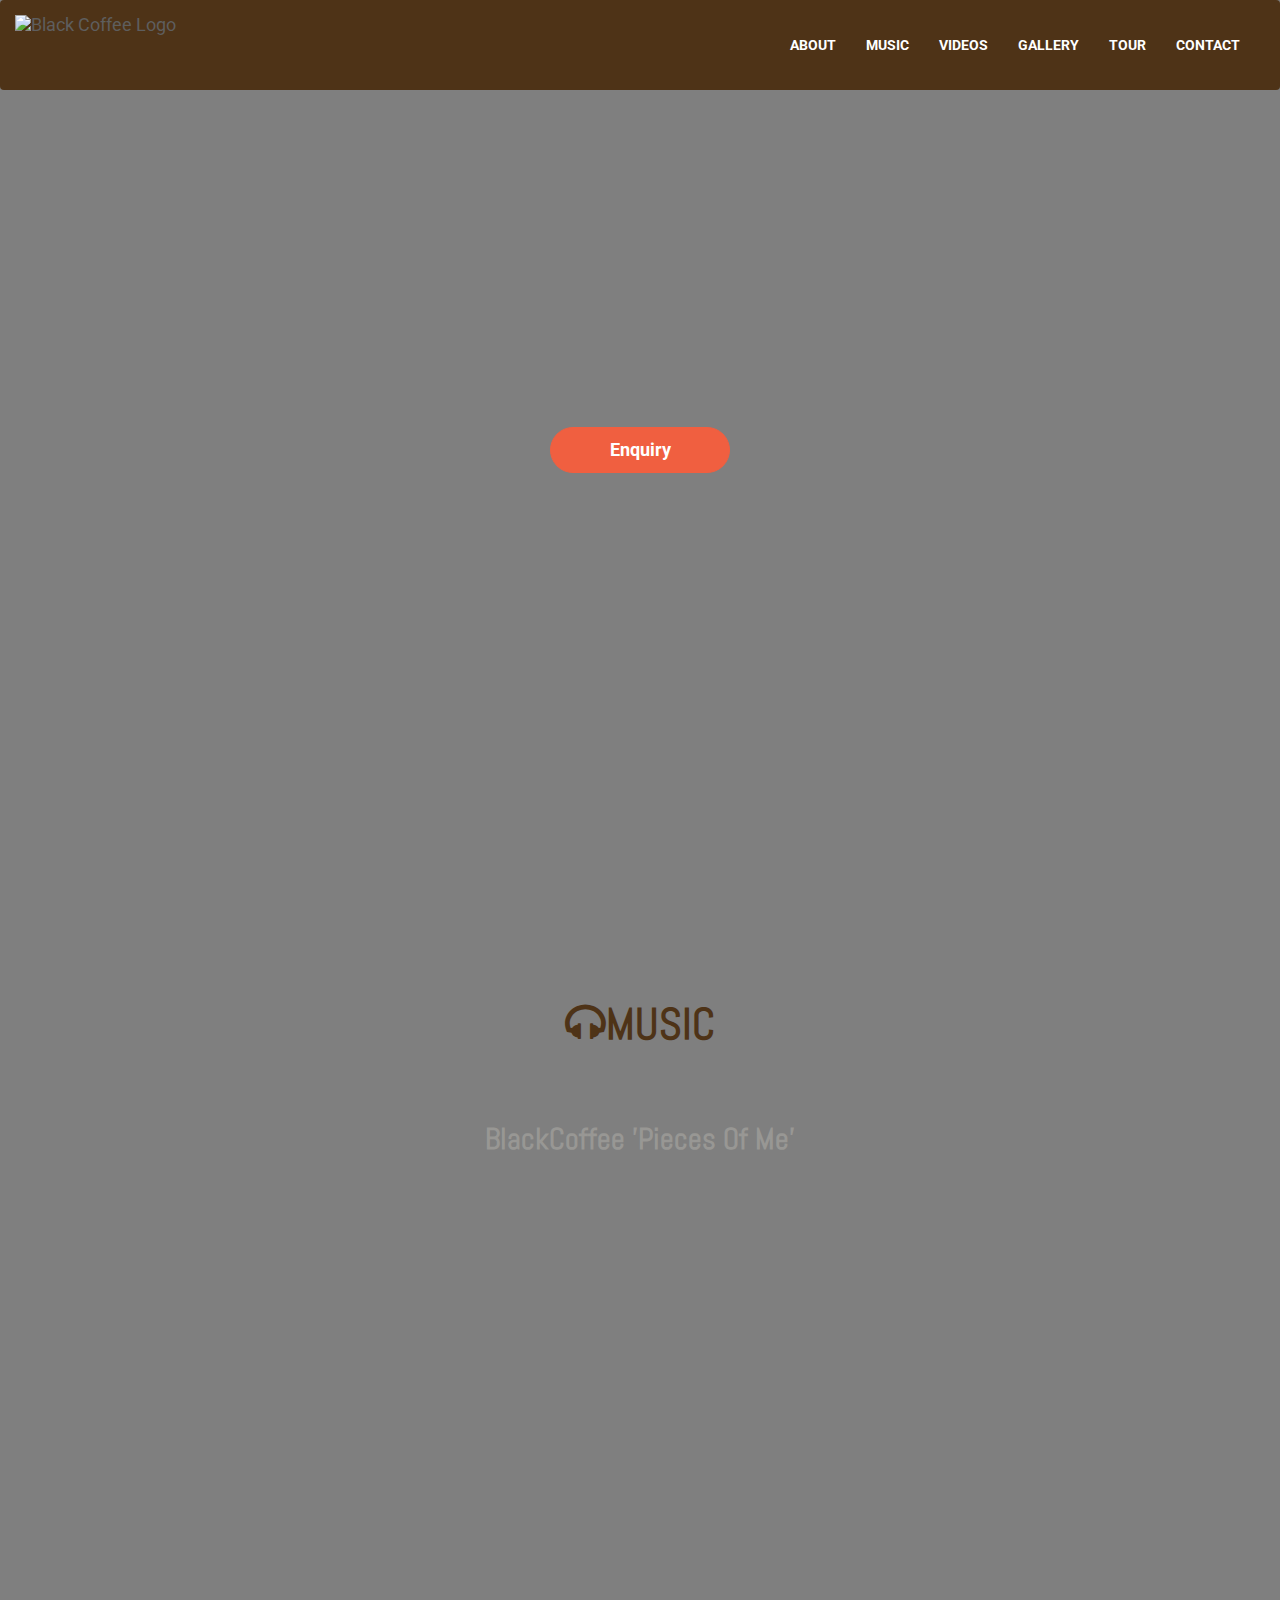
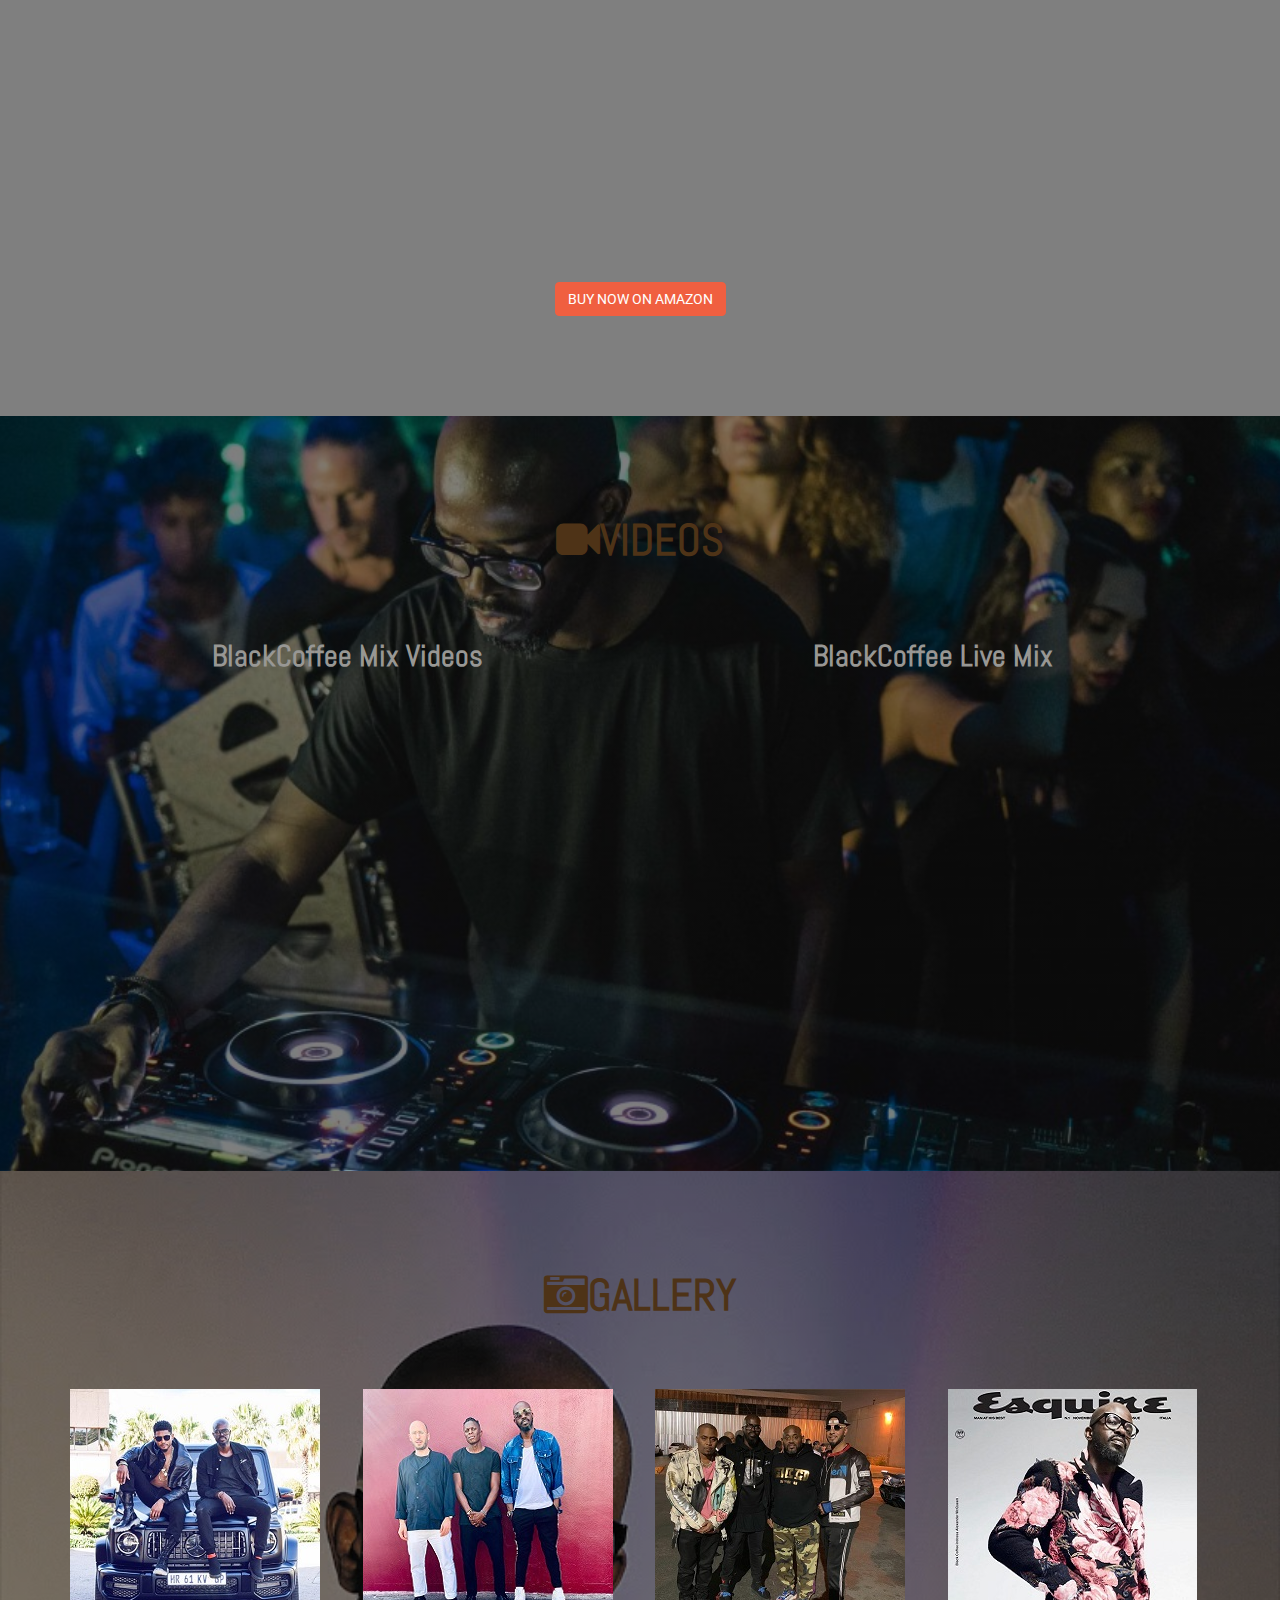
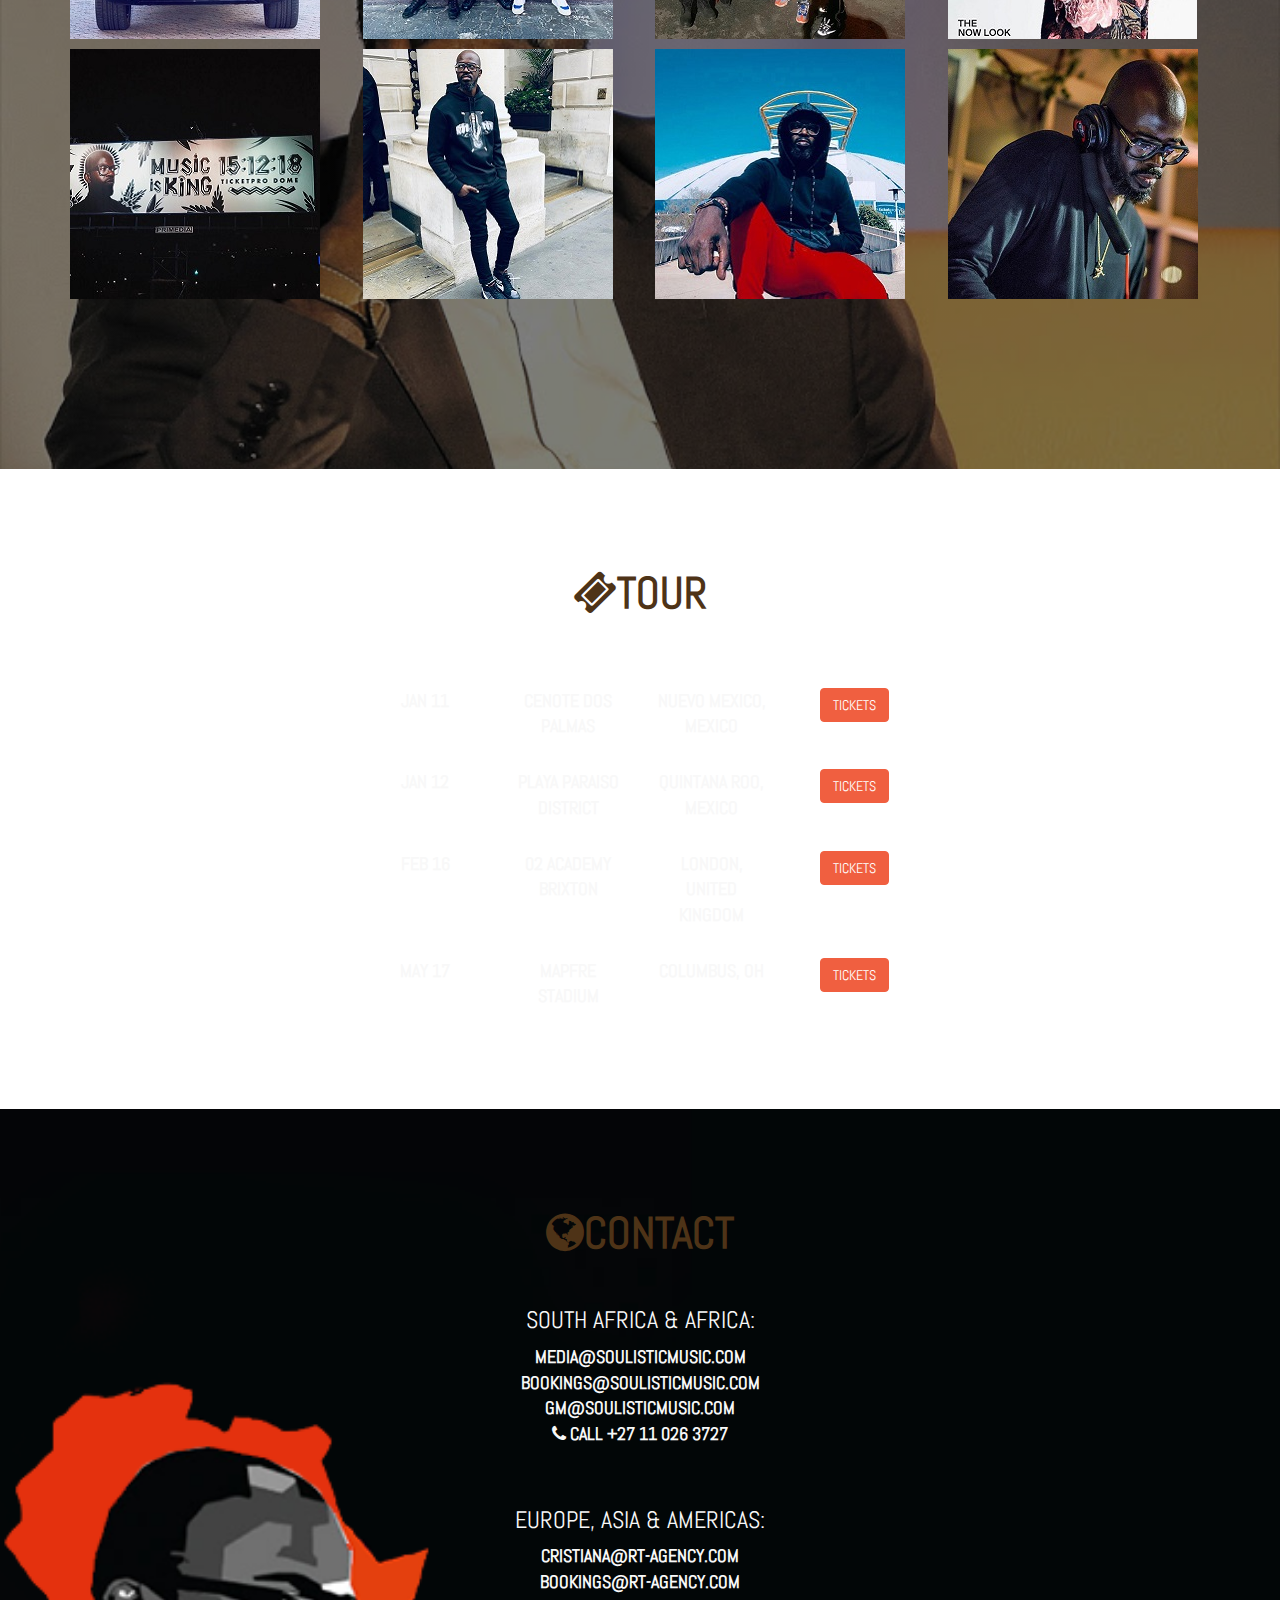
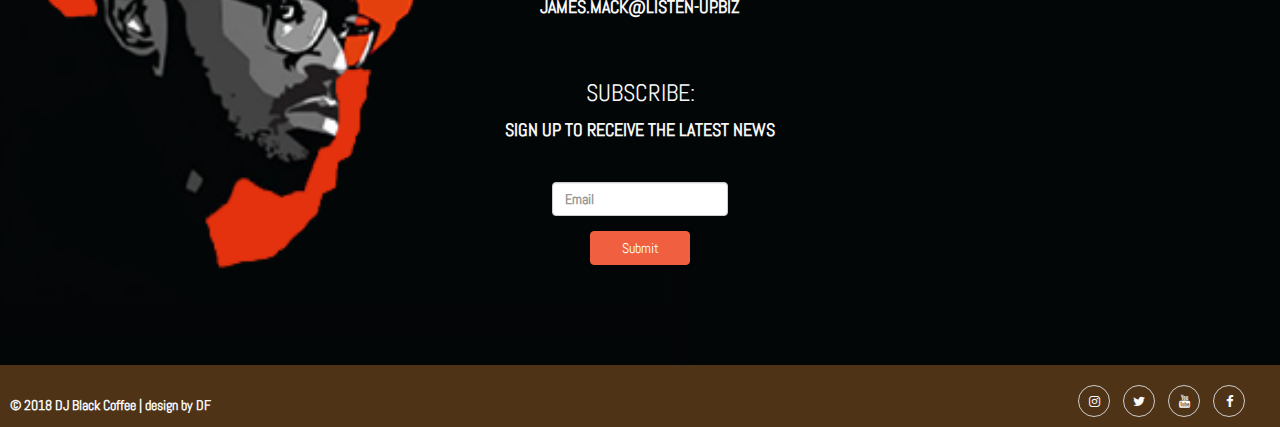
==== index.html @ 90fe1bea "final" ====
<!DOCTYPE html>
<html>

<html lang="en-us">


<head>
    <meta charset="utf-8">
    <meta name="viewport" content="width=device-width, initial-scale=1, maximum-scale=1, user-scalable=no">
    <meta http-equiv="X-UA-Compatible" content="ie=edge">

    <title>Black Coffee DJ</title>
    <link rel="stylesheet" href="https://maxcdn.bootstrapcdn.com/bootstrap/3.3.7/css/bootstrap.min.css" type="text/css" />
    <link rel="stylesheet" href="https://maxcdn.bootstrapcdn.com/font-awesome/4.7.0/css/font-awesome.min.css" type="text/css" />

    <link rel="stylesheet" type="text/css" href="//fonts.googleapis.com/css?family=Abel">
    <link href="https://fonts.googleapis.com/css?family=Roboto:400,400i,700,700i" rel="stylesheet">

    <link rel="stylesheet" href="assets/css/style.css">
    <link rel="stylesheet" href="assets/css/underline.css">

    <script src="https://code.jquery.com/jquery-3.2.1.min.js"></script>
    <script src="https://maxcdn.bootstrapcdn.com/bootstrap/3.3.7/js/bootstrap.min.js"></script>
</head>

<body data-spy="scroll" data-target="#navbar">

    <!-- Bootstrap 3 Navigation -->
    <nav class="navbar navbar-default" role="navigation">
        <div class="container-fluid">
            <div class="navbar-header">
                <span class="navbar-brand pointer navbar-left" onclick="location='index.html'">
                    <img src="../assets/images/logo_poster_edit.png" alt="Black Coffee Logo"></img>
                 </span>

                <!-- Collapsed navbar with icon-bars -->

                <button type="button" class="navbar-toggle collapsed" data-toggle="collapse" data-target="#navbar">
                    <span class="sr-only">Toggle navigation</span>
                    <span class="icon-bar"></span>
                    <span class="icon-bar"></span>
                    <span class="icon-bar"></span>
                </button>
            </div>


            <!-- Collect the nav links for toggling -->

            <div class="navbar-collapse collapse" id="navbar">
                <ul class="nav navbar-nav navbar-right">
                    <li class="underline"><a href="about.html">ABOUT</a></li>
                    <li class="underline"><a href="#music">MUSIC</a></li>
                    <li class="underline"><a href="#video">VIDEOS</a></li>
                    <li class="underline"><a href="#gallery">GALLERY</a></li>
                    <li class="underline"><a href="#tour">TOUR</a></li>
                    <li class="underline"><a href="#contact">CONTACT</a></li>
                </ul>

                <!-- https://stackoverflow.com/questions/22518099/bootstrap-menu-change-li-active-class-on-click
            change active status of navbar links on click.
            
            -->

                <script>
                    /* global $*/
                    (".nav li").on("click", function() {
                        $(".nav li").removeClass("active");
                        $(this).addClass("active");
                    });

                    //https://v4-alpha.getbootstrap.com/components/scrollspy/#mdo. Scroll spy used to update links on scroll.

                    $('body').scrollspy({ target: '#navbar' })
                </script>


            </div>
        </div>
    </nav>

    <div class="container-fluid callout-container">


        <!-- Enquire button for Modal form -->

        <div class="enquire-container">
            <div>
                <button class="btn btn-lg btn-cta btn-red" data-toggle='modal' data-target='#enquireModal'>Enquiry</button>
            </div>
        </div>
    </div>



    <!-------------------------MUSIC---------------------------------------------------------------->

    <div class="container-fluid container-wrapper-music" id="music">
        <div class="content-container">
            <section class="header">
                <div class="row">
                    <div class="col-xs-12">
                        <div class="header-icon header-icon-p">
                            <h1 class="header-icon header-icon-p text-uppercase"><i class="fa fa-headphones"></i>music</h1>
                        </div>
                        <div class="container">
                            <div class="row">
                                <div class="col-sm-12">
                                    <p class="video-content">BlackCoffee 'Pieces Of Me'</p>
                                    <div class="embed-responsive embed-responsive-16by9">
                                        <iframe class="embed-responsive-item" src="https://w.soundcloud.com/player/?url=https%3A//api.soundcloud.com/playlists/327630671&color=%23ff5500&auto_play=false&hide_related=false&show_comments=true&show_user=true&show_reposts=false&show_teaser=true&visual=true"></iframe>
                                    </div>
                                </div>
                            </div>
                        </div>
                    </div>
                </div>
            </section>
            <section class="header">
                <div class="row">
                    <div class="col-xs-12">
                        <button class="btn btn-red" onClick="window.open('https://www.amazon.co.uk/Pieces-Me-Black-Coffee/dp/B01K9OGN6G/ref=sr_1_3?ie=UTF8&qid=1544728917&sr=8-3&keywords=dj+black+coffee');">
                         <span class="icon">BUY NOW ON AMAZON</span>
                        </button>
                    </div>
                </div>
            </section>
        </div>
    </div>




    <!-------------------------VIDEOS---------------------------------------------------------------->

    <div class="container-fluid container-wrapper-video" id="video">
        <div class="content-container">
            <section class="header">
                <div class="row">
                    <div class="col-xs-12">
                        <div class="header-icon header-icon-p">
                            <h1 class="header-icon header-icon-p text-uppercase"><i class="fa fa-video-camera"></i>videos</h1>
                        </div>
                        <div class="container">
                            <div class="row">
                                <div class="col-sm-6">
                                    <p class="video-content">BlackCoffee Mix Videos</p>
                                    <div class="embed-responsive embed-responsive-16by9">
                                        <iframe class="embed-responsive-item" src="//www.youtube.com/embed/videoseries?list=PL0PoRSC1k6fMjCgybiK7_eclYtdzq-XFX"></iframe>
                                    </div>
                                </div>
                                <div class="col-sm-6">
                                    <p class="video-content">BlackCoffee Live Mix</p>
                                    <div class="embed-responsive embed-responsive-16by9">
                                        <iframe class="embed-responsive-item" src="//www.youtube.com/embed/videoseries?list=PL0PoRSC1k6fOuUeCu502sDMSkvjKDOjRz"></iframe>
                                    </div>
                                </div>
                            </div>
                            <div class="row">
                                <div class="col-sm-6">
                                </div>
                            </div>
                        </div>
                    </div>
                </div>
            </section>
        </div>
    </div>


    <!-------------------------GALLERY------------------------------------------------------------------->

    <div class="container-wrapper-gallery" id="gallery">
        <div class="content-container">
            <section class="header">
                <div class="row">

                    <div class="header-icon header-icon-p">
                        <h1 class="header-icon header-icon-p text-uppercase"><i class="fa fa-camera-retro"></i>gallery</h1>
                    </div>
                </div>


                <!-- Row 1 -->

                <div class="container">
                    <div class="row">
                        <div class="col-sm-3">

                            <a href="https://www.instagram.com/p/Bqz6PHWBtR2/?utm_source=ig_embed&amp;utm_medium=loading" target="_blank">
                                <img src="../assets/images/galpic1_e.jpg" class="img-responsive" alt="blackcoffee_pic_car">
                                </img></a>


                        </div>
                        <div class="col-sm-3">
                            <a href="https://www.instagram.com/p/BrDxc8zB0BV/?utm_source=ig_embed&amp;utm_medium=loading" target="_blank">
                                    <img src="../assets/images/galpic2_e.jpg" class="img-responsive" alt="blackcoffee_pic_3guys">
                                </img></a>


                        </div>
                        <div class="col-sm-3">
                            <a href="https://www.instagram.com/p/Bp0_NYohotJ/?utm_source=ig_embed&amp;utm_medium=loading" target="_blank">
                                    <img src="../assets/images/galpic3_e.jpg" class="img-responsive" alt="blackcoffee_pic_4guys">
                                </img></a>


                        </div>
                        <div class="col-sm-3">
                            <a href="https://www.instagram.com/p/BpcGsTahcRP/?utm_source=ig_embed&amp;utm_medium=loading" target="_blank">
                                     <img src="../assets/images/galpic4_e.jpg" class="img-responsive" alt="blackcoffee_picmag">
                                </img></a>
                        </div>
                    </div>

                    <div class="gallery-margin"></div>


                    <!-- Row 2 -->

                    <div class="row">
                        <div class="col-sm-3">

                            <a href="https://www.instagram.com/p/Bow4wAnBLrU/?utm_source=ig_embed&amp;utm_medium=loading" target="_blank">
                                <img src="../assets/images/galpic5_e.jpg" class="img-responsive" alt="blackcoffee_poster">
                                </img></a>


                        </div>
                        <div class="col-sm-3">

                            <a href="https://www.instagram.com/p/BolnZPAhGCH/?utm_source=ig_embed&amp;utm_medium=loading" target="_blank">
                                    <img src="../assets/images/galpic6_e.jpg" class="img-responsive" alt="blackcoffee_wall">
                                </img></a>


                        </div>
                        <div class="col-sm-3">




                            <a href="https://www.instagram.com/p/BoJU7_thZKn/?utm_source=ig_embed&amp;utm_medium=loading" target="_blank">
                                    <img src="../assets/images/galpic7_e.jpg" class="img-responsive" alt="blackcoffee_tracksuit">
                                </img></a>


                        </div>
                        <div class="col-sm-3">





                            <a href="https://www.instagram.com/p/BoCQpRCBIGo/?utm_source=ig_embed&amp;utm_medium=loading" target="_blank">
                                     <img src="../assets/images/galpic8_e.jpg" class="img-responsive" alt="blackcoffee_djset">
                                </img></a>
                        </div>
                    </div>
                </div>
        </div>

    </div>
    </div>
    </div>
    </section>
    </div>
    </div>



    <!-------------------------TOUR------------------------------------------------------------------->

    <div class="container-wrapper-blackcoffeetour" id="tour">
        <div class="content-container">
            <section class="header">
                <div class="row">
                    <div class="col-xs-12">

                        <div class="header-icon header-icon-p">
                            <h1 class="header-icon header-icon-p text-uppercase"><i class="fa fa-ticket"></i>tour</h1>
                        </div>


                        <!-- Tour Dates -->

                        <div class="index-content text-uppercase">
                            <!-- Row 1 -->

                            <div class="row">
                                <div class="col-sm-3">
                                    Jan 11
                                </div>
                                <div class="col-sm-3">
                                    Cenote Dos Palmas
                                </div>
                                <div class="col-sm-3">
                                    Nuevo Mexico, Mexico
                                </div>
                                <div class="col-sm-3">
                                    <a href="https://www.residentadvisor.net/events/1151372" target="_blank"><button class="btn btn-red">TICKETS</button></a>
                                </div>

                            </div>
                            <div class="top-buffer"></div>
                            <!-- Row 2 -->

                            <div class="row">

                                <div class="col-sm-3">
                                    Jan 12
                                </div>
                                <div class="col-sm-3">
                                    Playa Paraiso District
                                </div>
                                <div class="col-sm-3">
                                    Quintana Roo, Mexico
                                </div>
                                <div class="col-sm-3">
                                    <a href="https://www.residentadvisor.net/events/1193642" target="_blank"><button class="btn btn-red">TICKETS</button></a>
                                </div>
                            </div>

                            <div class="top-buffer"></div>
                            <!-- Row 3 -->

                            <div class="row">

                                <div class="col-sm-3">
                                    Feb 16
                                </div>
                                <div class="col-sm-3">
                                    02 Academy Brixton
                                </div>
                                <div class="col-sm-3">
                                    London, United Kingdom
                                </div>
                                <div class="col-sm-3">
                                    <a href="https://www.gigantic.com/black-coffee-tickets/london-o2-academy-brixton/2019-02-09-21-00" target="_blank"> <button class="btn btn-red">TICKETS</button></a>
                                </div>

                            </div>
                            <div class="top-buffer"></div>
                            <!-- Row 4 -->

                            <div class="row">

                                <div class="col-sm-3">
                                    May 17
                                </div>
                                <div class="col-sm-3">
                                    MAPFRE Stadium
                                </div>
                                <div class="col-sm-3">
                                    Columbus, OH
                                </div>
                                <div class="col-sm-3">
                                    <a href="https://sonictemple.frontgatetickets.com" target="_blank"><button class="btn btn-red">TICKETS</button></a>
                                </div>

                            </div>

                        </div>
                    </div>
                </div>
            </section>
        </div>
    </div>


    <!--------------------- Contact------------------------------------------->

    <div class="container-wrapper-blackcoffeecontact" id="contact">
        <div class="content-container">
            <section class="header">
                <div class="row">
                    <div class="col-xs-12">
                        <div class="header-icon header-icon-contact">
                            <h1 class="header-icon header-icon-contact text-uppercase"><i class="fa fa-globe"></i>contact</h1>
                        </div>





                        <div class="index-content text-uppercase">
                            <div class="row">
                                <h3>South Africa & Africa:</h3>
                                <div class="col-6"></div>
                                <div class="col-6">
                                    media@soulisticmusic.com
                                </div>
                            </div>

                            <div class="row">
                                <div class="col-6"></div>
                                <div class="col-6">
                                    bookings@soulisticmusic.com
                                </div>
                            </div>

                            <div class="row">
                                <div class="col-6"></div>
                                <div class="col-6">
                                    gm@soulisticmusic.com
                                </div>
                            </div>

                            <div class="row">
                                <div class="col-6"></div>
                                <div class="col-6"><i class="fa fa-phone"></i> Call +27 11 026 3727
                                </div>
                            </div>
                            <p class="top-buffer"></p>


                            <div class="row">
                                <h3>Europe, Asia & Americas:</h3>
                                <div class="col-6"></div>
                                <div class="col-6">
                                    Cristiana@Rt-agency.com
                                </div>
                            </div>

                            <div class="row">
                                <div class="col-6"></div>
                                <div class="col-6">
                                    bookings@rt-agency.com
                                </div>
                            </div>

                            <div class="row">
                                <div class="col-6"></div>
                                <div class="col-6">
                                    james.mack@listen-up.biz
                                </div>
                            </div>
                            <p class="top-buffer"></p>


                            <div class="row">

                                <h3> subscribe:</h3>
                                Sign up to receive the latest news

                            </div>

                            <p class="top-buffer"></p>


                            <div class="row justify-content-center mb-4 col-sm">


                                <form class="form-block" onsubmit="fsignup()">
                                    <div class="form-group mx-sm-3">
                                        <input type="email" class="form-control form-control-lg" id="signupemail" placeholder="Email" size="50" required>
                                    </div>

                                    <input type="submit" value="Submit" class="btn btn-red btn-sign">
                                </form>
                            </div>
            </section>

            </div>
            </div>
            </div>


        </div>


        <!--------------------- Footer & Social Links------------------------------------------->

        <footer class="container-fluid">
            <div class="row">
                <!-- Social Links -->

                <div class="row col-xs-12">
                    <section class="social-header">
                        <ul class="d-flex list-inline social-links">
                            <li><a target="_blank" href="https://www.instagram.com/realblackcoffee/?hl=en"><i class="fa fa-instagram"></i></a></li>
                            <li><a target="_blank" href="https://twitter.com/RealBlackCoffee?ref_src=twsrc%5Egoogle%7Ctwcamp%5Eserp%7Ctwgr%5Eauthor"><i class="fa fa-twitter"></i></a></li>
                            <li><a target="_blank" href="https://www.youtube.com/channel/UCmI4YE0l_s7T31_XCJiwlIg"><i class="fa fa-youtube"></i></a></li>
                            <li><a target="_blank" href="https://www.facebook.com/realblackcoffee"><i class="fa fa-facebook"></i></a></li>
                        </ul>
                        <div class="social-text">&copy; 2018 DJ Black Coffee | design by DF</div>
                </div>
            </div>
    </div>



    <!--------------------------------- Modal ------------------------------------------------------->


    <div class="modal fade" id="enquireModal" tabindex="-1" role="dialog" aria-labelledby="myModalLabel">
        <div class="modal-dialog" role="document">
            <div class="modal-content">
                <div class="modal-header">
                    <button type="button" class="close" data-dismiss="modal" aria-label="Close"><span aria-hidden="true">&times;</span></button>
                    <h4 class="modal-title" id="myModalLabel">General enquiries or bookings!</h4>
                </div>
                <div class="modal-body">

                    <div class="justify-content-center">
                        <form class="booking-form" onsubmit="fenquire()">

                            <div class="form-group">
                                <input type="text" class="form-control" id="name" placeholder="Name" required>
                            </div>
                            <div class="form-group">
                                <input type="email" class="form-control" id="email" placeholder="Email" required>
                            </div>
                            <div class="form-group">
                                <input type="tel" class="form-control" id="telephone" pattern="^\d{3}\d{3}\d{4}$" placeholder="Telephone (mobile format: xxx-xxxxxxx)" required>
                            </div>


                            <div class="form-group">
                                <textarea class="form-control" id="enquiry" rows="8" placeholder="Your Enquiry" required></textarea>
                            </div>
                            <div class="form-group">

                                <button type="submit" class="btn btn-red">Submit</button>
                        </form>




                        </div>
                    </div>
                </div>
            </div>






            <!--Code for when clicking submit for form found on: https://www.w3schools.com/js/js_popup.asp -->
            <script>
                function fenquire() {
                    var txt;
                    if (confirm("Thank you for your enquiry!")) {}
                    document.getElementById("demo").innerHTML = txt;
                }
                
                 function fsignup() {
                    var txt;
                    if (confirm("Thank you for signing up!")) {}
                    document.getElementById("demo").innerHTML = txt;
                }
            </script>
            
               

            <!--https://github.com/twbs/bootstrap/issues/12852 navbar collapse with scroll spy-->
            <script>
                $(document).on('click', '.navbar-collapse.in', function(e) {
                    if ($(e.target).is('a')) {
                        $(this).collapse('hide');
                    }
                });
            </script>




</body>

</html>
---- assets/css/style.css ----
/*--------------Body Text----------------------------------------------------------------*/

/*
@import url(https://fonts.googleapis.com/css?family=Roboto:400,400i,700,700i);
@import url(//fonts.googleapis.com/css?family=Abel);
*/


body {
    font-family: 'Roboto', sans-serif;
    position:relative;
    
}


/*--------------Containers----------------------------------------------------------------*/

.callout-container {
height:100VH;
width:100%;
    background-image:linear-gradient(to top, rgba(0, 0, 0, 0.5), rgba(0, 0, 0, 0.5)),
    url('../images/landing_image.jpg');
    -webkit-background-size: cover;
    -moz-background-size: cover;
    -o-background-size: cover;
    background-size: cover;
    display: flex;
    align-items: center;
    justify-content: center;
    position: relative;
   background-position: center;
    background-repeat: no-repeat;
   
}



.container-wrapper-blackcoffeetour {
     background: url('../images/tourpic.jpg') no-repeat center ;
     -webkit-background-size: cover;
    -moz-background-size: cover;
    -o-background-size: cover;
    background-size: cover;
    display: flex;
    align-items: center;
    justify-content: center;
    position: relative;
   
}

.container-wrapper-blackcoffeecontact {
    height:100%;
    width:100%;
     background: url('../images/contact_rorange.png') no-repeat center ;
     -webkit-background-size: cover;
    -moz-background-size: cover;
    -o-background-size: cover;
    background-size: cover;
    
    display: flex;
    align-items: center;
    justify-content: center;
    position: relative;
}


.enquire-container {
  height: 100%;
  width: 100%;
  display: flex;
  position: relative;
  align-items: center;
  justify-content: center;
}


.content-container {
 padding-top: 80px;
 padding-bottom: 100px;
}

.content-container-video {
 margin-top: 10px;

}

.callout-container-about {
    height: 100%; /* to fill full window with scrollbar */
    background-image:linear-gradient(to top, rgba(0, 0, 0, 0.5), rgba(0, 0, 0, 0.5)),
    url('../images/About_edit.jpg');
    -webkit-background-size: cover;
    -moz-background-size: cover;
    -o-background-size: cover;
    background-size: cover;
    display: flex;
    align-items: center;
    justify-content: center;
    position: relative;
    background-attachment: fixed;
    background-position: center;
    background-repeat: no-repeat;
}

.container-wrapper-music {
 height:100%;
    width:100%;
    background-image:linear-gradient(to top, rgba(0, 0, 0, 0.5), rgba(0, 0, 0, 0.5)),
    url('../images/musicbg2.jpg');
    -webkit-background-size: cover;
    -moz-background-size: cover;
    -o-background-size: cover;
    background-size: cover;
    display: flex;
    align-items: center;
    justify-content: center;
    background-position: center;
    background-repeat: no-repeat;
}

.container-wrapper-video {
     height:100%;
    width:100%;
    background-image:linear-gradient(to top, rgba(0, 0, 0, 0.5), rgba(0, 0, 0, 0.5)),
    url('../images/videobg.jpg');
    -webkit-background-size: cover;
    -moz-background-size: cover;
    -o-background-size: cover;
    background-size: cover;
    display: flex;
    align-items: center;
    justify-content: center;
    background-position: center;
    background-repeat: no-repeat;
}

.container-wrapper-gallery {
   height:100%;
    width:100%;
    background-image:linear-gradient(to top, rgba(0, 0, 0, 0.5), rgba(0, 0, 0, 0.5)),
    url('../images/gallery10.jpg');
    -webkit-background-size: cover;
    -moz-background-size: cover;
    -o-background-size: cover;
    background-size: cover;
    display: flex;
    align-items: center;
    justify-content: center;
    background-position: center;
    background-repeat: no-repeat;
}


/*--------------------- index page content------------------------------------------*/


.header{
    text-align: center;
}

.header-icon {
    color:#4e3317;
    font-family: Abel; font-size: 44px; font-style: normal;  
    font-weight:bold;
}



.header-icon-contact  {
    padding-bottom:10px;
}

.header-icon-video  {
    padding-top:100px;
   padding-left:100px;
   padding-right:100px;
}


.header-icon-p  {
    padding-bottom:30px;
}

.index-content {
    color:#F8F8F8;
    font-family: Abel; font-size: 18px; font-style: normal;
    font-weight:bold;
   
}

.top-buffer {padding-top:30px;}






/*--------------------- Navbar------------------------------------------*/




.navbar {
    position: fixed;
    top:0;
    left: 0;
    width: 100%;
    z-index: 1;
    background-color: #4e3317;
    border: 0;
    min-height: 90px;
    padding-right: 10px;
}



.navbar-default .navbar-collapse {
      border-color:transparent;
    padding-top: 20px;
    box-shadow:none;
}

.navbar-default .navbar-toggle {
   border-width: .5px .5px .5px .5px;
}

.navbar-default .navbar-toggle:hover {
    background-color: transparent;
    
}

.navbar-default .navbar-toggle .icon-bar {
    background-color: white;
}


.pointer {
    cursor:pointer;
}

.navbar .navbar-brand {
    padding-top: 15px;
}




.navbar-default .navbar-nav > li > a {
    color: white;
    
}

.navbar-default .navbar-nav a {
    font-weight: bold;
}



.navbar-default .navbar-nav>.active>a,
.navbar-default .navbar-nav>.active>a:focus,
.navbar-default .navbar-nav>.active>a:hover {
    background-color: transparent;
   color:#FFF;
   
}




.navbar-default .navbar-nav>li>a:focus,
.navbar-default .navbar-nav>li>a:hover {
 color: white;
}

 





/* code taken from https://bootstrapious.com/p/bootstrap-navbar#5-2-overflowing-content 
adjust navbar collapse before logo icon*/

@media (max-width: 900px) { 
    .navbar-header {
        float: none;
    }
    .navbar-toggle {
        display: block;
    }
    
    .navbar-collapse.collapse {
        display: none!important;
    }
    
    .navbar-collapse.collapse.in {
        display: block!important;
    }
    
}            

/* End of code for nav collapse */









/*----------------ABOUT PAGE----------------------- */

.about-content-container {
    padding-top: 100px;
    padding-left: 20px;
}


.about-content {
color:#F8F8F8;
font-family: Abel; font-size: 18px; font-style: normal;
font-weight:bold;
}

.about-content h2  {
    color:#989794;
    font-family: Abel; font-size: 24px; font-style: normal;  
    font-weight:bold;
    padding-top: 20px;
}


/* --------------MUSIC----------------------------*/

.music-content-container {
    padding-top: 10px;
   
}

/* --------------GALLERY----------------------------*/

.gallery-margin {
    margin-top: 10px;
}


/* --------------VIDEO---------------------------*/
.container {
  background: transparent;
  margin-bottom: 20px;
  padding-bottom: 50px;
  
}

.video-content {
    color:#989794;
    font-family: Abel; font-size: 30px; font-style: normal;  
    font-weight:bold;
    
}




/* Buttons */

.btn-sign {
    width:100px;
}

.btn-cta {
    font-weight: bold;
    border-radius: 23px;
    width: 180px;
    text-align: center;

}
    
.btn-grey {
    background-color:#8f8f8f;
}
   
  
.btn-red {
    color: white;
    background-color: #f05f40;
    border-color: #f05f40;
}

.btn-red:hover,
.btn-red:active,
.btn-red:focus,
.btn-red:active:focus {
    background-color: #df4929;
    border-color: #df4929;
    color: white;
}


.form-control {
   width:50%;
    display:inline;
}

.form-inline
{
 padding-bottom: 55px;

}

.modal-content
{
    background-color: #98958f;
    color: #F8F8F8;
    
}





/*--------------Footer----------------------------------------------------------------*/



footer {
    background-color: #4e3317;
    min-height: 60px;
    bottom:0;
    left: 0;
    width: 100%;
    position: relative;
}

.footer-music {
   position: fixed; 
}




.social-header {
    padding-top: 20px;
    
}



.social-links {
    float:right;
}

/* footer media links */

@media (max-width: 470px) {
.social-links {
    float:none;
    padding-left: 10px;
    padding-right: 10px;
}
}

.social-text {
color:#F8F8F8;
font-family: Abel; font-size: 14px; font-style: normal;
font-weight:bold;
float: left;
padding-left: 10px;
padding-top: 10px;
}

.social-links li  i {
    width: 32px;
    height: 32px;
    padding: 12px 0;
    border-radius: 50%;
    font-size: 13px;
    line-height: 8px;
    text-align: center;
    color: #fafafa;
    border: 1px solid #CDCDCD;
    background: transparent;
    transition: all 0.35s ease-in-out;
    -moz-transition: all 0.35s ease-in-out;
    -webkit-transition: all 0.35s ease-in-out;
    -o-transition: all 0.35s ease-in-out;
}




.social-links li  i:hover {
 
    background-color: #f05f40;
}
---- assets/css/underline.css ----
/*
code referenced from below URL
https://stackoverflow.com/questions/45164065/thick-underline-when-hover-and-when-active*/



.navbar ul {
  list-style-type:none;
}

.navbar a {
  position: relative;
  color: #f05f40;
  text-decoration: none;
}

.navbar a:visited {
  color: #f05f40;
  text-decoration:none;
}

.navbar a:hover {
  color: #f05f40;
  text-decoration:none;
}

.navbar a:before {
  content: "";
  position: absolute;
  width: 100%;
  height: 2px;
  bottom: -2px;
  left: 0;
  background-color: #f05f40;
  visibility: hidden;
  -webkit-transform: scaleX(0);
  transform: scaleX(0);
  -webkit-transition: all 0.5s ease-in-out 0s;
  transition: all 0.5s ease-in-out 0s;
}

.navbar a:hover:before {
  visibility: visible;
  -webkit-transform: scaleX(.9);
  transform: scaleX(.9);
}

.navbar .active a:before,
.navbar a:hover:before {
  visibility: visible;
  -webkit-transform: scaleX(.9);
  transform: scaleX(.9);
}
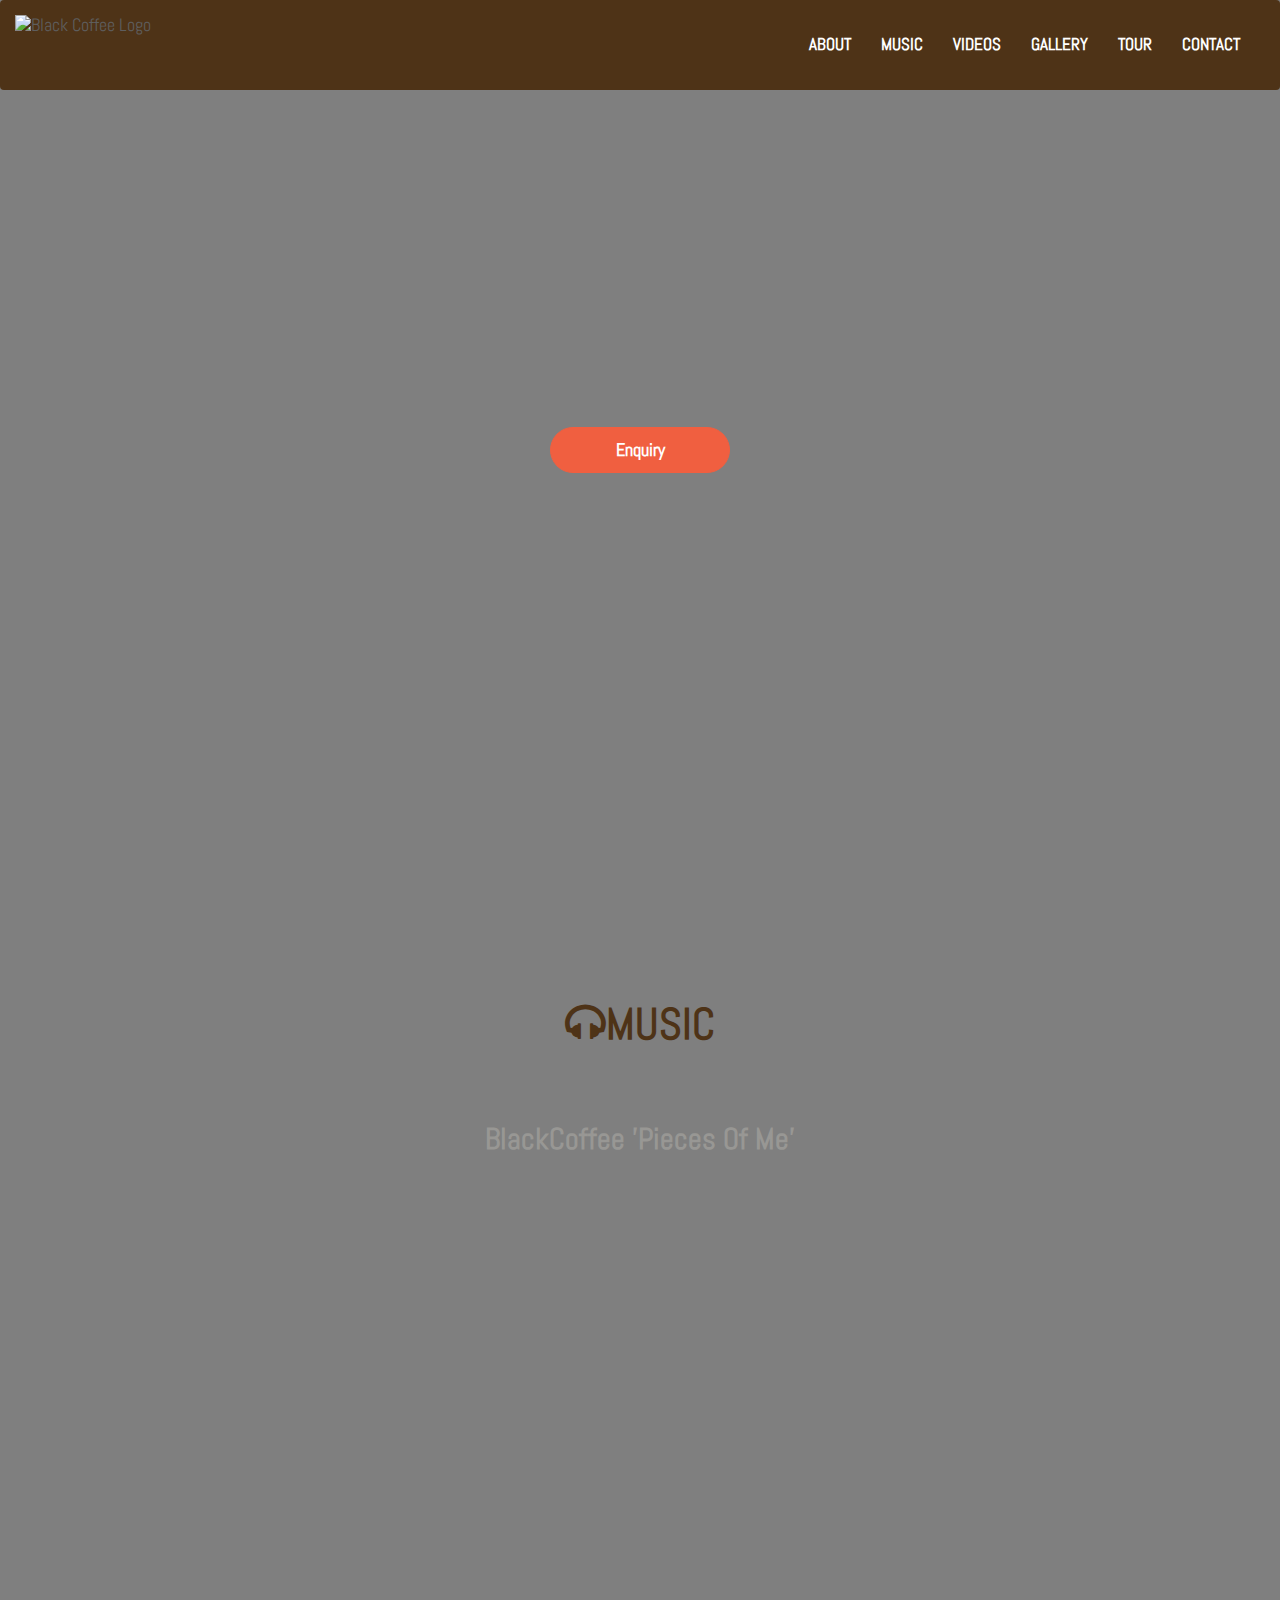
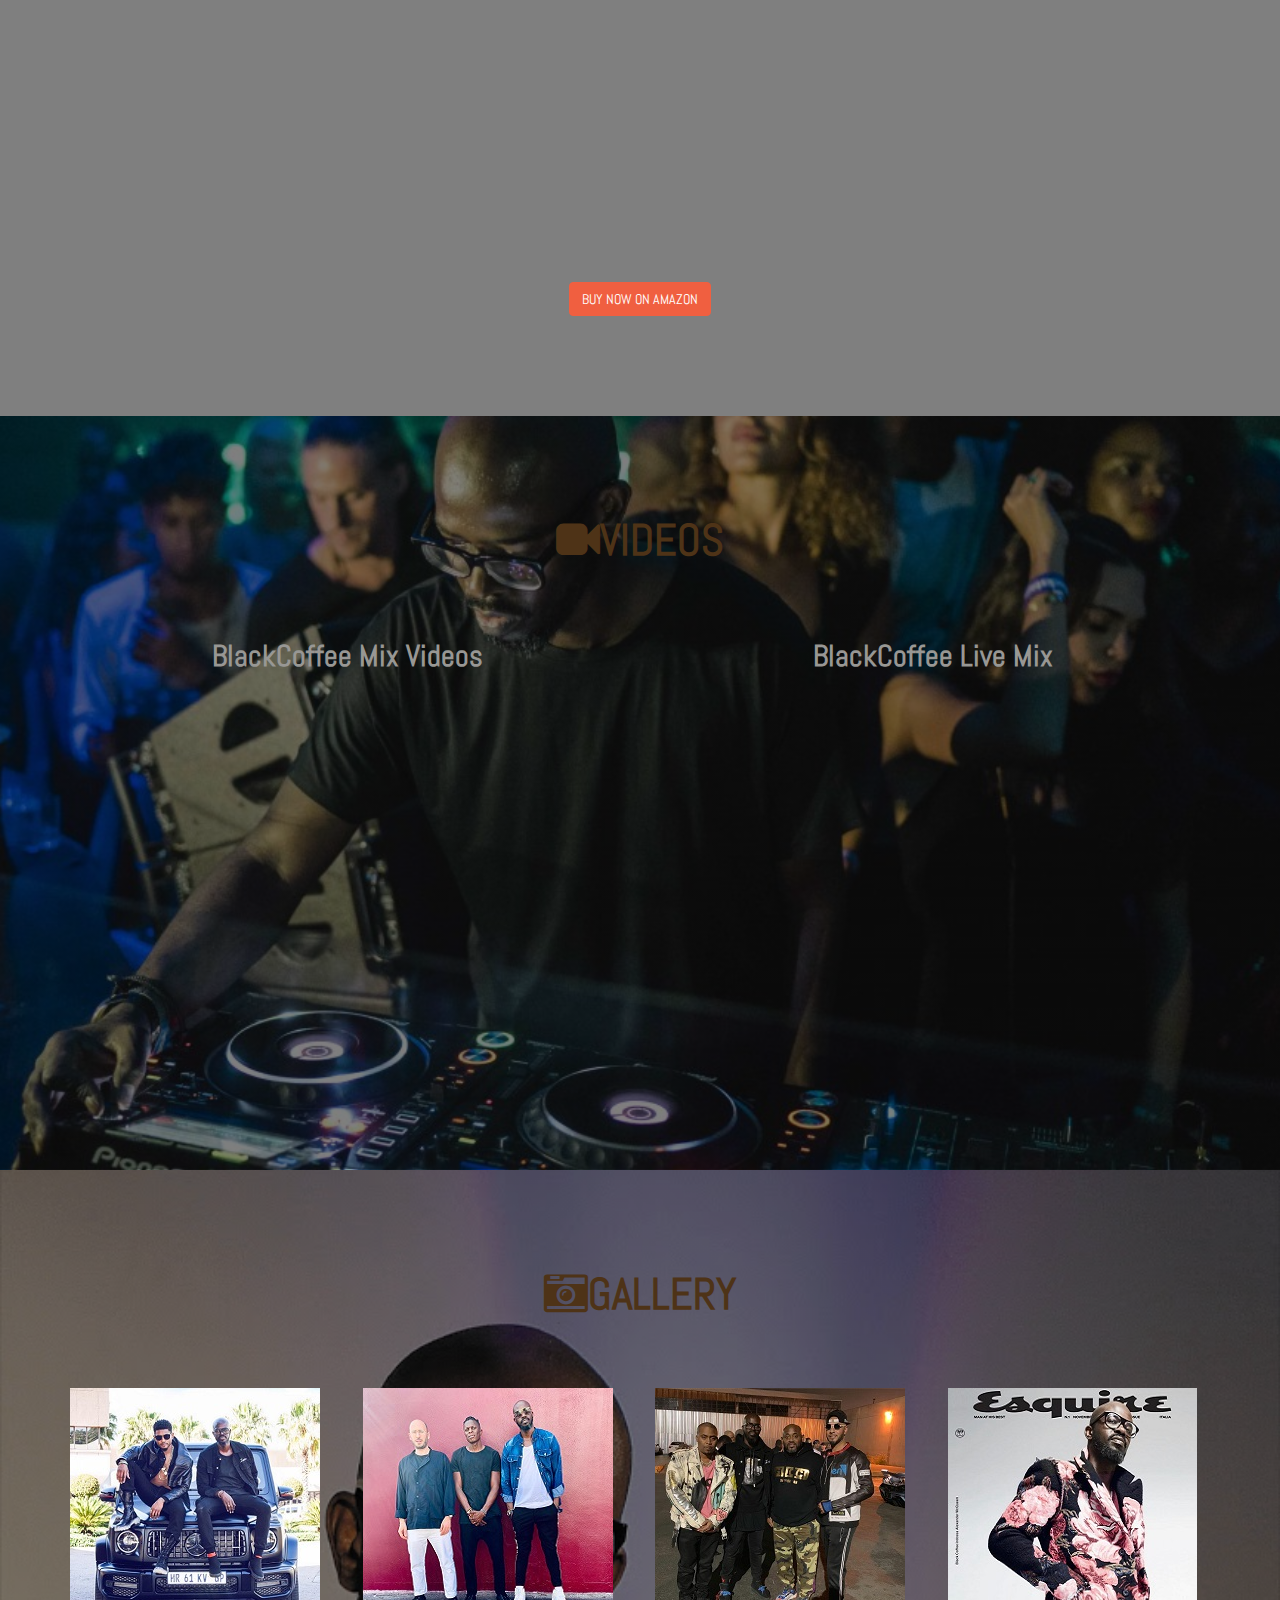
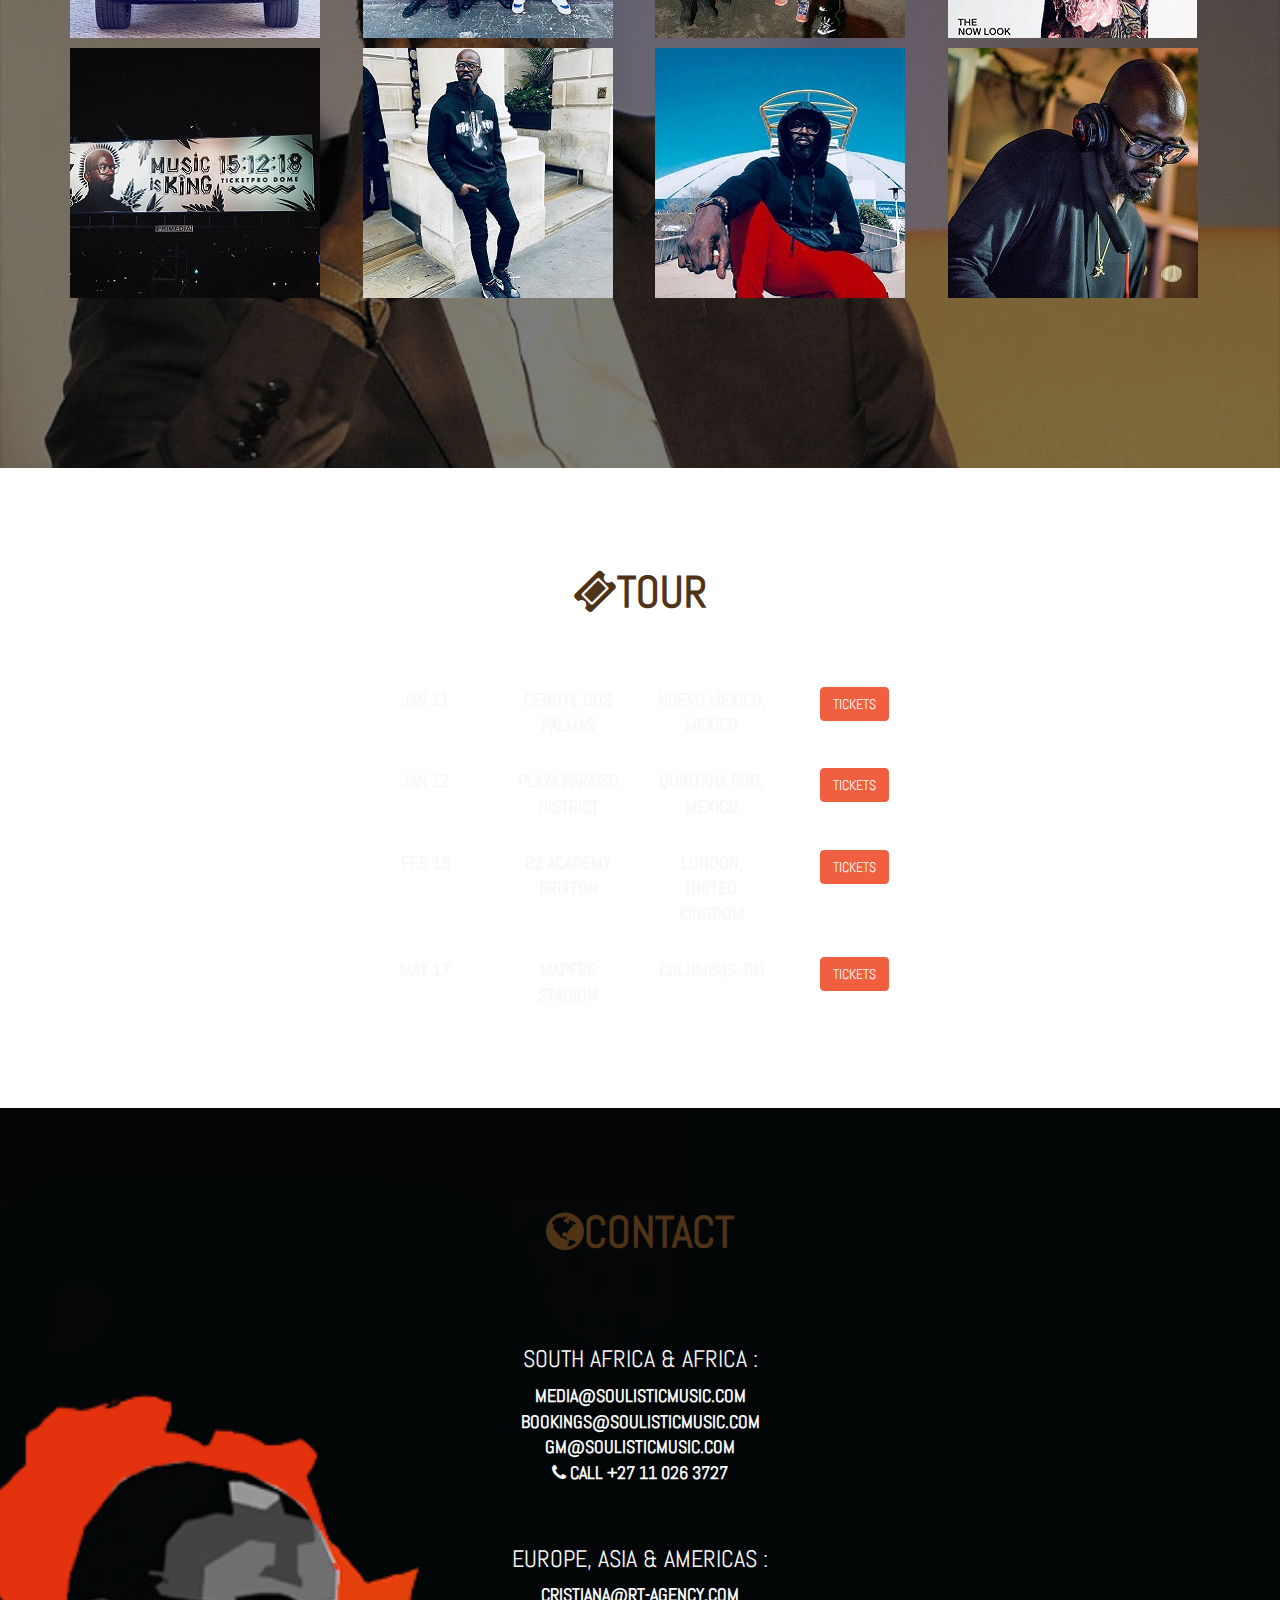
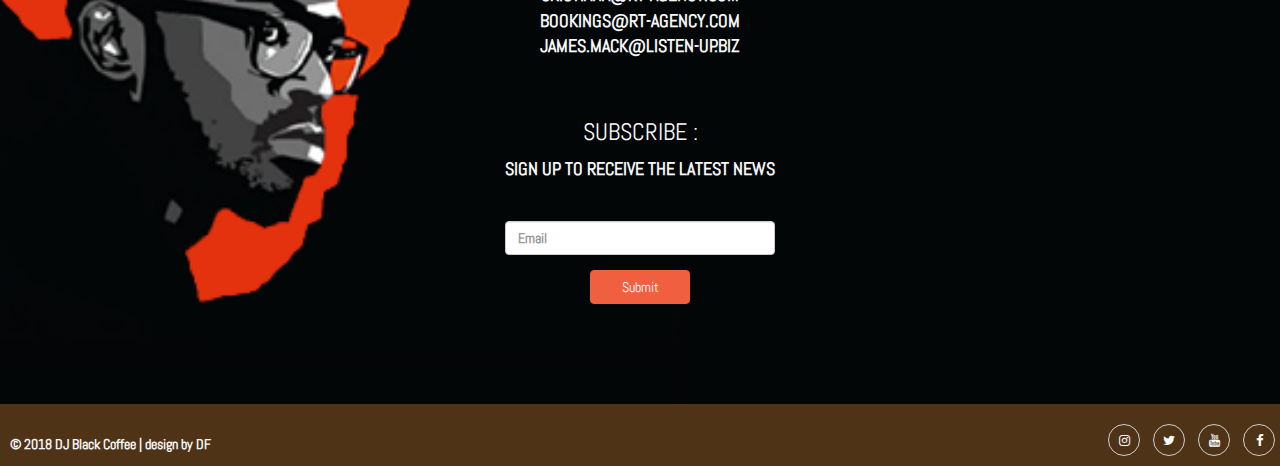
==== commit b3201317: "final" ====
--- a/index.html
+++ b/index.html
@@ -1,36 +1,28 @@
 <!DOCTYPE html>
-<html>
 
 <html lang="en-us">
-
 
 <head>
     <meta charset="utf-8">
     <meta name="viewport" content="width=device-width, initial-scale=1, maximum-scale=1, user-scalable=no">
     <meta http-equiv="X-UA-Compatible" content="ie=edge">
-
     <title>Black Coffee DJ</title>
     <link rel="stylesheet" href="https://maxcdn.bootstrapcdn.com/bootstrap/3.3.7/css/bootstrap.min.css" type="text/css" />
     <link rel="stylesheet" href="https://maxcdn.bootstrapcdn.com/font-awesome/4.7.0/css/font-awesome.min.css" type="text/css" />
-
-    <link rel="stylesheet" type="text/css" href="//fonts.googleapis.com/css?family=Abel">
-    <link href="https://fonts.googleapis.com/css?family=Roboto:400,400i,700,700i" rel="stylesheet">
-
+    <link rel="stylesheet" href="//fonts.googleapis.com/css?family=Abel" type="text/css" />
     <link rel="stylesheet" href="assets/css/style.css">
     <link rel="stylesheet" href="assets/css/underline.css">
-
     <script src="https://code.jquery.com/jquery-3.2.1.min.js"></script>
     <script src="https://maxcdn.bootstrapcdn.com/bootstrap/3.3.7/js/bootstrap.min.js"></script>
 </head>
 
 <body data-spy="scroll" data-target="#navbar">
-
     <!-- Bootstrap 3 Navigation -->
-    <nav class="navbar navbar-default" role="navigation">
+    <nav class="navbar navbar-default">
         <div class="container-fluid">
             <div class="navbar-header">
                 <span class="navbar-brand pointer navbar-left" onclick="location='index.html'">
-                    <img src="../assets/images/logo_poster_edit.png" alt="Black Coffee Logo"></img>
+                    <img src="../assets/images/logo_poster_edit.png" alt="Black Coffee Logo">
                  </span>
 
                 <!-- Collapsed navbar with icon-bars -->
@@ -57,10 +49,8 @@
                 </ul>
 
                 <!-- https://stackoverflow.com/questions/22518099/bootstrap-menu-change-li-active-class-on-click
-            change active status of navbar links on click.
-            
-            -->
-
+                ***change status of navbar links on click to active***
+                -->
                 <script>
                     /* global $*/
                     (".nav li").on("click", function() {
@@ -72,17 +62,12 @@
 
                     $('body').scrollspy({ target: '#navbar' })
                 </script>
-
-
             </div>
         </div>
     </nav>
 
     <div class="container-fluid callout-container">
-
-
         <!-- Enquire button for Modal form -->
-
         <div class="enquire-container">
             <div>
                 <button class="btn btn-lg btn-cta btn-red" data-toggle='modal' data-target='#enquireModal'>Enquiry</button>
@@ -90,13 +75,11 @@
         </div>
     </div>
 
-
-
-    <!-------------------------MUSIC---------------------------------------------------------------->
+    <!-- MUSIC -->
 
     <div class="container-fluid container-wrapper-music" id="music">
         <div class="content-container">
-            <section class="header">
+            <section class="text-center">
                 <div class="row">
                     <div class="col-xs-12">
                         <div class="header-icon header-icon-p">
@@ -105,21 +88,21 @@
                         <div class="container">
                             <div class="row">
                                 <div class="col-sm-12">
-                                    <p class="video-content">BlackCoffee 'Pieces Of Me'</p>
+                                    <p class="video-content">BlackCoffee &#39;Pieces Of Me&#39;</p>
                                     <div class="embed-responsive embed-responsive-16by9">
                                         <iframe class="embed-responsive-item" src="https://w.soundcloud.com/player/?url=https%3A//api.soundcloud.com/playlists/327630671&color=%23ff5500&auto_play=false&hide_related=false&show_comments=true&show_user=true&show_reposts=false&show_teaser=true&visual=true"></iframe>
                                     </div>
                                 </div>
                             </div>
-                        </div>
+                        </div> 
                     </div>
                 </div>
             </section>
-            <section class="header">
+            <section class="text-center">
                 <div class="row">
                     <div class="col-xs-12">
                         <button class="btn btn-red" onClick="window.open('https://www.amazon.co.uk/Pieces-Me-Black-Coffee/dp/B01K9OGN6G/ref=sr_1_3?ie=UTF8&qid=1544728917&sr=8-3&keywords=dj+black+coffee');">
-                         <span class="icon">BUY NOW ON AMAZON</span>
+                         <span class="icon text-uppercase">buy now on amazon</span>
                         </button>
                     </div>
                 </div>
@@ -127,14 +110,11 @@
         </div>
     </div>
 
-
-
-
-    <!-------------------------VIDEOS---------------------------------------------------------------->
+    <!-- VIDEOS -->
 
     <div class="container-fluid container-wrapper-video" id="video">
         <div class="content-container">
-            <section class="header">
+            <section class="text-center">
                 <div class="row">
                     <div class="col-xs-12">
                         <div class="header-icon header-icon-p">
@@ -155,11 +135,7 @@
                                     </div>
                                 </div>
                             </div>
-                            <div class="row">
-                                <div class="col-sm-6">
-                                </div>
-                            </div>
-                        </div>
+                        </div> 
                     </div>
                 </div>
             </section>
@@ -167,126 +143,93 @@
     </div>
 
 
-    <!-------------------------GALLERY------------------------------------------------------------------->
+    <!-- GALLERY -->
 
     <div class="container-wrapper-gallery" id="gallery">
         <div class="content-container">
-            <section class="header">
-                <div class="row">
-
+            <section class="text-center">
+                <div class="row">
                     <div class="header-icon header-icon-p">
                         <h1 class="header-icon header-icon-p text-uppercase"><i class="fa fa-camera-retro"></i>gallery</h1>
                     </div>
                 </div>
-
-
                 <!-- Row 1 -->
-
-                <div class="container">
+                <div class="container"> 
                     <div class="row">
                         <div class="col-sm-3">
-
                             <a href="https://www.instagram.com/p/Bqz6PHWBtR2/?utm_source=ig_embed&amp;utm_medium=loading" target="_blank">
                                 <img src="../assets/images/galpic1_e.jpg" class="img-responsive" alt="blackcoffee_pic_car">
-                                </img></a>
-
-
+                                </a>
                         </div>
                         <div class="col-sm-3">
                             <a href="https://www.instagram.com/p/BrDxc8zB0BV/?utm_source=ig_embed&amp;utm_medium=loading" target="_blank">
                                     <img src="../assets/images/galpic2_e.jpg" class="img-responsive" alt="blackcoffee_pic_3guys">
-                                </img></a>
-
-
+                                </a>
                         </div>
                         <div class="col-sm-3">
                             <a href="https://www.instagram.com/p/Bp0_NYohotJ/?utm_source=ig_embed&amp;utm_medium=loading" target="_blank">
                                     <img src="../assets/images/galpic3_e.jpg" class="img-responsive" alt="blackcoffee_pic_4guys">
-                                </img></a>
-
-
-                        </div>
+                                </a>
+                        </div>
+                        
                         <div class="col-sm-3">
                             <a href="https://www.instagram.com/p/BpcGsTahcRP/?utm_source=ig_embed&amp;utm_medium=loading" target="_blank">
                                      <img src="../assets/images/galpic4_e.jpg" class="img-responsive" alt="blackcoffee_picmag">
-                                </img></a>
-                        </div>
-                    </div>
-
-                    <div class="gallery-margin"></div>
-
-
+                                </a>
+                        </div>
+                        
+                        
+                    </div>
+                   <div class="gallery-margin"></div>
                     <!-- Row 2 -->
-
                     <div class="row">
                         <div class="col-sm-3">
-
                             <a href="https://www.instagram.com/p/Bow4wAnBLrU/?utm_source=ig_embed&amp;utm_medium=loading" target="_blank">
                                 <img src="../assets/images/galpic5_e.jpg" class="img-responsive" alt="blackcoffee_poster">
-                                </img></a>
-
-
-                        </div>
-                        <div class="col-sm-3">
-
+                                </a>
+                        </div>
+                        <div class="col-sm-3">
                             <a href="https://www.instagram.com/p/BolnZPAhGCH/?utm_source=ig_embed&amp;utm_medium=loading" target="_blank">
                                     <img src="../assets/images/galpic6_e.jpg" class="img-responsive" alt="blackcoffee_wall">
-                                </img></a>
-
-
-                        </div>
-                        <div class="col-sm-3">
-
-
-
-
+                                </a>
+                        </div>
+                        <div class="col-sm-3">
                             <a href="https://www.instagram.com/p/BoJU7_thZKn/?utm_source=ig_embed&amp;utm_medium=loading" target="_blank">
                                     <img src="../assets/images/galpic7_e.jpg" class="img-responsive" alt="blackcoffee_tracksuit">
-                                </img></a>
-
-
-                        </div>
-                        <div class="col-sm-3">
-
-
-
-
-
+                                </a>
+                        </div>
+                        
+                        <div class="col-sm-3">
                             <a href="https://www.instagram.com/p/BoCQpRCBIGo/?utm_source=ig_embed&amp;utm_medium=loading" target="_blank">
                                      <img src="../assets/images/galpic8_e.jpg" class="img-responsive" alt="blackcoffee_djset">
-                                </img></a>
-                        </div>
-                    </div>
-                </div>
-        </div>
-
-    </div>
-    </div>
-    </div>
+                                </a>
+                        </div>
+                        
+                        
+                    </div>
+               </div> 
+        </div>
+    </div>
+    
     </section>
     </div>
     </div>
 
 
 
-    <!-------------------------TOUR------------------------------------------------------------------->
+    <!-- TOUR -->
 
     <div class="container-wrapper-blackcoffeetour" id="tour">
         <div class="content-container">
-            <section class="header">
-                <div class="row">
-                    <div class="col-xs-12">
-
+            <section class="text-center">
+                <div class="row">
                         <div class="header-icon header-icon-p">
                             <h1 class="header-icon header-icon-p text-uppercase"><i class="fa fa-ticket"></i>tour</h1>
                         </div>
-
-
+                </div>        
                         <!-- Tour Dates -->
-
-                        <div class="index-content text-uppercase">
+                        <div class="content text-uppercase">
                             <!-- Row 1 -->
-
                             <div class="row">
                                 <div class="col-sm-3">
                                     Jan 11
@@ -295,18 +238,15 @@
                                     Cenote Dos Palmas
                                 </div>
                                 <div class="col-sm-3">
-                                    Nuevo Mexico, Mexico
-                                </div>
-                                <div class="col-sm-3">
-                                    <a href="https://www.residentadvisor.net/events/1151372" target="_blank"><button class="btn btn-red">TICKETS</button></a>
-                                </div>
-
+                                    Nuevo Mexico&#44; Mexico
+                                </div>
+                                <div class="col-sm-3">
+                                    <a class="btn btn-red text-uppercase" href="https://www.residentadvisor.net/events/1151372" target="_blank" role="button">tickets</a>
+                                </div>
                             </div>
                             <div class="top-buffer"></div>
                             <!-- Row 2 -->
-
-                            <div class="row">
-
+                            <div class="row">
                                 <div class="col-sm-3">
                                     Jan 12
                                 </div>
@@ -314,18 +254,15 @@
                                     Playa Paraiso District
                                 </div>
                                 <div class="col-sm-3">
-                                    Quintana Roo, Mexico
-                                </div>
-                                <div class="col-sm-3">
-                                    <a href="https://www.residentadvisor.net/events/1193642" target="_blank"><button class="btn btn-red">TICKETS</button></a>
-                                </div>
-                            </div>
-
+                                    Quintana Roo&#44; Mexico
+                                </div>
+                                <div class="col-sm-3">
+                                    <a class="btn btn-red text-uppercase" href="https://www.residentadvisor.net/events/1193642" target="_blank" role="button">tickets</a>
+                                </div>
+                            </div>
                             <div class="top-buffer"></div>
                             <!-- Row 3 -->
-
-                            <div class="row">
-
+                            <div class="row">
                                 <div class="col-sm-3">
                                     Feb 16
                                 </div>
@@ -333,18 +270,15 @@
                                     02 Academy Brixton
                                 </div>
                                 <div class="col-sm-3">
-                                    London, United Kingdom
-                                </div>
-                                <div class="col-sm-3">
-                                    <a href="https://www.gigantic.com/black-coffee-tickets/london-o2-academy-brixton/2019-02-09-21-00" target="_blank"> <button class="btn btn-red">TICKETS</button></a>
-                                </div>
-
+                                    London&#44; United Kingdom
+                                </div>
+                                <div class="col-sm-3">
+                                   <a class="btn btn-red text-uppercase" href="https://www.gigantic.com/black-coffee-tickets/london-o2-academy-brixton/2019-02-09-21-00" target="_blank" role="button">tickets</a>
+                                </div>
                             </div>
                             <div class="top-buffer"></div>
                             <!-- Row 4 -->
-
-                            <div class="row">
-
+                            <div class="row">
                                 <div class="col-sm-3">
                                     May 17
                                 </div>
@@ -352,14 +286,12 @@
                                     MAPFRE Stadium
                                 </div>
                                 <div class="col-sm-3">
-                                    Columbus, OH
-                                </div>
-                                <div class="col-sm-3">
-                                    <a href="https://sonictemple.frontgatetickets.com" target="_blank"><button class="btn btn-red">TICKETS</button></a>
-                                </div>
-
-                            </div>
-
+                                    Columbus&#44; OH
+                                </div>
+                                <div class="col-sm-3">
+                                     <a class="btn btn-red text-uppercase" href="https://sonictemple.frontgatetickets.com" target="_blank" role="button">tickets</a>
+                                </div>
+                            </div>
                         </div>
                     </div>
                 </div>
@@ -368,114 +300,87 @@
     </div>
 
 
-    <!--------------------- Contact------------------------------------------->
+    <!-- Contact -->
 
     <div class="container-wrapper-blackcoffeecontact" id="contact">
         <div class="content-container">
-            <section class="header">
-                <div class="row">
-                    <div class="col-xs-12">
-                        <div class="header-icon header-icon-contact">
-                            <h1 class="header-icon header-icon-contact text-uppercase"><i class="fa fa-globe"></i>contact</h1>
-                        </div>
-
-
-
-
-
-                        <div class="index-content text-uppercase">
-                            <div class="row">
-                                <h3>South Africa & Africa:</h3>
-                                <div class="col-6"></div>
-                                <div class="col-6">
-                                    media@soulisticmusic.com
-                                </div>
-                            </div>
-
-                            <div class="row">
-                                <div class="col-6"></div>
-                                <div class="col-6">
-                                    bookings@soulisticmusic.com
-                                </div>
-                            </div>
-
-                            <div class="row">
-                                <div class="col-6"></div>
-                                <div class="col-6">
-                                    gm@soulisticmusic.com
-                                </div>
-                            </div>
-
-                            <div class="row">
-                                <div class="col-6"></div>
-                                <div class="col-6"><i class="fa fa-phone"></i> Call +27 11 026 3727
+            <section class="text-center">
+                <div class="row">
+                        <div class="header-icon header-icon-p">
+                            <h1 class="header-icon header-icon-p text-uppercase"><i class="fa fa-globe"></i>contact</h1>
+                        </div>
+                        </div>
+                        <div class="content text-uppercase">
+                            <div class="row">
+                                <h3>South Africa &#38; Africa &#58;</h3>
+                                <div class="col-6"></div>
+                                <div class="col-6">
+                                    media&#64;soulisticmusic&#46;com
+                                </div>
+                            </div>
+                            <div class="row">
+                                <div class="col-6"></div>
+                                <div class="col-6">
+                                    bookings&#64;soulisticmusic&#46;com
+                                </div>
+                            </div>
+                            <div class="row">
+                                <div class="col-6"></div>
+                                <div class="col-6">
+                                    gm&#64;soulisticmusic&#46;com
+                                </div>
+                            </div>
+                            <div class="row">
+                                <div class="col-6"></div>
+                                <div class="col-6"><i class="fa fa-phone"></i> Call &#43;27 11 026 3727
                                 </div>
                             </div>
                             <p class="top-buffer"></p>
-
-
-                            <div class="row">
-                                <h3>Europe, Asia & Americas:</h3>
-                                <div class="col-6"></div>
-                                <div class="col-6">
-                                    Cristiana@Rt-agency.com
-                                </div>
-                            </div>
-
-                            <div class="row">
-                                <div class="col-6"></div>
-                                <div class="col-6">
-                                    bookings@rt-agency.com
-                                </div>
-                            </div>
-
-                            <div class="row">
-                                <div class="col-6"></div>
-                                <div class="col-6">
-                                    james.mack@listen-up.biz
+                            <div class="row">
+                                <h3>Europe&#44; Asia &#38; Americas &#58;</h3>
+                                <div class="col-6"></div>
+                                <div class="col-6">
+                                    Cristiana&#64;Rt&#45;agency&#46;com
+                                </div>
+                            </div>
+                            <div class="row">
+                                <div class="col-6"></div>
+                                <div class="col-6">
+                                    bookings&#64;rt&#45;agency&#46;com
+                                </div>
+                            </div>
+                            <div class="row">
+                                <div class="col-6"></div>
+                                <div class="col-6">
+                                    james&#46;mack&#64;listen&#45;up&#46;biz
                                 </div>
                             </div>
                             <p class="top-buffer"></p>
-
-
-                            <div class="row">
-
-                                <h3> subscribe:</h3>
+                            <div class="row">
+                                <h3> subscribe &#58;</h3>
                                 Sign up to receive the latest news
-
-                            </div>
-
+                            </div>
                             <p class="top-buffer"></p>
-
-
-                            <div class="row justify-content-center mb-4 col-sm">
-
-
+                            <div class="row justify-content-center md-6">
                                 <form class="form-block" onsubmit="fsignup()">
-                                    <div class="form-group mx-sm-3">
-                                        <input type="email" class="form-control form-control-lg" id="signupemail" placeholder="Email" size="50" required>
+                                    <div class="form-group">
+                                        <input type="email" class="form-control form-control-lg" id="signupemail" placeholder="Email" size="25" required>
                                     </div>
-
                                     <input type="submit" value="Submit" class="btn btn-red btn-sign">
                                 </form>
                             </div>
+                            </div>
+                            
             </section>
-
-            </div>
-            </div>
-            </div>
-
-
-        </div>
-
-
-        <!--------------------- Footer & Social Links------------------------------------------->
+            </div>
+            </div>
+           
+        <!--  Footer & Social Links -->
 
         <footer class="container-fluid">
             <div class="row">
                 <!-- Social Links -->
-
-                <div class="row col-xs-12">
+               
                     <section class="social-header">
                         <ul class="d-flex list-inline social-links">
                             <li><a target="_blank" href="https://www.instagram.com/realblackcoffee/?hl=en"><i class="fa fa-instagram"></i></a></li>
@@ -484,13 +389,12 @@
                             <li><a target="_blank" href="https://www.facebook.com/realblackcoffee"><i class="fa fa-facebook"></i></a></li>
                         </ul>
                         <div class="social-text">&copy; 2018 DJ Black Coffee | design by DF</div>
-                </div>
-            </div>
-    </div>
-
-
-
-    <!--------------------------------- Modal ------------------------------------------------------->
+                        </section>
+            
+    </div>
+    </footer>
+
+    <!-- Modal -->
 
 
     <div class="modal fade" id="enquireModal" tabindex="-1" role="dialog" aria-labelledby="myModalLabel">
@@ -498,13 +402,11 @@
             <div class="modal-content">
                 <div class="modal-header">
                     <button type="button" class="close" data-dismiss="modal" aria-label="Close"><span aria-hidden="true">&times;</span></button>
-                    <h4 class="modal-title" id="myModalLabel">General enquiries or bookings!</h4>
+                    <h4 class="modal-title" id="myModalLabel">General enquiries or bookings &#33;</h4>
                 </div>
                 <div class="modal-body">
-
                     <div class="justify-content-center">
                         <form class="booking-form" onsubmit="fenquire()">
-
                             <div class="form-group">
                                 <input type="text" class="form-control" id="name" placeholder="Name" required>
                             </div>
@@ -514,28 +416,18 @@
                             <div class="form-group">
                                 <input type="tel" class="form-control" id="telephone" pattern="^\d{3}\d{3}\d{4}$" placeholder="Telephone (mobile format: xxx-xxxxxxx)" required>
                             </div>
-
-
                             <div class="form-group">
                                 <textarea class="form-control" id="enquiry" rows="8" placeholder="Your Enquiry" required></textarea>
                             </div>
                             <div class="form-group">
-
                                 <button type="submit" class="btn btn-red">Submit</button>
+                            </div>    
                         </form>
-
-
-
-
-                        </div>
-                    </div>
-                </div>
-            </div>
-
-
-
-
-
+                        </div>
+                    </div>
+                </div>
+            </div>
+            </div>
 
             <!--Code for when clicking submit for form found on: https://www.w3schools.com/js/js_popup.asp -->
             <script>
@@ -544,15 +436,15 @@
                     if (confirm("Thank you for your enquiry!")) {}
                     document.getElementById("demo").innerHTML = txt;
                 }
-                
-                 function fsignup() {
+
+                function fsignup() {
                     var txt;
                     if (confirm("Thank you for signing up!")) {}
                     document.getElementById("demo").innerHTML = txt;
                 }
             </script>
-            
-               
+
+
 
             <!--https://github.com/twbs/bootstrap/issues/12852 navbar collapse with scroll spy-->
             <script>
@@ -563,9 +455,6 @@
                 });
             </script>
 
-
-
-
 </body>
 
 </html>
--- a/assets/css/style.css
+++ b/assets/css/style.css
@@ -2,24 +2,24 @@
 
 /*--------------Body Text----------------------------------------------------------------*/
 
-/*
-@import url(https://fonts.googleapis.com/css?family=Roboto:400,400i,700,700i);
-@import url(//fonts.googleapis.com/css?family=Abel);
-*/
-
-
 body {
-    font-family: 'Roboto', sans-serif;
+    font-family: 'Abel', sans-serif;
     position:relative;
-    
-}
-
-
-/*--------------Containers----------------------------------------------------------------*/
+    /*
+    width: 100%;
+    height: 100%;
+    margin: 0px;
+    padding: 0px;
+    overflow-x: hidden;
+    */
+}
+
+
+/*--------------Background Image Containers----------------------------------------------------------------*/
 
 .callout-container {
-height:100VH;
-width:100%;
+    height:100VH;
+    width:100%;
     background-image:linear-gradient(to top, rgba(0, 0, 0, 0.5), rgba(0, 0, 0, 0.5)),
     url('../images/landing_image.jpg');
     -webkit-background-size: cover;
@@ -38,6 +38,7 @@
 
 
 .container-wrapper-blackcoffeetour {
+    width:100%;
      background: url('../images/tourpic.jpg') no-repeat center ;
      -webkit-background-size: cover;
     -moz-background-size: cover;
@@ -51,18 +52,78 @@
 }
 
 .container-wrapper-blackcoffeecontact {
-    height:100%;
     width:100%;
      background: url('../images/contact_rorange.png') no-repeat center ;
      -webkit-background-size: cover;
     -moz-background-size: cover;
     -o-background-size: cover;
     background-size: cover;
-    
     display: flex;
     align-items: center;
     justify-content: center;
     position: relative;
+}
+
+.callout-container-about {
+    height: 100%; /* to fill full window with scrollbar */
+    background-image:linear-gradient(to top, rgba(0, 0, 0, 0.5), rgba(0, 0, 0, 0.5)),
+    url('../images/About_edit.jpg');
+    -webkit-background-size: cover;
+    -moz-background-size: cover;
+    -o-background-size: cover;
+    background-size: cover;
+    display: flex;
+    align-items: center;
+    justify-content: center;
+    position: relative;
+    background-attachment: fixed;
+    background-position: center;
+    background-repeat: no-repeat;
+}
+
+.container-wrapper-music {
+    width:100%;
+    background-image:linear-gradient(to top, rgba(0, 0, 0, 0.5), rgba(0, 0, 0, 0.5)),
+    url('../images/musicbg2.jpg');
+    -webkit-background-size: cover;
+    -moz-background-size: cover;
+    -o-background-size: cover;
+    background-size: cover;
+    display: flex;
+    align-items: center;
+    justify-content: center;
+    background-position: center;
+    background-repeat: no-repeat;
+}
+
+.container-wrapper-video {
+    width:100%;
+    background-image:linear-gradient(to top, rgba(0, 0, 0, 0.5), rgba(0, 0, 0, 0.5)),
+    url('../images/videobg.jpg');
+    -webkit-background-size: cover;
+    -moz-background-size: cover;
+    -o-background-size: cover;
+    background-size: cover;
+    display: flex;
+    align-items: center;
+    justify-content: center;
+    background-position: center;
+    background-repeat: no-repeat;
+}
+
+.container-wrapper-gallery {
+    width:100%;
+    background-image:linear-gradient(to top, rgba(0, 0, 0, 0.5), rgba(0, 0, 0, 0.5)),
+    url('../images/gallery10.jpg');
+    -webkit-background-size: cover;
+    -moz-background-size: cover;
+    -o-background-size: cover;
+    background-size: cover;
+    display: flex;
+    align-items: center;
+    justify-content: center;
+    background-position: center;
+    background-repeat: no-repeat;
 }
 
 
@@ -81,110 +142,26 @@
  padding-bottom: 100px;
 }
 
-.content-container-video {
- margin-top: 10px;
-
-}
-
-.callout-container-about {
-    height: 100%; /* to fill full window with scrollbar */
-    background-image:linear-gradient(to top, rgba(0, 0, 0, 0.5), rgba(0, 0, 0, 0.5)),
-    url('../images/About_edit.jpg');
-    -webkit-background-size: cover;
-    -moz-background-size: cover;
-    -o-background-size: cover;
-    background-size: cover;
-    display: flex;
-    align-items: center;
-    justify-content: center;
-    position: relative;
-    background-attachment: fixed;
-    background-position: center;
-    background-repeat: no-repeat;
-}
-
-.container-wrapper-music {
- height:100%;
-    width:100%;
-    background-image:linear-gradient(to top, rgba(0, 0, 0, 0.5), rgba(0, 0, 0, 0.5)),
-    url('../images/musicbg2.jpg');
-    -webkit-background-size: cover;
-    -moz-background-size: cover;
-    -o-background-size: cover;
-    background-size: cover;
-    display: flex;
-    align-items: center;
-    justify-content: center;
-    background-position: center;
-    background-repeat: no-repeat;
-}
-
-.container-wrapper-video {
-     height:100%;
-    width:100%;
-    background-image:linear-gradient(to top, rgba(0, 0, 0, 0.5), rgba(0, 0, 0, 0.5)),
-    url('../images/videobg.jpg');
-    -webkit-background-size: cover;
-    -moz-background-size: cover;
-    -o-background-size: cover;
-    background-size: cover;
-    display: flex;
-    align-items: center;
-    justify-content: center;
-    background-position: center;
-    background-repeat: no-repeat;
-}
-
-.container-wrapper-gallery {
-   height:100%;
-    width:100%;
-    background-image:linear-gradient(to top, rgba(0, 0, 0, 0.5), rgba(0, 0, 0, 0.5)),
-    url('../images/gallery10.jpg');
-    -webkit-background-size: cover;
-    -moz-background-size: cover;
-    -o-background-size: cover;
-    background-size: cover;
-    display: flex;
-    align-items: center;
-    justify-content: center;
-    background-position: center;
-    background-repeat: no-repeat;
-}
-
-
 /*--------------------- index page content------------------------------------------*/
 
-
-.header{
-    text-align: center;
-}
 
 .header-icon {
     color:#4e3317;
-    font-family: Abel; font-size: 44px; font-style: normal;  
-    font-weight:bold;
-}
-
-
-
-.header-icon-contact  {
-    padding-bottom:10px;
-}
-
-.header-icon-video  {
-    padding-top:100px;
-   padding-left:100px;
-   padding-right:100px;
-}
+   font-size: 44px;
+   font-style: normal;  
+  font-weight:bold;
+}
+
 
 
 .header-icon-p  {
     padding-bottom:30px;
 }
 
-.index-content {
+.content {
     color:#F8F8F8;
-    font-family: Abel; font-size: 18px; font-style: normal;
+    font-size: 18px;
+    font-style: normal;
     font-weight:bold;
    
 }
@@ -192,13 +169,7 @@
 .top-buffer {padding-top:30px;}
 
 
-
-
-
-
 /*--------------------- Navbar------------------------------------------*/
-
-
 
 
 .navbar {
@@ -216,7 +187,7 @@
 
 
 .navbar-default .navbar-collapse {
-      border-color:transparent;
+     border-color:transparent;
     padding-top: 20px;
     box-shadow:none;
 }
@@ -243,44 +214,33 @@
     padding-top: 15px;
 }
 
-
-
-
 .navbar-default .navbar-nav > li > a {
     color: white;
-    
 }
 
 .navbar-default .navbar-nav a {
     font-weight: bold;
-}
-
-
+    font-size: 1.2em;
+}
 
 .navbar-default .navbar-nav>.active>a,
 .navbar-default .navbar-nav>.active>a:focus,
 .navbar-default .navbar-nav>.active>a:hover {
     background-color: transparent;
    color:#FFF;
-   
-}
-
-
-
+}
 
 .navbar-default .navbar-nav>li>a:focus,
 .navbar-default .navbar-nav>li>a:hover {
  color: white;
 }
 
- 
-
-
-
-
+.navbar-collapse {
+    text-align: center;
+}
 
 /* code taken from https://bootstrapious.com/p/bootstrap-navbar#5-2-overflowing-content 
-adjust navbar collapse before logo icon*/
+adjust navbar collapse before logo icon on navbar*/
 
 @media (max-width: 900px) { 
     .navbar-header {
@@ -299,15 +259,7 @@
     }
     
 }            
-
 /* End of code for nav collapse */
-
-
-
-
-
-
-
 
 
 /*----------------ABOUT PAGE----------------------- */
@@ -317,27 +269,16 @@
     padding-left: 20px;
 }
 
-
-.about-content {
-color:#F8F8F8;
-font-family: Abel; font-size: 18px; font-style: normal;
-font-weight:bold;
-}
-
-.about-content h2  {
+.about-content-header {
     color:#989794;
-    font-family: Abel; font-size: 24px; font-style: normal;  
+     font-size: 24px;
+     font-style: normal;  
     font-weight:bold;
     padding-top: 20px;
 }
 
 
-/* --------------MUSIC----------------------------*/
-
-.music-content-container {
-    padding-top: 10px;
-   
-}
+
 
 /* --------------GALLERY----------------------------*/
 
@@ -356,7 +297,8 @@
 
 .video-content {
     color:#989794;
-    font-family: Abel; font-size: 30px; font-style: normal;  
+     font-size: 30px;
+     font-style: normal;  
     font-weight:bold;
     
 }
@@ -400,15 +342,10 @@
 
 
 .form-control {
-   width:50%;
     display:inline;
 }
 
-.form-inline
-{
- padding-bottom: 55px;
-
-}
+
 
 .modal-content
 {
@@ -416,10 +353,6 @@
     color: #F8F8F8;
     
 }
-
-
-
-
 
 /*--------------Footer----------------------------------------------------------------*/
 
@@ -434,11 +367,6 @@
     position: relative;
 }
 
-.footer-music {
-   position: fixed; 
-}
-
-
 
 
 .social-header {
@@ -464,7 +392,8 @@
 
 .social-text {
 color:#F8F8F8;
-font-family: Abel; font-size: 14px; font-style: normal;
+font-size: 14px; 
+font-style: normal;
 font-weight:bold;
 float: left;
 padding-left: 10px;
@@ -490,9 +419,7 @@
 
 
 
-
 .social-links li  i:hover {
- 
     background-color: #f05f40;
 }
 
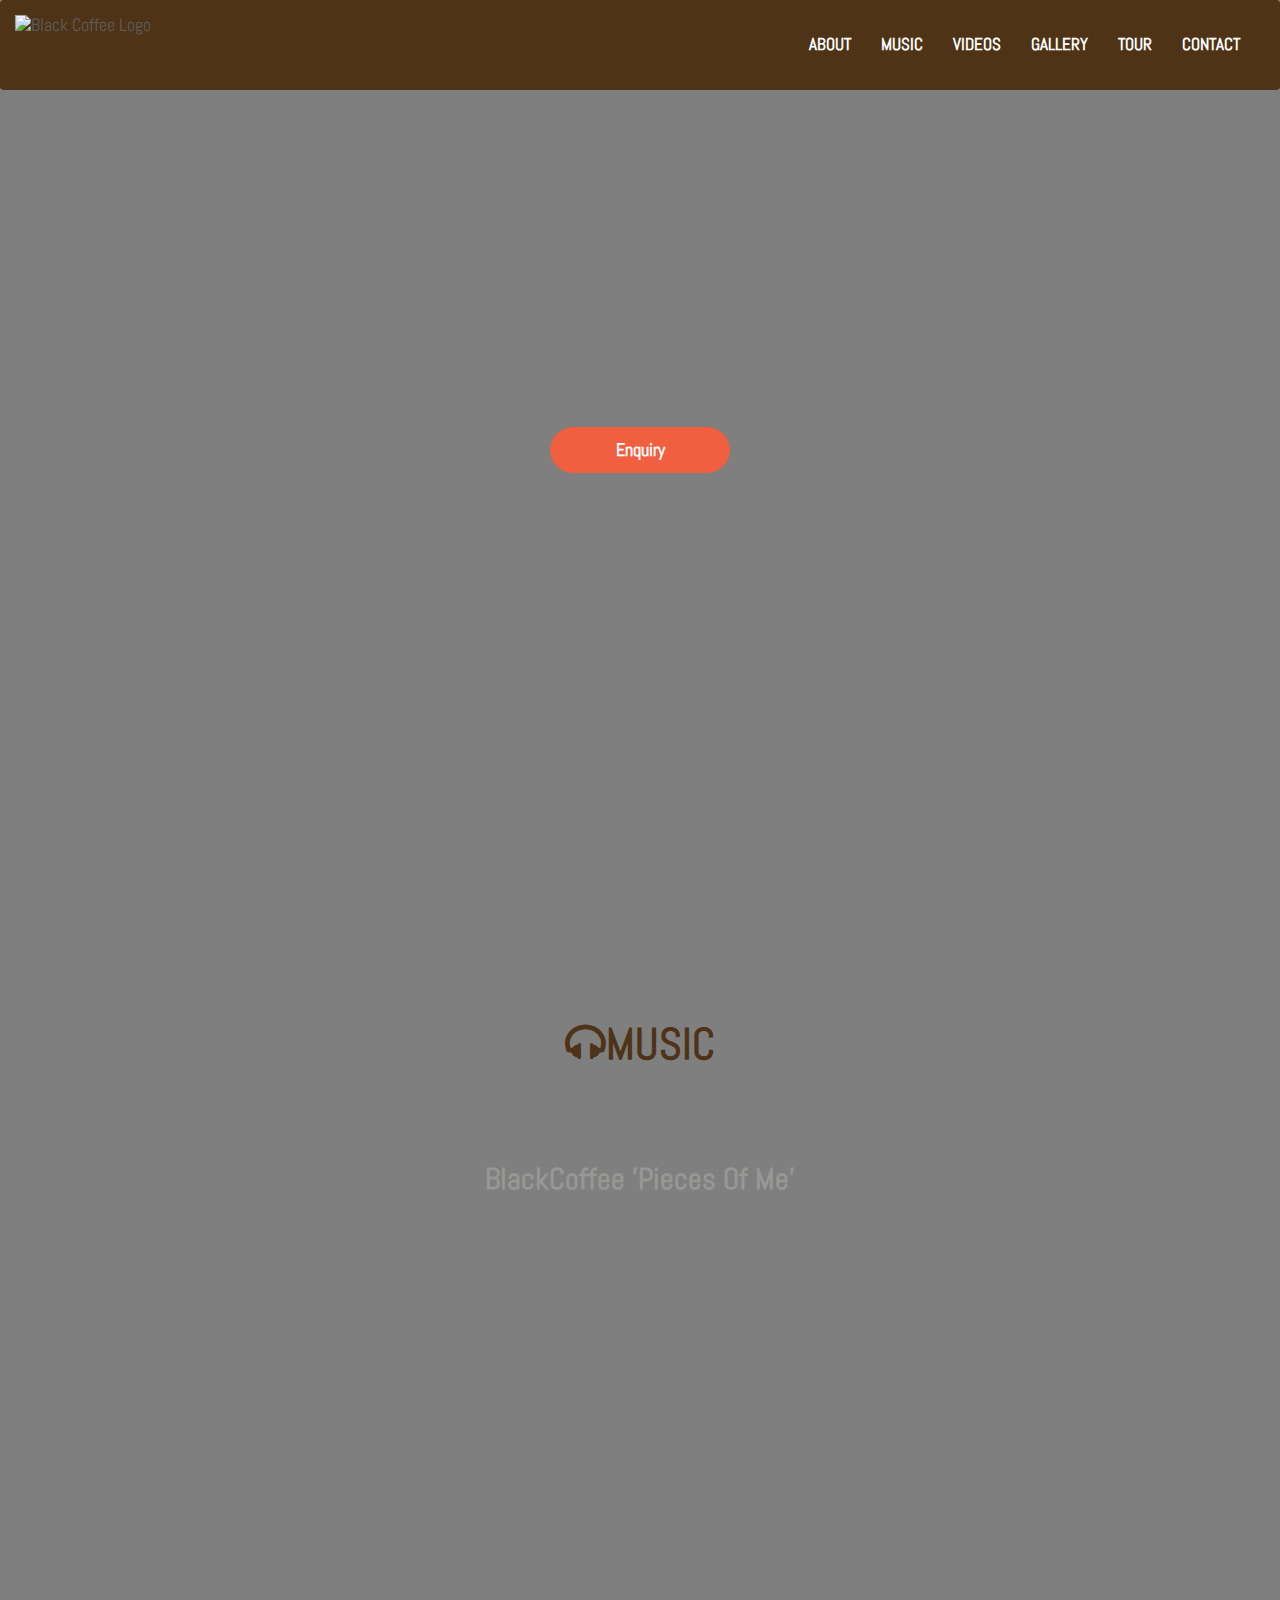
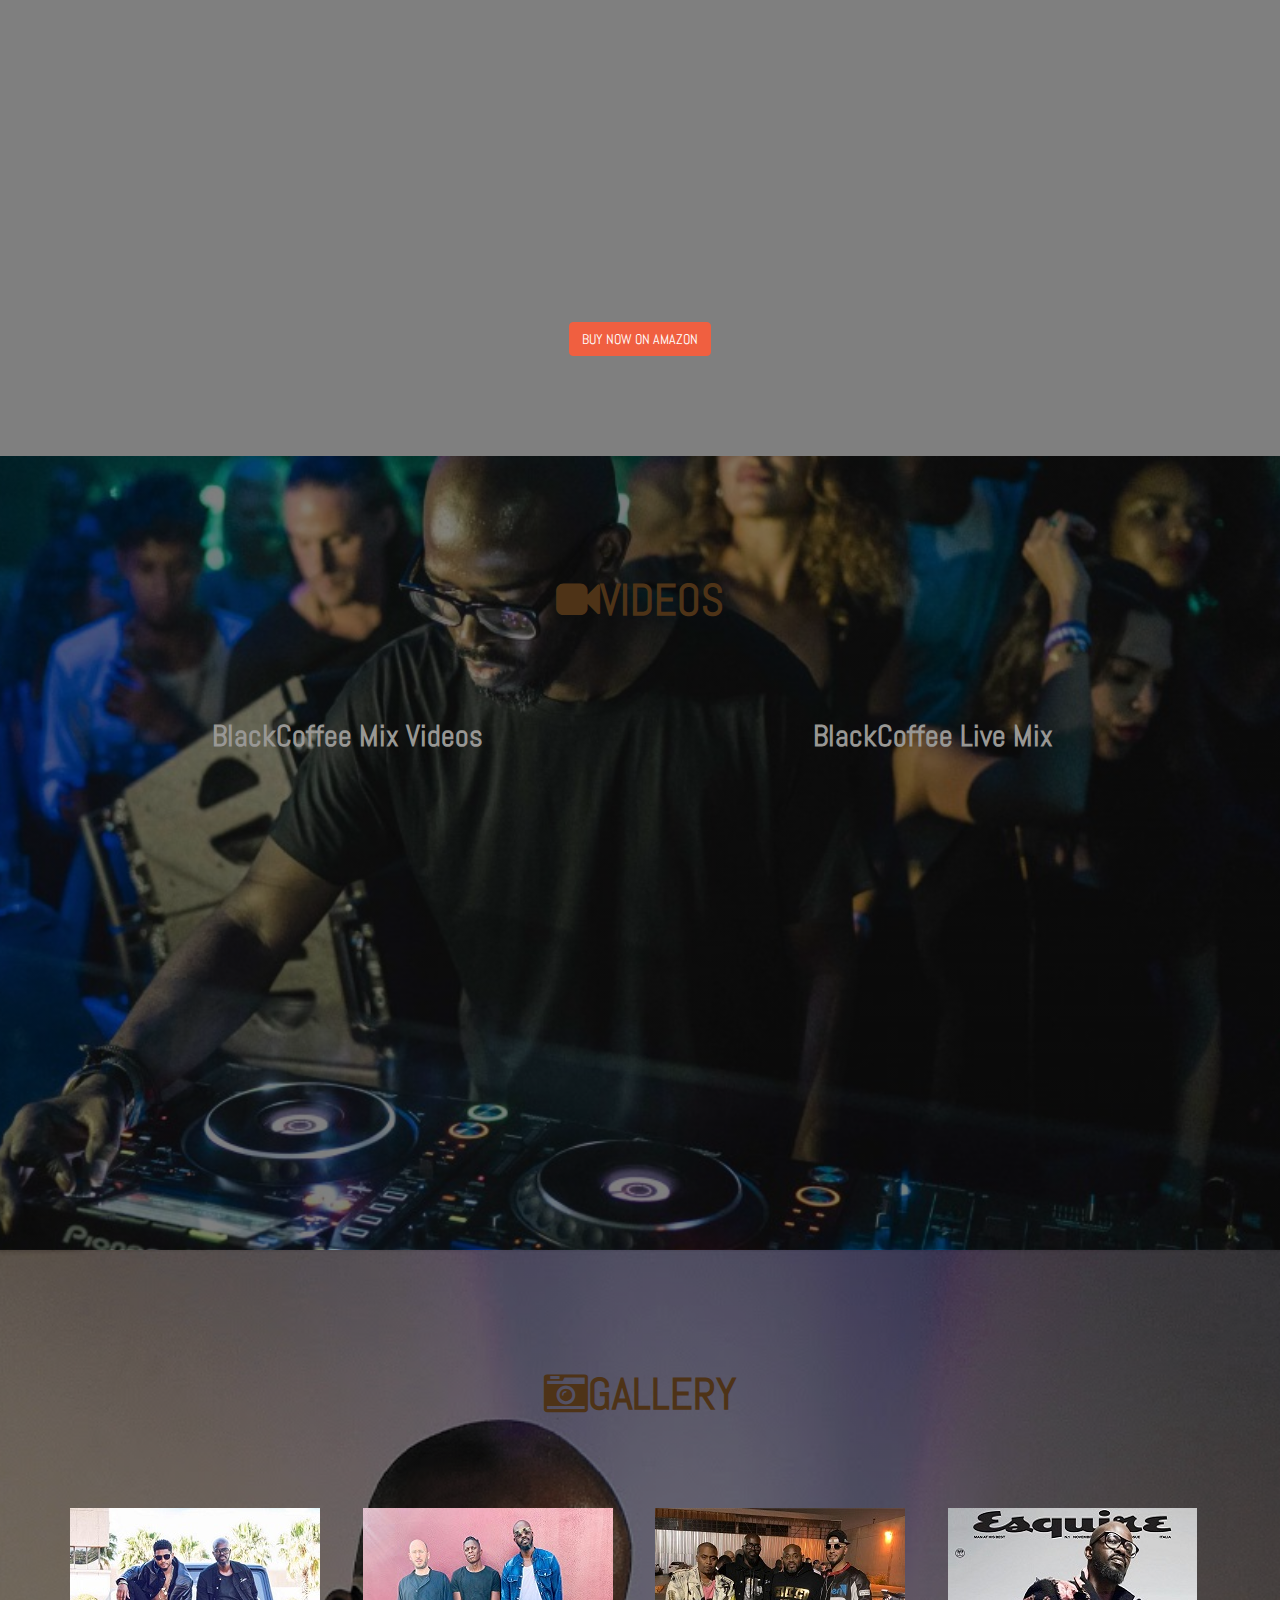
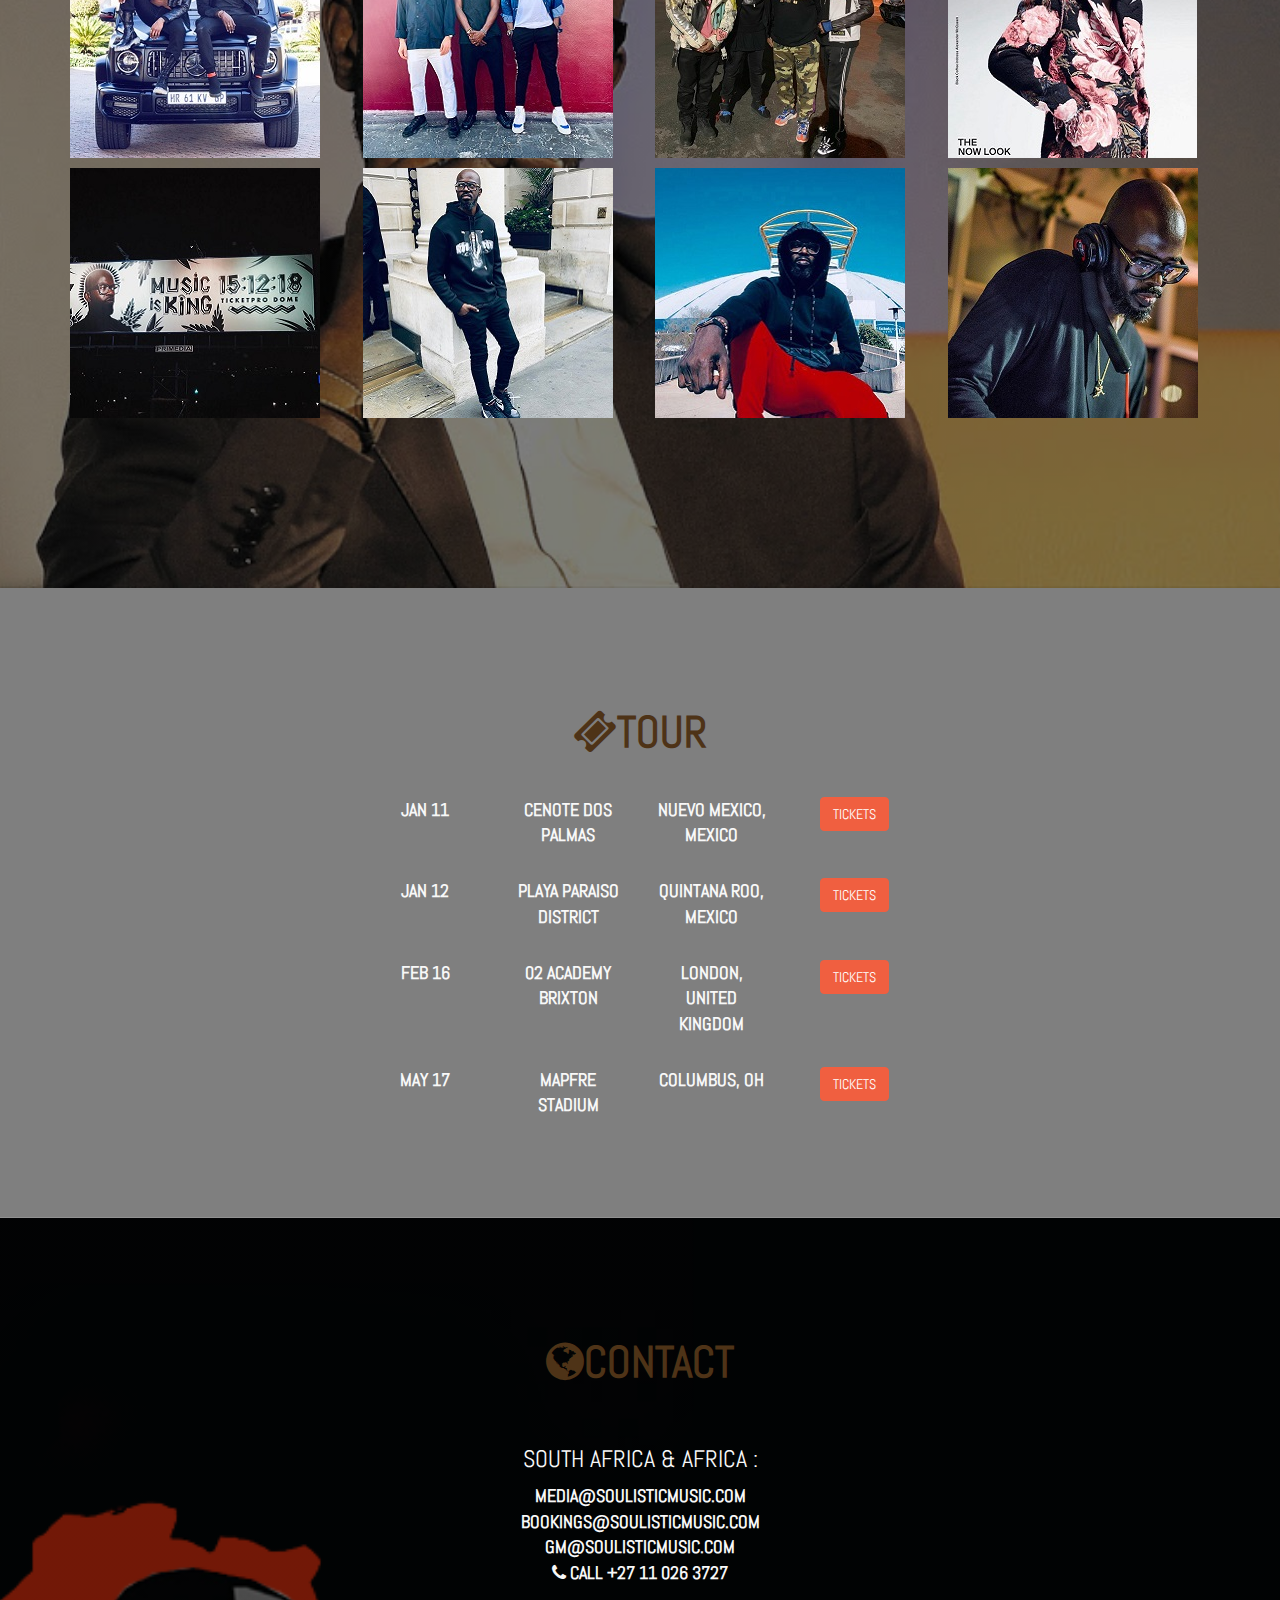
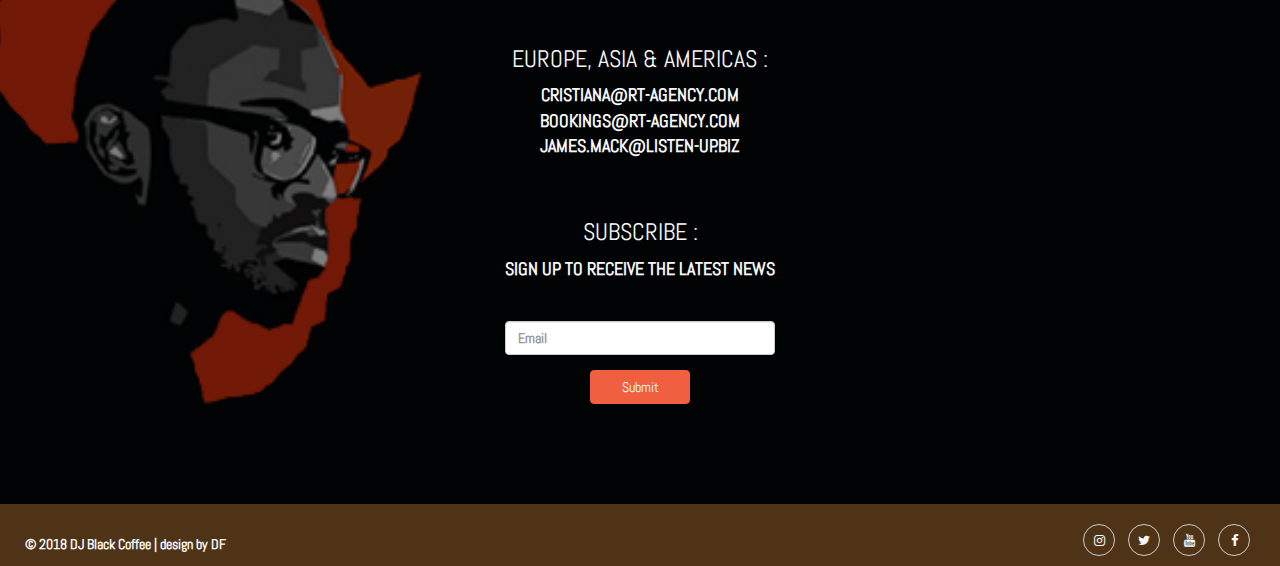
==== commit d0227aef: "finished" ====
--- a/index.html
+++ b/index.html
@@ -4,7 +4,7 @@
 
 <head>
     <meta charset="utf-8">
-    <meta name="viewport" content="width=device-width, initial-scale=1, maximum-scale=1, user-scalable=no">
+    <meta name="viewport" content="width=device-width, initial-scale=1.0">
     <meta http-equiv="X-UA-Compatible" content="ie=edge">
     <title>Black Coffee DJ</title>
     <link rel="stylesheet" href="https://maxcdn.bootstrapcdn.com/bootstrap/3.3.7/css/bootstrap.min.css" type="text/css" />
@@ -81,13 +81,10 @@
         <div class="content-container">
             <section class="text-center">
                 <div class="row">
-                    <div class="col-xs-12">
-                        <div class="header-icon header-icon-p">
-                            <h1 class="header-icon header-icon-p text-uppercase"><i class="fa fa-headphones"></i>music</h1>
-                        </div>
+                            <h1 class="header-icon header-icon-padding text-uppercase"><i class="fa fa-headphones"></i>music</h1>
                         <div class="container">
                             <div class="row">
-                                <div class="col-sm-12">
+                                <div class="col-xs-12">
                                     <p class="video-content">BlackCoffee &#39;Pieces Of Me&#39;</p>
                                     <div class="embed-responsive embed-responsive-16by9">
                                         <iframe class="embed-responsive-item" src="https://w.soundcloud.com/player/?url=https%3A//api.soundcloud.com/playlists/327630671&color=%23ff5500&auto_play=false&hide_related=false&show_comments=true&show_user=true&show_reposts=false&show_teaser=true&visual=true"></iframe>
@@ -95,18 +92,13 @@
                                 </div>
                             </div>
                         </div> 
-                    </div>
                 </div>
             </section>
-            <section class="text-center">
-                <div class="row">
-                    <div class="col-xs-12">
+                <div class="row text-center">
                         <button class="btn btn-red" onClick="window.open('https://www.amazon.co.uk/Pieces-Me-Black-Coffee/dp/B01K9OGN6G/ref=sr_1_3?ie=UTF8&qid=1544728917&sr=8-3&keywords=dj+black+coffee');">
                          <span class="icon text-uppercase">buy now on amazon</span>
                         </button>
-                    </div>
                 </div>
-            </section>
         </div>
     </div>
 
@@ -116,16 +108,13 @@
         <div class="content-container">
             <section class="text-center">
                 <div class="row">
-                    <div class="col-xs-12">
-                        <div class="header-icon header-icon-p">
-                            <h1 class="header-icon header-icon-p text-uppercase"><i class="fa fa-video-camera"></i>videos</h1>
-                        </div>
+                            <h1 class="header-icon header-icon-padding text-uppercase"><i class="fa fa-video-camera"></i>videos</h1>
                         <div class="container">
                             <div class="row">
                                 <div class="col-sm-6">
                                     <p class="video-content">BlackCoffee Mix Videos</p>
                                     <div class="embed-responsive embed-responsive-16by9">
-                                        <iframe class="embed-responsive-item" src="//www.youtube.com/embed/videoseries?list=PL0PoRSC1k6fMjCgybiK7_eclYtdzq-XFX"></iframe>
+                                        <iframe class="embed-responsive-item"  src="//www.youtube.com/embed/videoseries?list=PL0PoRSC1k6fMjCgybiK7_eclYtdzq-XFX"></iframe>
                                     </div>
                                 </div>
                                 <div class="col-sm-6">
@@ -134,10 +123,9 @@
                                         <iframe class="embed-responsive-item" src="//www.youtube.com/embed/videoseries?list=PL0PoRSC1k6fOuUeCu502sDMSkvjKDOjRz"></iframe>
                                     </div>
                                 </div>
-                            </div>
-                        </div> 
-                    </div>
-                </div>
+                            </div> <!--close row-->
+                        </div> <!--close container -->
+                </div> <!--close row -->
             </section>
         </div>
     </div>
@@ -148,11 +136,7 @@
     <div class="container-wrapper-gallery" id="gallery">
         <div class="content-container">
             <section class="text-center">
-                <div class="row">
-                    <div class="header-icon header-icon-p">
-                        <h1 class="header-icon header-icon-p text-uppercase"><i class="fa fa-camera-retro"></i>gallery</h1>
-                    </div>
-                </div>
+                        <h1 class="header-icon header-icon-padding text-uppercase"><i class="fa fa-camera-retro"></i>gallery</h1>
                 <!-- Row 1 -->
                 <div class="container"> 
                     <div class="row">
@@ -171,15 +155,12 @@
                                     <img src="../assets/images/galpic3_e.jpg" class="img-responsive" alt="blackcoffee_pic_4guys">
                                 </a>
                         </div>
-                        
                         <div class="col-sm-3">
                             <a href="https://www.instagram.com/p/BpcGsTahcRP/?utm_source=ig_embed&amp;utm_medium=loading" target="_blank">
                                      <img src="../assets/images/galpic4_e.jpg" class="img-responsive" alt="blackcoffee_picmag">
                                 </a>
                         </div>
-                        
-                        
-                    </div>
+                    </div> <!-- close row1 div -->
                    <div class="gallery-margin"></div>
                     <!-- Row 2 -->
                     <div class="row">
@@ -198,19 +179,13 @@
                                     <img src="../assets/images/galpic7_e.jpg" class="img-responsive" alt="blackcoffee_tracksuit">
                                 </a>
                         </div>
-                        
                         <div class="col-sm-3">
                             <a href="https://www.instagram.com/p/BoCQpRCBIGo/?utm_source=ig_embed&amp;utm_medium=loading" target="_blank">
                                      <img src="../assets/images/galpic8_e.jpg" class="img-responsive" alt="blackcoffee_djset">
                                 </a>
                         </div>
-                        
-                        
-                    </div>
-               </div> 
-        </div>
-    </div>
-    
+                    </div> <!-- close row2 div -->
+               </div> <!-- close container -->
     </section>
     </div>
     </div>
@@ -223,13 +198,11 @@
         <div class="content-container">
             <section class="text-center">
                 <div class="row">
-                        <div class="header-icon header-icon-p">
-                            <h1 class="header-icon header-icon-p text-uppercase"><i class="fa fa-ticket"></i>tour</h1>
-                        </div>
+                            <h1 class="header-icon header-icon-padding text-uppercase"><i class="fa fa-ticket"></i>tour</h1>
                 </div>        
-                        <!-- Tour Dates -->
+                       
                         <div class="content text-uppercase">
-                            <!-- Row 1 -->
+                         
                             <div class="row">
                                 <div class="col-sm-3">
                                     Jan 11
@@ -243,9 +216,8 @@
                                 <div class="col-sm-3">
                                     <a class="btn btn-red text-uppercase" href="https://www.residentadvisor.net/events/1151372" target="_blank" role="button">tickets</a>
                                 </div>
-                            </div>
+                            </div> 
                             <div class="top-buffer"></div>
-                            <!-- Row 2 -->
                             <div class="row">
                                 <div class="col-sm-3">
                                     Jan 12
@@ -259,9 +231,8 @@
                                 <div class="col-sm-3">
                                     <a class="btn btn-red text-uppercase" href="https://www.residentadvisor.net/events/1193642" target="_blank" role="button">tickets</a>
                                 </div>
-                            </div>
+                            </div> 
                             <div class="top-buffer"></div>
-                            <!-- Row 3 -->
                             <div class="row">
                                 <div class="col-sm-3">
                                     Feb 16
@@ -275,9 +246,8 @@
                                 <div class="col-sm-3">
                                    <a class="btn btn-red text-uppercase" href="https://www.gigantic.com/black-coffee-tickets/london-o2-academy-brixton/2019-02-09-21-00" target="_blank" role="button">tickets</a>
                                 </div>
-                            </div>
+                            </div> 
                             <div class="top-buffer"></div>
-                            <!-- Row 4 -->
                             <div class="row">
                                 <div class="col-sm-3">
                                     May 17
@@ -291,10 +261,8 @@
                                 <div class="col-sm-3">
                                      <a class="btn btn-red text-uppercase" href="https://sonictemple.frontgatetickets.com" target="_blank" role="button">tickets</a>
                                 </div>
-                            </div>
-                        </div>
-                    </div>
-                </div>
+                            </div> 
+                        </div> 
             </section>
         </div>
     </div>
@@ -306,13 +274,16 @@
         <div class="content-container">
             <section class="text-center">
                 <div class="row">
-                        <div class="header-icon header-icon-p">
-                            <h1 class="header-icon header-icon-p text-uppercase"><i class="fa fa-globe"></i>contact</h1>
-                        </div>
-                        </div>
+                            <h1 class="header-icon header-icon-padding text-uppercase"><i class="fa fa-globe"></i>contact</h1>
+                </div>
                         <div class="content text-uppercase">
                             <div class="row">
+                                <div class="col-6"></div>
+                                <div class="col-6">
                                 <h3>South Africa &#38; Africa &#58;</h3>
+                                </div>
+                            </div>
+                            <div class="row">
                                 <div class="col-6"></div>
                                 <div class="col-6">
                                     media&#64;soulisticmusic&#46;com
@@ -337,7 +308,12 @@
                             </div>
                             <p class="top-buffer"></p>
                             <div class="row">
+                                <div class="col-6"></div>
+                                <div class="col-6">
                                 <h3>Europe&#44; Asia &#38; Americas &#58;</h3>
+                                </div>
+                            </div>    
+                            <div class="row">  
                                 <div class="col-6"></div>
                                 <div class="col-6">
                                     Cristiana&#64;Rt&#45;agency&#46;com
@@ -357,20 +333,23 @@
                             </div>
                             <p class="top-buffer"></p>
                             <div class="row">
+                                <div class="col-6"></div>
+                                <div class="col-6">
                                 <h3> subscribe &#58;</h3>
                                 Sign up to receive the latest news
+                                </div>
                             </div>
                             <p class="top-buffer"></p>
-                            <div class="row justify-content-center md-6">
+                           <div class="row">
+                            <div class="col-6"></div>
                                 <form class="form-block" onsubmit="fsignup()">
                                     <div class="form-group">
-                                        <input type="email" class="form-control form-control-lg" id="signupemail" placeholder="Email" size="25" required>
+                                        <input type="email" class="form-control" id="signupemail" placeholder="Email" size="35" required>
                                     </div>
                                     <input type="submit" value="Submit" class="btn btn-red btn-sign">
                                 </form>
                             </div>
-                            </div>
-                            
+                          </div>  
             </section>
             </div>
             </div>
@@ -378,9 +357,6 @@
         <!--  Footer & Social Links -->
 
         <footer class="container-fluid">
-            <div class="row">
-                <!-- Social Links -->
-               
                     <section class="social-header">
                         <ul class="d-flex list-inline social-links">
                             <li><a target="_blank" href="https://www.instagram.com/realblackcoffee/?hl=en"><i class="fa fa-instagram"></i></a></li>
@@ -390,12 +366,9 @@
                         </ul>
                         <div class="social-text">&copy; 2018 DJ Black Coffee | design by DF</div>
                         </section>
-            
-    </div>
-    </footer>
-
-    <!-- Modal -->
-
+        </footer>
+
+    <!-- Modal for Enquiry form popup-->
 
     <div class="modal fade" id="enquireModal" tabindex="-1" role="dialog" aria-labelledby="myModalLabel">
         <div class="modal-dialog" role="document">
@@ -429,7 +402,7 @@
             </div>
             </div>
 
-            <!--Code for when clicking submit for form found on: https://www.w3schools.com/js/js_popup.asp -->
+            <!--Code for when clicking submit on form found on: https://www.w3schools.com/js/js_popup.asp -->
             <script>
                 function fenquire() {
                     var txt;
@@ -446,7 +419,7 @@
 
 
 
-            <!--https://github.com/twbs/bootstrap/issues/12852 navbar collapse with scroll spy-->
+            <!--https://github.com/twbs/bootstrap/issues/12852 (code to enable the navbar collapse with scroll spy) -->
             <script>
                 $(document).on('click', '.navbar-collapse.in', function(e) {
                     if ($(e.target).is('a')) {
@@ -456,5 +429,4 @@
             </script>
 
 </body>
-
 </html>
--- a/assets/css/style.css
+++ b/assets/css/style.css
@@ -5,13 +5,6 @@
 body {
     font-family: 'Abel', sans-serif;
     position:relative;
-    /*
-    width: 100%;
-    height: 100%;
-    margin: 0px;
-    padding: 0px;
-    overflow-x: hidden;
-    */
 }
 
 
@@ -39,7 +32,8 @@
 
 .container-wrapper-blackcoffeetour {
     width:100%;
-     background: url('../images/tourpic.jpg') no-repeat center ;
+    background-image:linear-gradient(to top, rgba(0, 0, 0, 0.5), rgba(0, 0, 0, 0.5)),
+    url('../images/tourpic.jpg')  ;
      -webkit-background-size: cover;
     -moz-background-size: cover;
     -o-background-size: cover;
@@ -48,12 +42,15 @@
     align-items: center;
     justify-content: center;
     position: relative;
+     background-position: center;
+    background-repeat: no-repeat;
    
 }
 
 .container-wrapper-blackcoffeecontact {
     width:100%;
-     background: url('../images/contact_rorange.png') no-repeat center ;
+     background-image:linear-gradient(to top, rgba(0, 0, 0, 0.5), rgba(0, 0, 0, 0.5)),
+     url('../images/contact_rorange.png') ;
      -webkit-background-size: cover;
     -moz-background-size: cover;
     -o-background-size: cover;
@@ -62,6 +59,8 @@
     align-items: center;
     justify-content: center;
     position: relative;
+     background-position: center;
+    background-repeat: no-repeat;
 }
 
 .callout-container-about {
@@ -138,7 +137,7 @@
 
 
 .content-container {
- padding-top: 80px;
+ padding-top: 100px;
  padding-bottom: 100px;
 }
 
@@ -154,7 +153,7 @@
 
 
 
-.header-icon-p  {
+.header-icon-padding  {
     padding-bottom:30px;
 }
 
@@ -239,33 +238,11 @@
     text-align: center;
 }
 
-/* code taken from https://bootstrapious.com/p/bootstrap-navbar#5-2-overflowing-content 
-adjust navbar collapse before logo icon on navbar*/
-
-@media (max-width: 900px) { 
-    .navbar-header {
-        float: none;
-    }
-    .navbar-toggle {
-        display: block;
-    }
-    
-    .navbar-collapse.collapse {
-        display: none!important;
-    }
-    
-    .navbar-collapse.collapse.in {
-        display: block!important;
-    }
-    
-}            
-/* End of code for nav collapse */
-
 
 /*----------------ABOUT PAGE----------------------- */
 
 .about-content-container {
-    padding-top: 100px;
+    padding-top: 120px;
     padding-left: 20px;
 }
 
@@ -292,6 +269,7 @@
   background: transparent;
   margin-bottom: 20px;
   padding-bottom: 50px;
+  padding-top: 50px;
   
 }
 
@@ -365,11 +343,12 @@
     left: 0;
     width: 100%;
     position: relative;
-}
-
-
-
+   
+}
+
+ 
 .social-header {
+    padding-right: 10px;
     padding-top: 20px;
     
 }
@@ -386,7 +365,7 @@
 .social-links {
     float:none;
     padding-left: 10px;
-    padding-right: 10px;
+  padding-right: 10px;
 }
 }
 
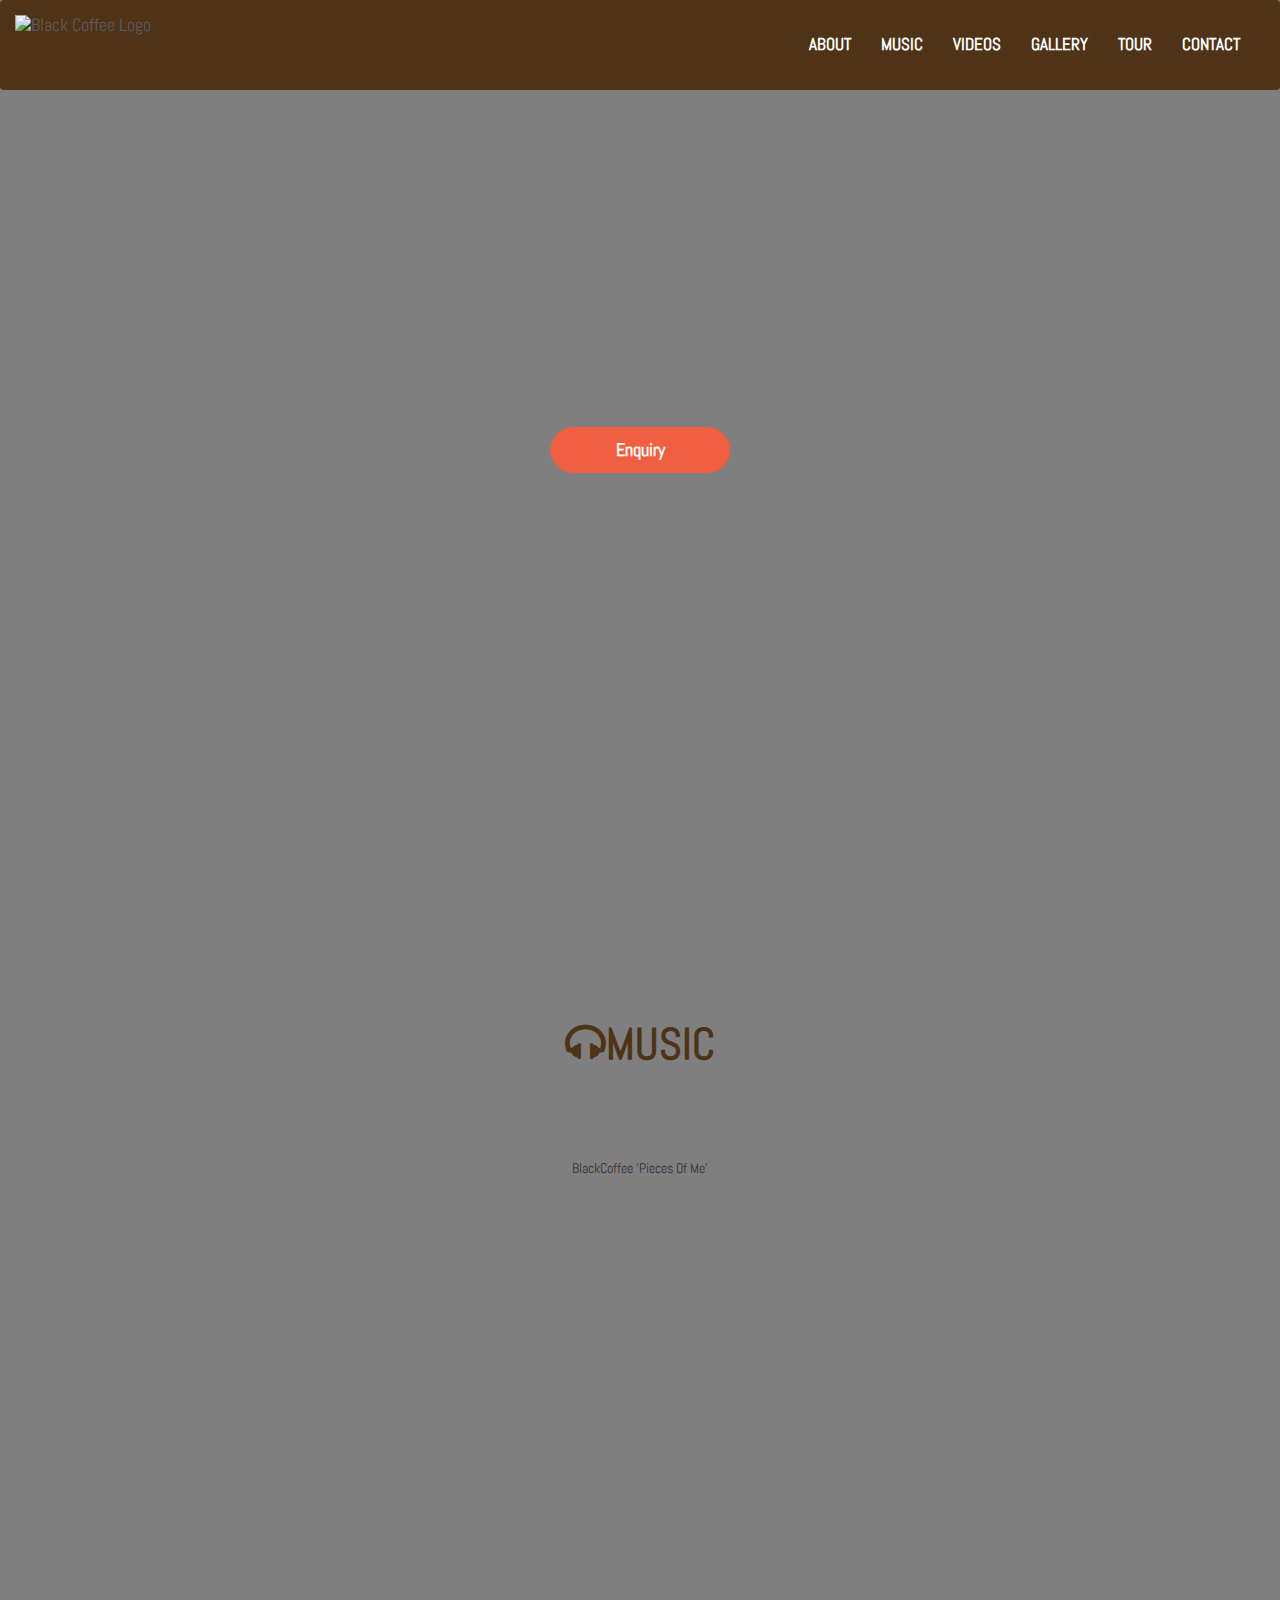
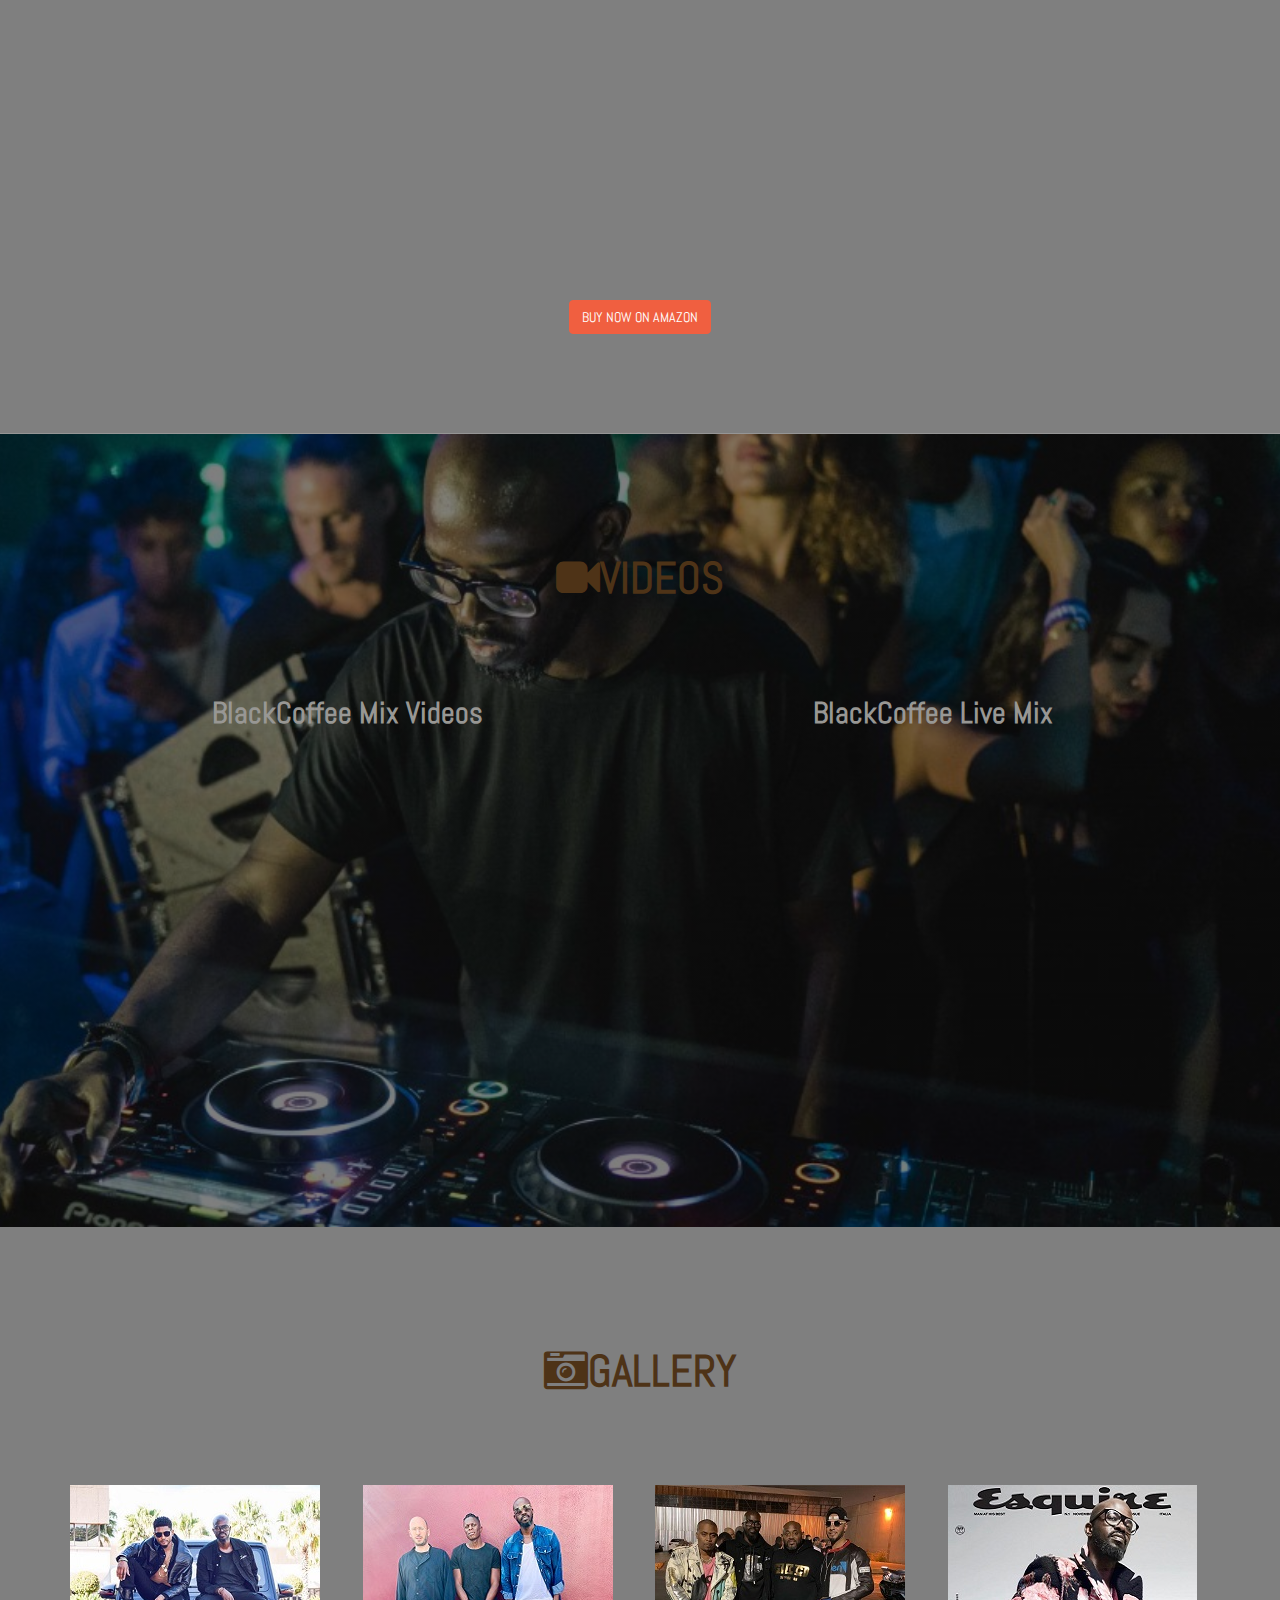
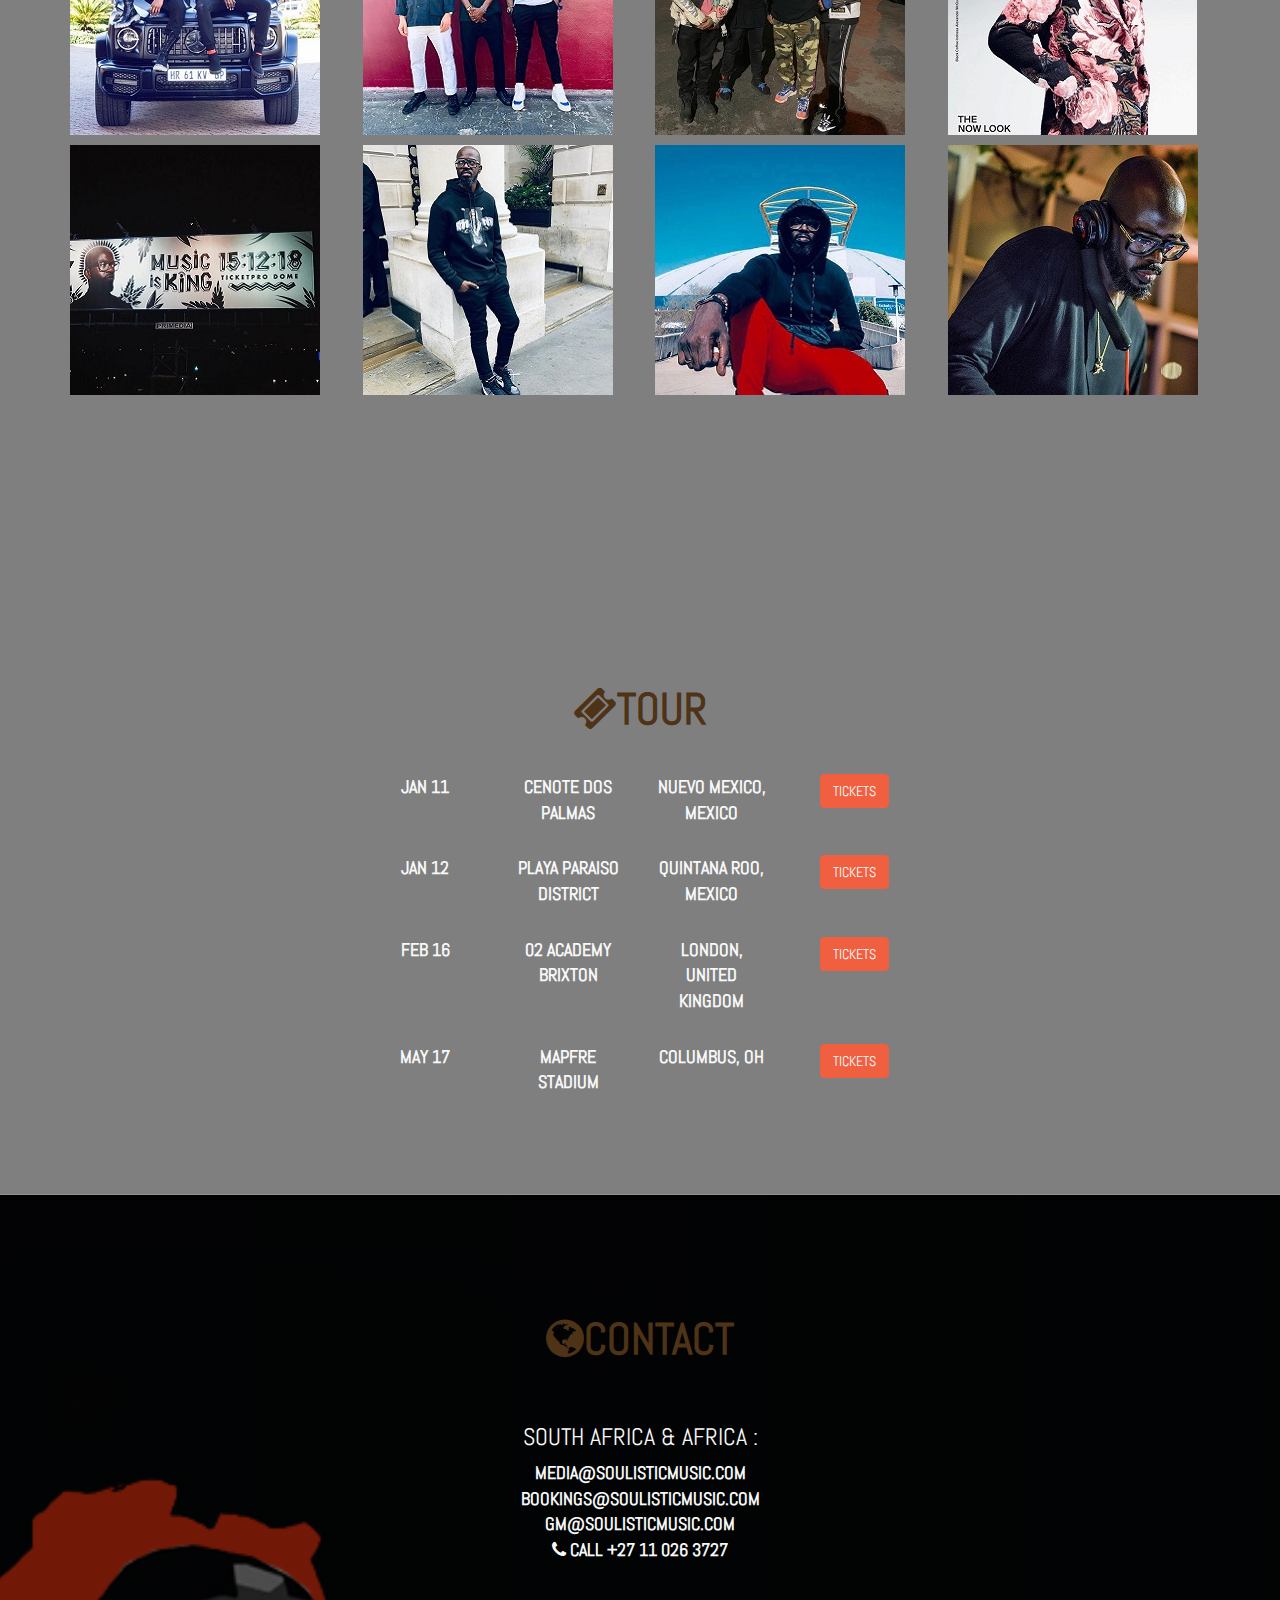
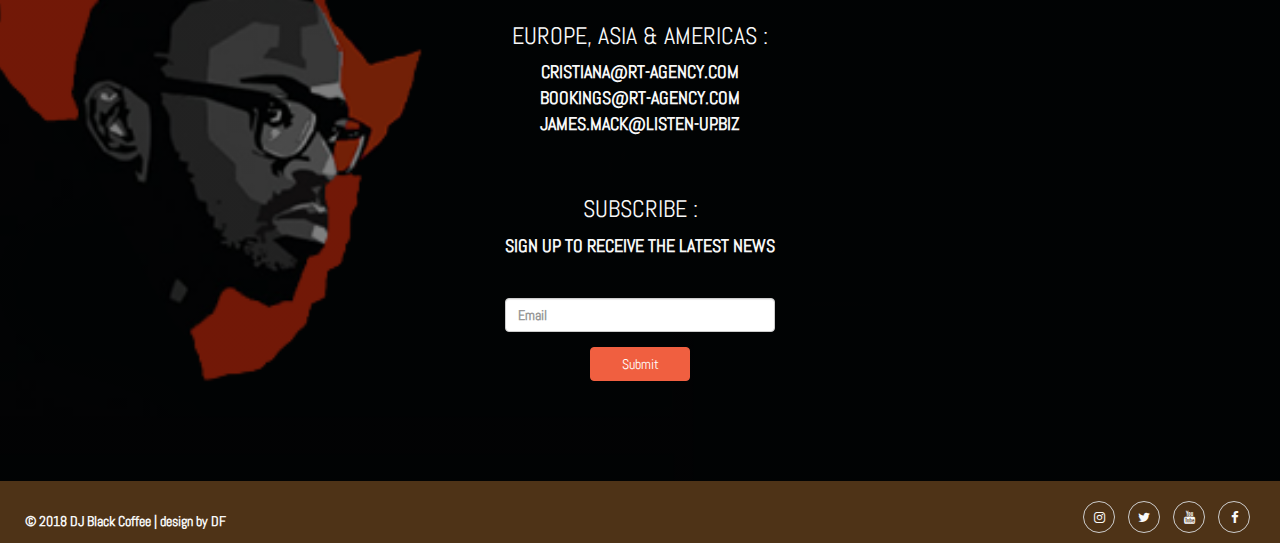
==== commit 70d7b4df: "Merge branch 'master' of https://github.com/desflaherty/milestoneproject1" ====
--- a/index.html
+++ b/index.html
@@ -16,13 +16,13 @@
     <script src="https://maxcdn.bootstrapcdn.com/bootstrap/3.3.7/js/bootstrap.min.js"></script>
 </head>
 
-<body data-spy="scroll" data-target="#navbar">
+<body data-spy="scroll" data-target="#navbar"> <!-- scroll spy used to change the active underline effect on navbar text links -->
     <!-- Bootstrap 3 Navigation -->
     <nav class="navbar navbar-default">
         <div class="container-fluid">
             <div class="navbar-header">
                 <span class="navbar-brand pointer navbar-left" onclick="location='index.html'">
-                    <img src="../assets/images/logo_poster_edit.png" alt="Black Coffee Logo">
+                    <img src="assets/images/logo_poster_edit.png" alt="Black Coffee Logo">
                  </span>
 
                 <!-- Collapsed navbar with icon-bars -->
@@ -37,7 +37,7 @@
 
 
             <!-- Collect the nav links for toggling -->
-
+            <!-- underline class to animate hover-over underline effect on navbar found in underline.css-->
             <div class="navbar-collapse collapse" id="navbar">
                 <ul class="nav navbar-nav navbar-right">
                     <li class="underline"><a href="about.html">ABOUT</a></li>
@@ -49,7 +49,7 @@
                 </ul>
 
                 <!-- https://stackoverflow.com/questions/22518099/bootstrap-menu-change-li-active-class-on-click
-                ***change status of navbar links on click to active***
+                ***change status of navbar links on click to 'active' so that the user will know the relevant section***
                 -->
                 <script>
                     /* global $*/
@@ -58,7 +58,8 @@
                         $(this).addClass("active");
                     });
 
-                    //https://v4-alpha.getbootstrap.com/components/scrollspy/#mdo. Scroll spy used to update links on scroll.
+                    //https://v4-alpha.getbootstrap.com/components/scrollspy/#mdo.
+                    //Scroll spy used to update navbar links on scroll so they will be on the relevant section
 
                     $('body').scrollspy({ target: '#navbar' })
                 </script>
@@ -67,7 +68,7 @@
     </nav>
 
     <div class="container-fluid callout-container">
-        <!-- Enquire button for Modal form -->
+        <!-- Enquire button for Modal form to collect users details-->
         <div class="enquire-container">
             <div>
                 <button class="btn btn-lg btn-cta btn-red" data-toggle='modal' data-target='#enquireModal'>Enquiry</button>
@@ -85,7 +86,7 @@
                         <div class="container">
                             <div class="row">
                                 <div class="col-xs-12">
-                                    <p class="video-content">BlackCoffee &#39;Pieces Of Me&#39;</p>
+                                    <p class="music-content">BlackCoffee &#39;Pieces Of Me&#39;</p>
                                     <div class="embed-responsive embed-responsive-16by9">
                                         <iframe class="embed-responsive-item" src="https://w.soundcloud.com/player/?url=https%3A//api.soundcloud.com/playlists/327630671&color=%23ff5500&auto_play=false&hide_related=false&show_comments=true&show_user=true&show_reposts=false&show_teaser=true&visual=true"></iframe>
                                     </div>
@@ -142,22 +143,22 @@
                     <div class="row">
                         <div class="col-sm-3">
                             <a href="https://www.instagram.com/p/Bqz6PHWBtR2/?utm_source=ig_embed&amp;utm_medium=loading" target="_blank">
-                                <img src="../assets/images/galpic1_e.jpg" class="img-responsive" alt="blackcoffee_pic_car">
+                                <img src="assets/images/galpic1_e.jpg" class="img-responsive" alt="blackcoffee_pic_car">
                                 </a>
                         </div>
                         <div class="col-sm-3">
                             <a href="https://www.instagram.com/p/BrDxc8zB0BV/?utm_source=ig_embed&amp;utm_medium=loading" target="_blank">
-                                    <img src="../assets/images/galpic2_e.jpg" class="img-responsive" alt="blackcoffee_pic_3guys">
+                                    <img src="assets/images/galpic2_e.jpg" class="img-responsive" alt="blackcoffee_pic_3guys">
                                 </a>
                         </div>
                         <div class="col-sm-3">
                             <a href="https://www.instagram.com/p/Bp0_NYohotJ/?utm_source=ig_embed&amp;utm_medium=loading" target="_blank">
-                                    <img src="../assets/images/galpic3_e.jpg" class="img-responsive" alt="blackcoffee_pic_4guys">
+                                    <img src="assets/images/galpic3_e.jpg" class="img-responsive" alt="blackcoffee_pic_4guys">
                                 </a>
                         </div>
                         <div class="col-sm-3">
                             <a href="https://www.instagram.com/p/BpcGsTahcRP/?utm_source=ig_embed&amp;utm_medium=loading" target="_blank">
-                                     <img src="../assets/images/galpic4_e.jpg" class="img-responsive" alt="blackcoffee_picmag">
+                                     <img src="assets/images/galpic4_e.jpg" class="img-responsive" alt="blackcoffee_picmag">
                                 </a>
                         </div>
                     </div> <!-- close row1 div -->
@@ -166,22 +167,22 @@
                     <div class="row">
                         <div class="col-sm-3">
                             <a href="https://www.instagram.com/p/Bow4wAnBLrU/?utm_source=ig_embed&amp;utm_medium=loading" target="_blank">
-                                <img src="../assets/images/galpic5_e.jpg" class="img-responsive" alt="blackcoffee_poster">
+                                <img src="assets/images/galpic5_e.jpg" class="img-responsive" alt="blackcoffee_poster">
                                 </a>
                         </div>
                         <div class="col-sm-3">
                             <a href="https://www.instagram.com/p/BolnZPAhGCH/?utm_source=ig_embed&amp;utm_medium=loading" target="_blank">
-                                    <img src="../assets/images/galpic6_e.jpg" class="img-responsive" alt="blackcoffee_wall">
+                                    <img src="assets/images/galpic6_e.jpg" class="img-responsive" alt="blackcoffee_wall">
                                 </a>
                         </div>
                         <div class="col-sm-3">
                             <a href="https://www.instagram.com/p/BoJU7_thZKn/?utm_source=ig_embed&amp;utm_medium=loading" target="_blank">
-                                    <img src="../assets/images/galpic7_e.jpg" class="img-responsive" alt="blackcoffee_tracksuit">
+                                    <img src="assets/images/galpic7_e.jpg" class="img-responsive" alt="blackcoffee_tracksuit">
                                 </a>
                         </div>
                         <div class="col-sm-3">
                             <a href="https://www.instagram.com/p/BoCQpRCBIGo/?utm_source=ig_embed&amp;utm_medium=loading" target="_blank">
-                                     <img src="../assets/images/galpic8_e.jpg" class="img-responsive" alt="blackcoffee_djset">
+                                     <img src="assets/images/galpic8_e.jpg" class="img-responsive" alt="blackcoffee_djset">
                                 </a>
                         </div>
                     </div> <!-- close row2 div -->
--- a/assets/css/style.css
+++ b/assets/css/style.css
@@ -66,7 +66,7 @@
 .callout-container-about {
     height: 100%; /* to fill full window with scrollbar */
     background-image:linear-gradient(to top, rgba(0, 0, 0, 0.5), rgba(0, 0, 0, 0.5)),
-    url('../images/About_edit.jpg');
+    url('../images/about.jpg');
     -webkit-background-size: cover;
     -moz-background-size: cover;
     -o-background-size: cover;
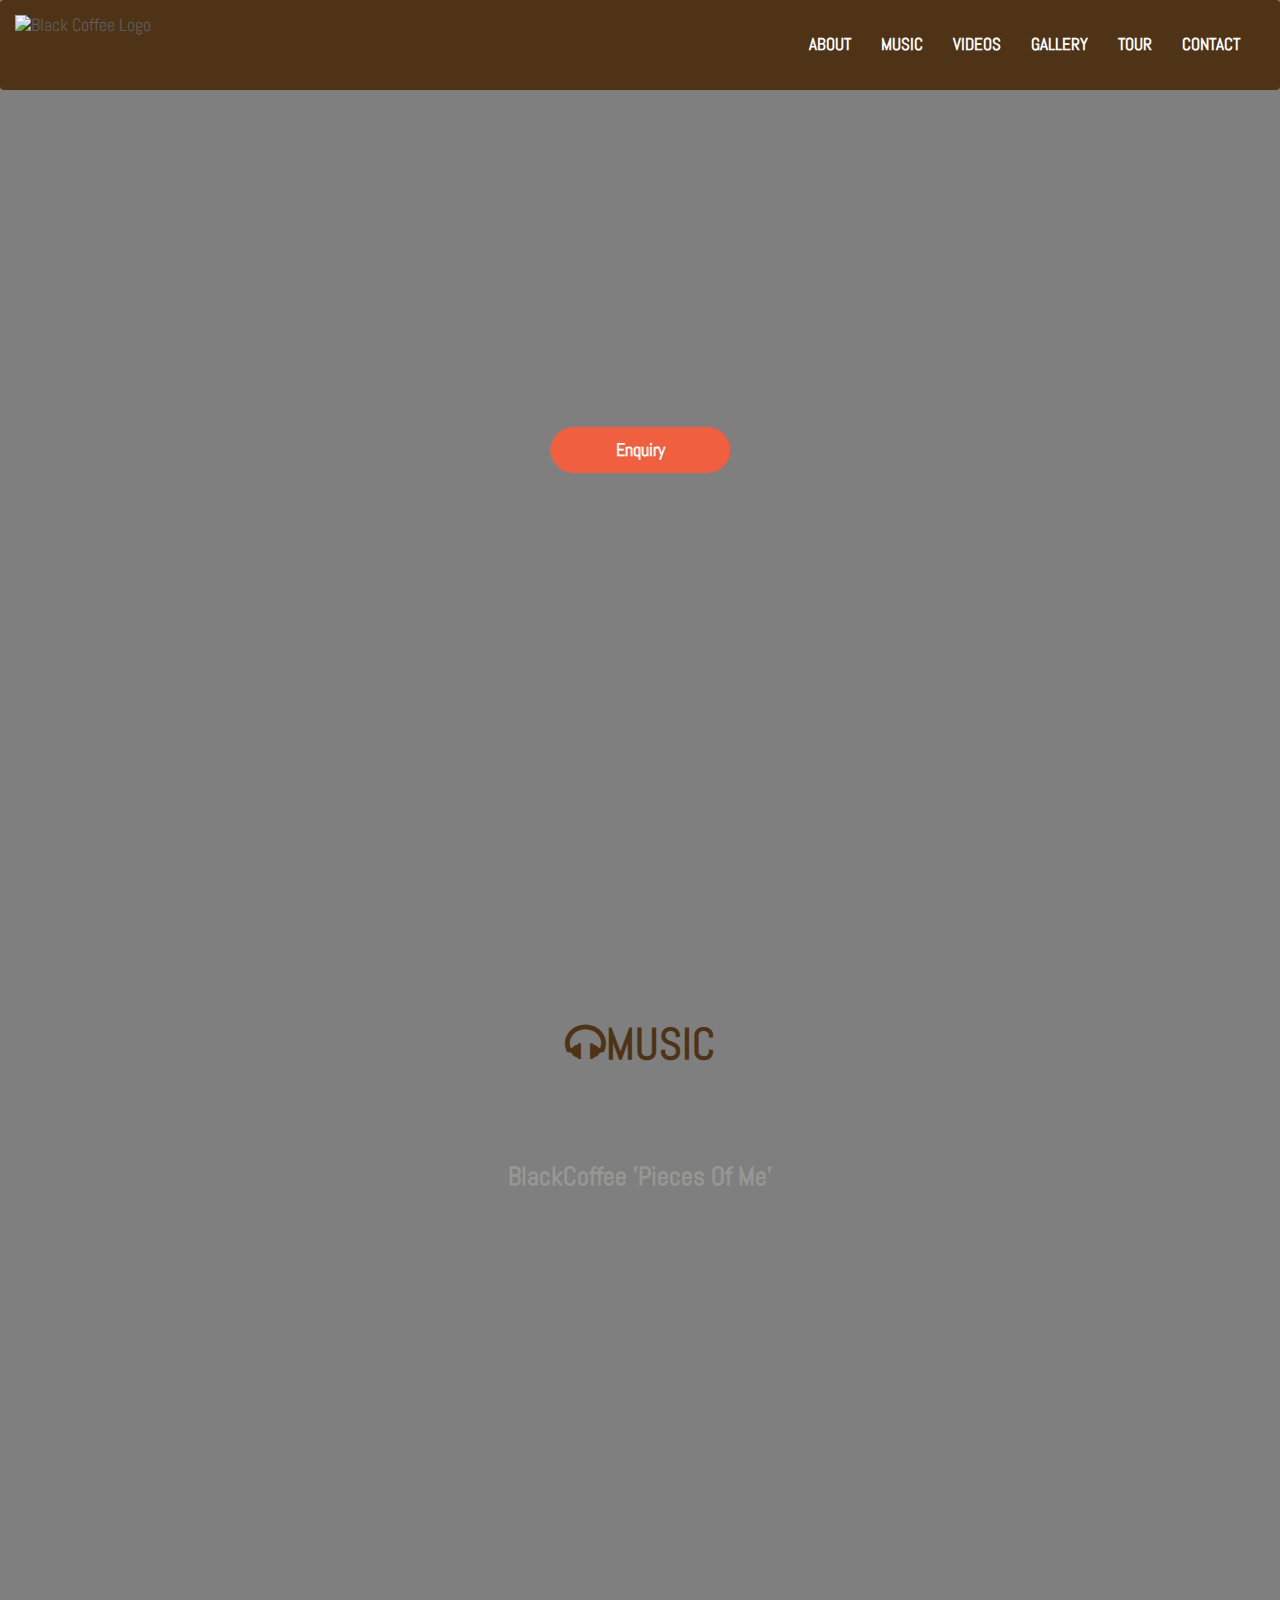
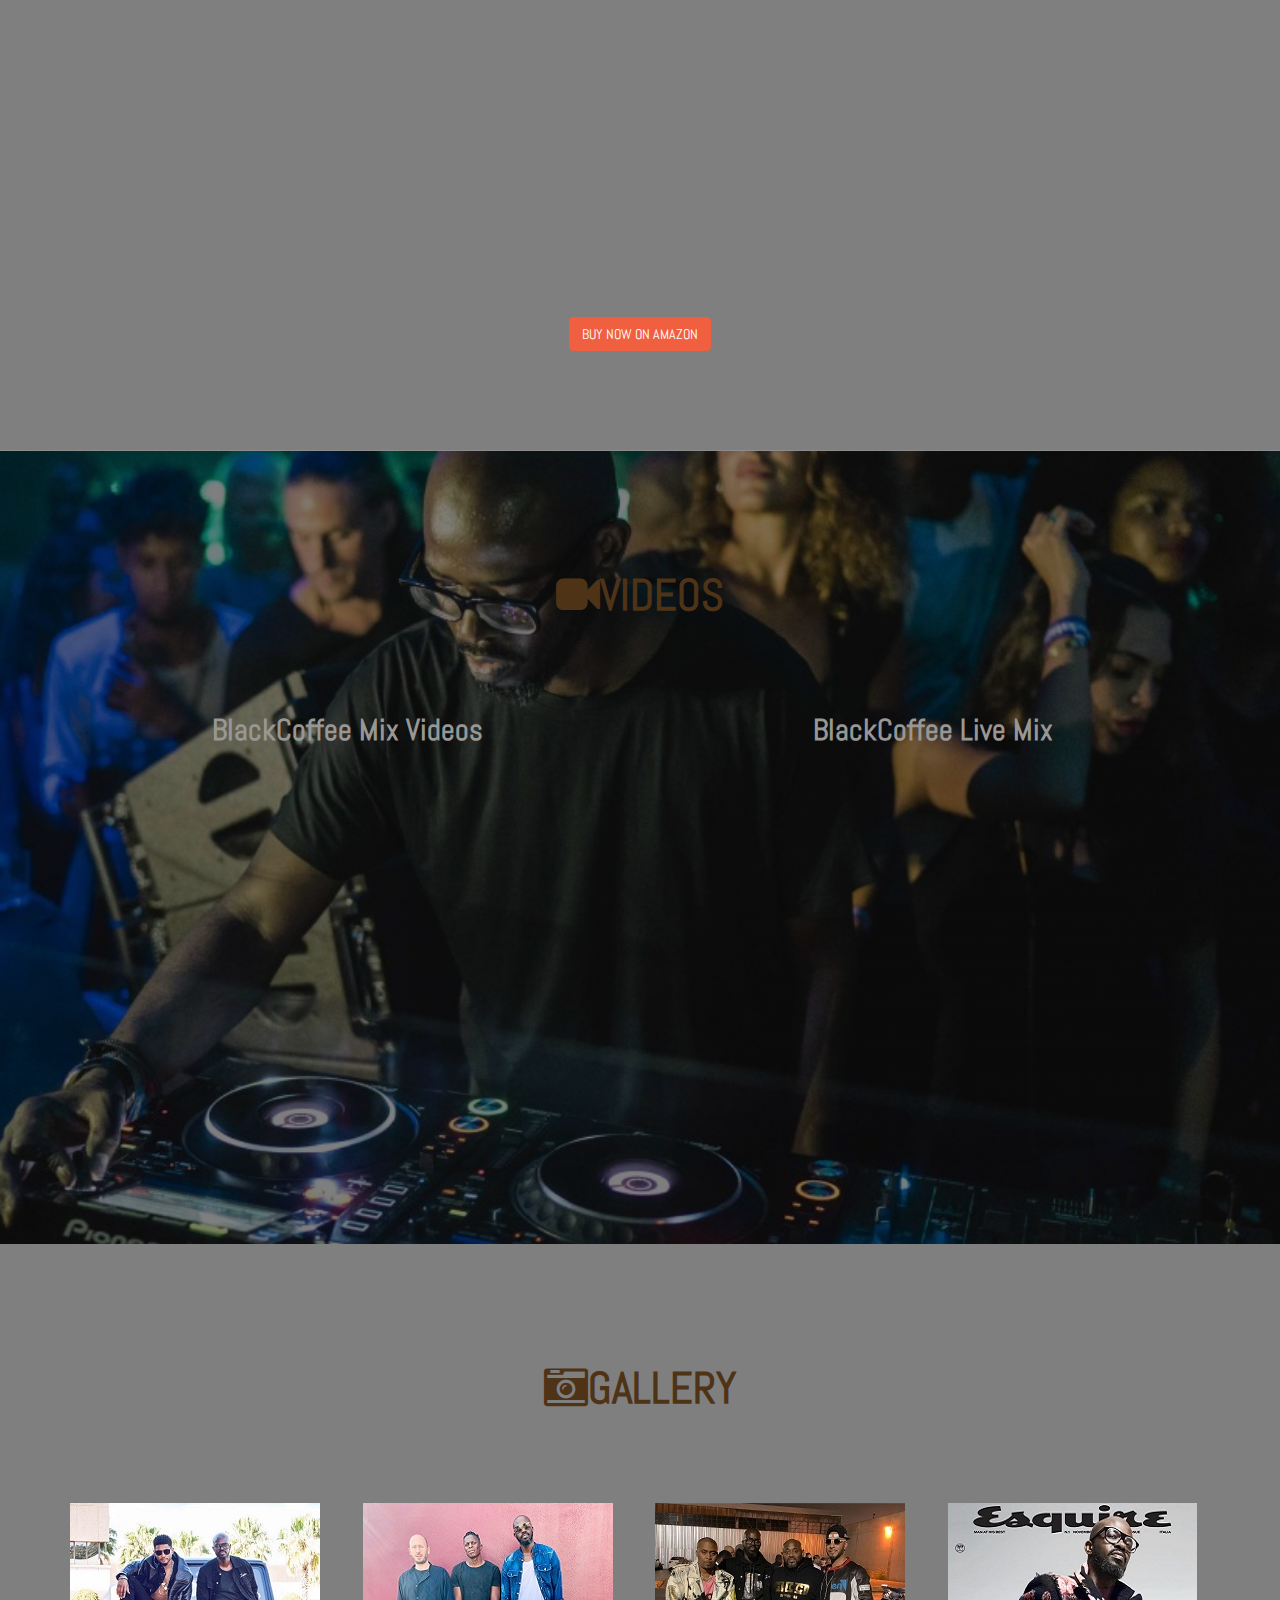
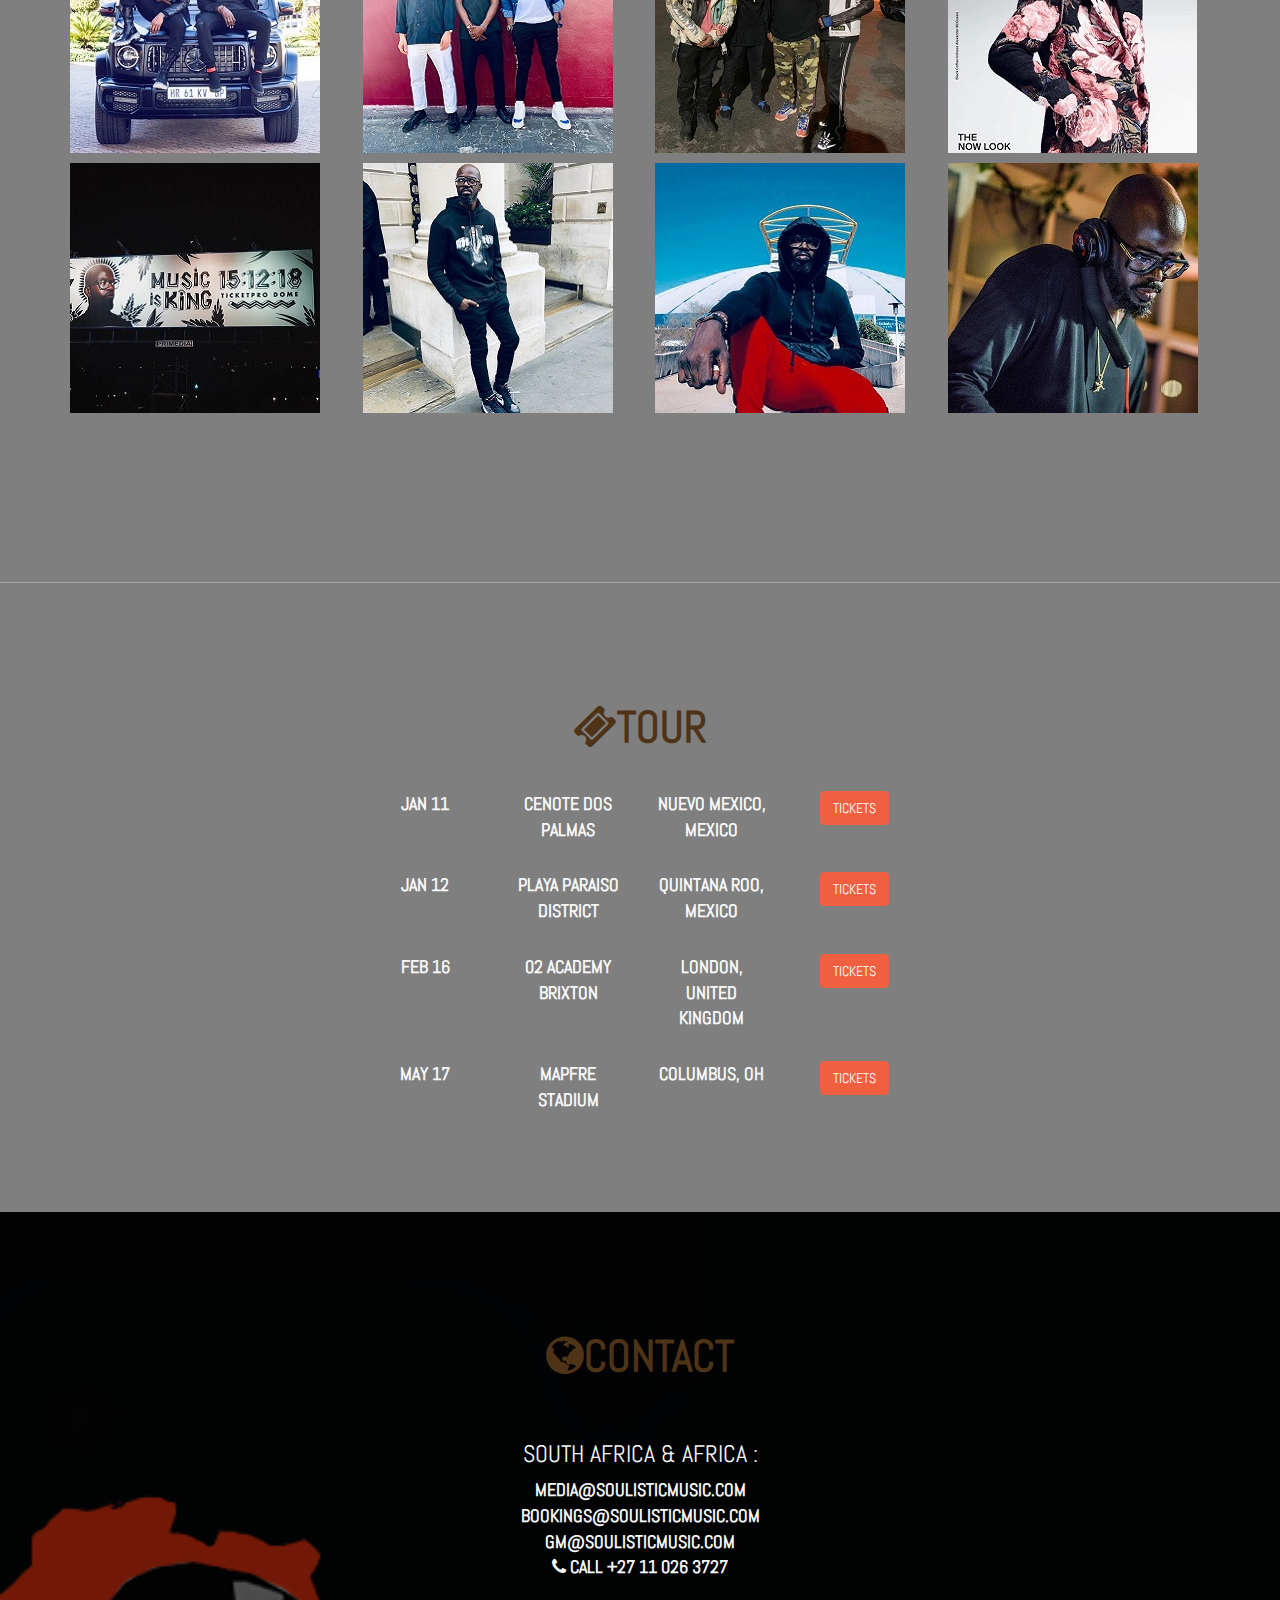
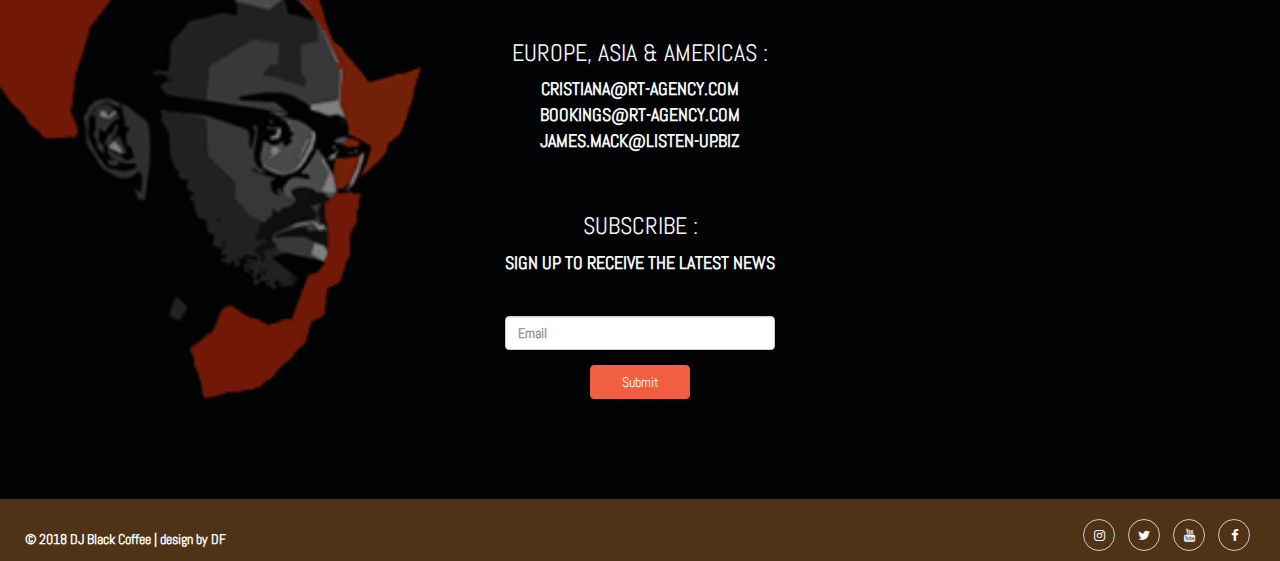
==== commit 8e91e5fe: "add code comments" ====
--- a/index.html
+++ b/index.html
@@ -16,7 +16,8 @@
     <script src="https://maxcdn.bootstrapcdn.com/bootstrap/3.3.7/js/bootstrap.min.js"></script>
 </head>
 
-<body data-spy="scroll" data-target="#navbar"> <!-- scroll spy used to change the active underline effect on navbar text links -->
+<body data-spy="scroll" data-target="#navbar">
+    <!-- scroll spy used to change the active underline effect on navbar text links -->
     <!-- Bootstrap 3 Navigation -->
     <nav class="navbar navbar-default">
         <div class="container-fluid">
@@ -82,24 +83,24 @@
         <div class="content-container">
             <section class="text-center">
                 <div class="row">
-                            <h1 class="header-icon header-icon-padding text-uppercase"><i class="fa fa-headphones"></i>music</h1>
-                        <div class="container">
-                            <div class="row">
-                                <div class="col-xs-12">
-                                    <p class="music-content">BlackCoffee &#39;Pieces Of Me&#39;</p>
-                                    <div class="embed-responsive embed-responsive-16by9">
-                                        <iframe class="embed-responsive-item" src="https://w.soundcloud.com/player/?url=https%3A//api.soundcloud.com/playlists/327630671&color=%23ff5500&auto_play=false&hide_related=false&show_comments=true&show_user=true&show_reposts=false&show_teaser=true&visual=true"></iframe>
-                                    </div>
+                    <h1 class="header-icon header-icon-padding text-uppercase"><i class="fa fa-headphones"></i>music</h1>
+                    <div class="container">
+                        <div class="row">
+                            <div class="col-xs-12">
+                                <p class="music-content header-content">BlackCoffee &#39;Pieces Of Me&#39;</p>
+                                <div class="embed-responsive embed-responsive-16by9">
+                                    <iframe class="embed-responsive-item" src="https://w.soundcloud.com/player/?url=https%3A//api.soundcloud.com/playlists/327630671&color=%23ff5500&auto_play=false&hide_related=false&show_comments=true&show_user=true&show_reposts=false&show_teaser=true&visual=true"></iframe>
                                 </div>
                             </div>
-                        </div> 
+                        </div>
+                    </div>
                 </div>
             </section>
-                <div class="row text-center">
-                        <button class="btn btn-red" onClick="window.open('https://www.amazon.co.uk/Pieces-Me-Black-Coffee/dp/B01K9OGN6G/ref=sr_1_3?ie=UTF8&qid=1544728917&sr=8-3&keywords=dj+black+coffee');">
+            <div class="row text-center">
+                <button class="btn btn-red" onClick="window.open('https://www.amazon.co.uk/Pieces-Me-Black-Coffee/dp/B01K9OGN6G/ref=sr_1_3?ie=UTF8&qid=1544728917&sr=8-3&keywords=dj+black+coffee');">
                          <span class="icon text-uppercase">buy now on amazon</span>
                         </button>
-                </div>
+            </div>
         </div>
     </div>
 
@@ -109,24 +110,27 @@
         <div class="content-container">
             <section class="text-center">
                 <div class="row">
-                            <h1 class="header-icon header-icon-padding text-uppercase"><i class="fa fa-video-camera"></i>videos</h1>
-                        <div class="container">
-                            <div class="row">
-                                <div class="col-sm-6">
-                                    <p class="video-content">BlackCoffee Mix Videos</p>
-                                    <div class="embed-responsive embed-responsive-16by9">
-                                        <iframe class="embed-responsive-item"  src="//www.youtube.com/embed/videoseries?list=PL0PoRSC1k6fMjCgybiK7_eclYtdzq-XFX"></iframe>
-                                    </div>
+                    <h1 class="header-icon header-icon-padding text-uppercase"><i class="fa fa-video-camera"></i>videos</h1>
+                    <div class="container">
+                        <div class="row">
+                            <div class="col-sm-6">
+                                <p class="video-content header-content">BlackCoffee Mix Videos</p>
+                                <div class="embed-responsive embed-responsive-16by9">
+                                    <iframe class="embed-responsive-item" src="//www.youtube.com/embed/videoseries?list=PL0PoRSC1k6fMjCgybiK7_eclYtdzq-XFX"></iframe>
                                 </div>
-                                <div class="col-sm-6">
-                                    <p class="video-content">BlackCoffee Live Mix</p>
-                                    <div class="embed-responsive embed-responsive-16by9">
-                                        <iframe class="embed-responsive-item" src="//www.youtube.com/embed/videoseries?list=PL0PoRSC1k6fOuUeCu502sDMSkvjKDOjRz"></iframe>
-                                    </div>
+                            </div>
+                            <div class="col-sm-6">
+                                <p class="video-content header-content">BlackCoffee Live Mix</p>
+                                <div class="embed-responsive embed-responsive-16by9">
+                                    <iframe class="embed-responsive-item" src="//www.youtube.com/embed/videoseries?list=PL0PoRSC1k6fOuUeCu502sDMSkvjKDOjRz"></iframe>
                                 </div>
-                            </div> <!--close row-->
-                        </div> <!--close container -->
-                </div> <!--close row -->
+                            </div>
+                        </div>
+                        <!--close row-->
+                    </div>
+                    <!--close container -->
+                </div>
+                <!--close row -->
             </section>
         </div>
     </div>
@@ -137,9 +141,9 @@
     <div class="container-wrapper-gallery" id="gallery">
         <div class="content-container">
             <section class="text-center">
-                        <h1 class="header-icon header-icon-padding text-uppercase"><i class="fa fa-camera-retro"></i>gallery</h1>
+                <h1 class="header-icon header-icon-padding text-uppercase"><i class="fa fa-camera-retro"></i>gallery</h1>
                 <!-- Row 1 -->
-                <div class="container"> 
+                <div class="container">
                     <div class="row">
                         <div class="col-sm-3">
                             <a href="https://www.instagram.com/p/Bqz6PHWBtR2/?utm_source=ig_embed&amp;utm_medium=loading" target="_blank">
@@ -161,8 +165,9 @@
                                      <img src="assets/images/galpic4_e.jpg" class="img-responsive" alt="blackcoffee_picmag">
                                 </a>
                         </div>
-                    </div> <!-- close row1 div -->
-                   <div class="gallery-margin"></div>
+                    </div>
+                    <!-- close row1 div -->
+                    <div class="gallery-margin"></div>
                     <!-- Row 2 -->
                     <div class="row">
                         <div class="col-sm-3">
@@ -185,10 +190,12 @@
                                      <img src="assets/images/galpic8_e.jpg" class="img-responsive" alt="blackcoffee_djset">
                                 </a>
                         </div>
-                    </div> <!-- close row2 div -->
-               </div> <!-- close container -->
-    </section>
-    </div>
+                    </div>
+                    <!-- close row2 div -->
+                </div>
+                <!-- close container -->
+            </section>
+        </div>
     </div>
 
 
@@ -199,71 +206,69 @@
         <div class="content-container">
             <section class="text-center">
                 <div class="row">
-                            <h1 class="header-icon header-icon-padding text-uppercase"><i class="fa fa-ticket"></i>tour</h1>
-                </div>        
-                       
-                        <div class="content text-uppercase">
-                         
-                            <div class="row">
-                                <div class="col-sm-3">
-                                    Jan 11
-                                </div>
-                                <div class="col-sm-3">
-                                    Cenote Dos Palmas
-                                </div>
-                                <div class="col-sm-3">
-                                    Nuevo Mexico&#44; Mexico
-                                </div>
-                                <div class="col-sm-3">
-                                    <a class="btn btn-red text-uppercase" href="https://www.residentadvisor.net/events/1151372" target="_blank" role="button">tickets</a>
-                                </div>
-                            </div> 
-                            <div class="top-buffer"></div>
-                            <div class="row">
-                                <div class="col-sm-3">
-                                    Jan 12
-                                </div>
-                                <div class="col-sm-3">
-                                    Playa Paraiso District
-                                </div>
-                                <div class="col-sm-3">
-                                    Quintana Roo&#44; Mexico
-                                </div>
-                                <div class="col-sm-3">
-                                    <a class="btn btn-red text-uppercase" href="https://www.residentadvisor.net/events/1193642" target="_blank" role="button">tickets</a>
-                                </div>
-                            </div> 
-                            <div class="top-buffer"></div>
-                            <div class="row">
-                                <div class="col-sm-3">
-                                    Feb 16
-                                </div>
-                                <div class="col-sm-3">
-                                    02 Academy Brixton
-                                </div>
-                                <div class="col-sm-3">
-                                    London&#44; United Kingdom
-                                </div>
-                                <div class="col-sm-3">
-                                   <a class="btn btn-red text-uppercase" href="https://www.gigantic.com/black-coffee-tickets/london-o2-academy-brixton/2019-02-09-21-00" target="_blank" role="button">tickets</a>
-                                </div>
-                            </div> 
-                            <div class="top-buffer"></div>
-                            <div class="row">
-                                <div class="col-sm-3">
-                                    May 17
-                                </div>
-                                <div class="col-sm-3">
-                                    MAPFRE Stadium
-                                </div>
-                                <div class="col-sm-3">
-                                    Columbus&#44; OH
-                                </div>
-                                <div class="col-sm-3">
-                                     <a class="btn btn-red text-uppercase" href="https://sonictemple.frontgatetickets.com" target="_blank" role="button">tickets</a>
-                                </div>
-                            </div> 
-                        </div> 
+                    <h1 class="header-icon header-icon-padding text-uppercase"><i class="fa fa-ticket"></i>tour</h1>
+                </div>
+                <div class="content text-uppercase">
+                    <div class="row">
+                        <div class="col-sm-3">
+                            Jan 11
+                        </div>
+                        <div class="col-sm-3">
+                            Cenote Dos Palmas
+                        </div>
+                        <div class="col-sm-3">
+                            Nuevo Mexico&#44; Mexico
+                        </div>
+                        <div class="col-sm-3">
+                            <a class="btn btn-red text-uppercase" href="https://www.residentadvisor.net/events/1151372" target="_blank" role="button">tickets</a>
+                        </div>
+                    </div>
+                    <div class="tour-top-buffer"></div>
+                    <div class="row">
+                        <div class="col-sm-3">
+                            Jan 12
+                        </div>
+                        <div class="col-sm-3">
+                            Playa Paraiso District
+                        </div>
+                        <div class="col-sm-3">
+                            Quintana Roo&#44; Mexico
+                        </div>
+                        <div class="col-sm-3">
+                            <a class="btn btn-red text-uppercase" href="https://www.residentadvisor.net/events/1193642" target="_blank" role="button">tickets</a>
+                        </div>
+                    </div>
+                    <div class="tour-top-buffer"></div>
+                    <div class="row">
+                        <div class="col-sm-3">
+                            Feb 16
+                        </div>
+                        <div class="col-sm-3">
+                            02 Academy Brixton
+                        </div>
+                        <div class="col-sm-3">
+                            London&#44; United Kingdom
+                        </div>
+                        <div class="col-sm-3">
+                            <a class="btn btn-red text-uppercase" href="https://www.gigantic.com/black-coffee-tickets/london-o2-academy-brixton/2019-02-09-21-00" target="_blank" role="button">tickets</a>
+                        </div>
+                    </div>
+                    <div class="tour-top-buffer"></div>
+                    <div class="row">
+                        <div class="col-sm-3">
+                            May 17
+                        </div>
+                        <div class="col-sm-3">
+                            MAPFRE Stadium
+                        </div>
+                        <div class="col-sm-3">
+                            Columbus&#44; OH
+                        </div>
+                        <div class="col-sm-3">
+                            <a class="btn btn-red text-uppercase" href="https://sonictemple.frontgatetickets.com" target="_blank" role="button">tickets</a>
+                        </div>
+                    </div>
+                </div>
             </section>
         </div>
     </div>
@@ -275,99 +280,99 @@
         <div class="content-container">
             <section class="text-center">
                 <div class="row">
-                            <h1 class="header-icon header-icon-padding text-uppercase"><i class="fa fa-globe"></i>contact</h1>
-                </div>
-                        <div class="content text-uppercase">
-                            <div class="row">
-                                <div class="col-6"></div>
-                                <div class="col-6">
-                                <h3>South Africa &#38; Africa &#58;</h3>
-                                </div>
-                            </div>
-                            <div class="row">
-                                <div class="col-6"></div>
-                                <div class="col-6">
-                                    media&#64;soulisticmusic&#46;com
-                                </div>
-                            </div>
-                            <div class="row">
-                                <div class="col-6"></div>
-                                <div class="col-6">
-                                    bookings&#64;soulisticmusic&#46;com
-                                </div>
-                            </div>
-                            <div class="row">
-                                <div class="col-6"></div>
-                                <div class="col-6">
-                                    gm&#64;soulisticmusic&#46;com
-                                </div>
-                            </div>
-                            <div class="row">
-                                <div class="col-6"></div>
-                                <div class="col-6"><i class="fa fa-phone"></i> Call &#43;27 11 026 3727
-                                </div>
-                            </div>
-                            <p class="top-buffer"></p>
-                            <div class="row">
-                                <div class="col-6"></div>
-                                <div class="col-6">
-                                <h3>Europe&#44; Asia &#38; Americas &#58;</h3>
-                                </div>
-                            </div>    
-                            <div class="row">  
-                                <div class="col-6"></div>
-                                <div class="col-6">
-                                    Cristiana&#64;Rt&#45;agency&#46;com
-                                </div>
-                            </div>
-                            <div class="row">
-                                <div class="col-6"></div>
-                                <div class="col-6">
-                                    bookings&#64;rt&#45;agency&#46;com
-                                </div>
-                            </div>
-                            <div class="row">
-                                <div class="col-6"></div>
-                                <div class="col-6">
-                                    james&#46;mack&#64;listen&#45;up&#46;biz
-                                </div>
-                            </div>
-                            <p class="top-buffer"></p>
-                            <div class="row">
-                                <div class="col-6"></div>
-                                <div class="col-6">
-                                <h3> subscribe &#58;</h3>
-                                Sign up to receive the latest news
-                                </div>
-                            </div>
-                            <p class="top-buffer"></p>
-                           <div class="row">
-                            <div class="col-6"></div>
-                                <form class="form-block" onsubmit="fsignup()">
-                                    <div class="form-group">
-                                        <input type="email" class="form-control" id="signupemail" placeholder="Email" size="35" required>
-                                    </div>
-                                    <input type="submit" value="Submit" class="btn btn-red btn-sign">
-                                </form>
-                            </div>
-                          </div>  
+                    <h1 class="header-icon header-icon-padding text-uppercase"><i class="fa fa-globe"></i>contact</h1>
+                </div>
+                <div class="content text-uppercase">
+                    <div class="row">
+                        <div class="col-6"></div>
+                        <div class="col-6">
+                            <h3>South Africa &#38; Africa &#58;</h3>
+                        </div>
+                    </div>
+                    <div class="row">
+                        <div class="col-6"></div>
+                        <div class="col-6">
+                            media&#64;soulisticmusic&#46;com
+                        </div>
+                    </div>
+                    <div class="row">
+                        <div class="col-6"></div>
+                        <div class="col-6">
+                            bookings&#64;soulisticmusic&#46;com
+                        </div>
+                    </div>
+                    <div class="row">
+                        <div class="col-6"></div>
+                        <div class="col-6">
+                            gm&#64;soulisticmusic&#46;com
+                        </div>
+                    </div>
+                    <div class="row">
+                        <div class="col-6"></div>
+                        <div class="col-6"><i class="fa fa-phone"></i> Call &#43;27 11 026 3727
+                        </div>
+                    </div>
+                    <p class="tour-top-buffer"></p>
+                    <div class="row">
+                        <div class="col-6"></div>
+                        <div class="col-6">
+                            <h3>Europe&#44; Asia &#38; Americas &#58;</h3>
+                        </div>
+                    </div>
+                    <div class="row">
+                        <div class="col-6"></div>
+                        <div class="col-6">
+                            Cristiana&#64;Rt&#45;agency&#46;com
+                        </div>
+                    </div>
+                    <div class="row">
+                        <div class="col-6"></div>
+                        <div class="col-6">
+                            bookings&#64;rt&#45;agency&#46;com
+                        </div>
+                    </div>
+                    <div class="row">
+                        <div class="col-6"></div>
+                        <div class="col-6">
+                            james&#46;mack&#64;listen&#45;up&#46;biz
+                        </div>
+                    </div>
+                    <p class="tour-top-buffer"></p>
+                    <div class="row">
+                        <div class="col-6"></div>
+                        <div class="col-6">
+                            <h3> subscribe &#58;</h3>
+                            Sign up to receive the latest news
+                        </div>
+                    </div>
+                    <p class="tour-top-buffer"></p>
+                    <div class="row">
+                        <div class="col-6"></div>
+                        <form class="form-block" onsubmit="fsignup()">
+                            <div class="form-group">
+                                <input type="email" class="form-control" id="signupemail" placeholder="Email" size="35" required>
+                            </div>
+                            <input type="submit" value="Submit" class="btn btn-red btn-sign">
+                        </form>
+                    </div>
+                </div>
             </section>
-            </div>
-            </div>
-           
-        <!--  Footer & Social Links -->
-
-        <footer class="container-fluid">
-                    <section class="social-header">
-                        <ul class="d-flex list-inline social-links">
-                            <li><a target="_blank" href="https://www.instagram.com/realblackcoffee/?hl=en"><i class="fa fa-instagram"></i></a></li>
-                            <li><a target="_blank" href="https://twitter.com/RealBlackCoffee?ref_src=twsrc%5Egoogle%7Ctwcamp%5Eserp%7Ctwgr%5Eauthor"><i class="fa fa-twitter"></i></a></li>
-                            <li><a target="_blank" href="https://www.youtube.com/channel/UCmI4YE0l_s7T31_XCJiwlIg"><i class="fa fa-youtube"></i></a></li>
-                            <li><a target="_blank" href="https://www.facebook.com/realblackcoffee"><i class="fa fa-facebook"></i></a></li>
-                        </ul>
-                        <div class="social-text">&copy; 2018 DJ Black Coffee | design by DF</div>
-                        </section>
-        </footer>
+        </div>
+    </div>
+
+    <!--  Footer & Social Links -->
+
+    <footer class="container-fluid">
+        <section class="social-header">
+            <ul class="d-flex list-inline social-links">
+                <li><a target="_blank" href="https://www.instagram.com/realblackcoffee/?hl=en"><i class="fa fa-instagram"></i></a></li>
+                <li><a target="_blank" href="https://twitter.com/RealBlackCoffee?ref_src=twsrc%5Egoogle%7Ctwcamp%5Eserp%7Ctwgr%5Eauthor"><i class="fa fa-twitter"></i></a></li>
+                <li><a target="_blank" href="https://www.youtube.com/channel/UCmI4YE0l_s7T31_XCJiwlIg"><i class="fa fa-youtube"></i></a></li>
+                <li><a target="_blank" href="https://www.facebook.com/realblackcoffee"><i class="fa fa-facebook"></i></a></li>
+            </ul>
+            <div class="social-text">&copy; 2018 DJ Black Coffee | design by DF</div>
+        </section>
+    </footer>
 
     <!-- Modal for Enquiry form popup-->
 
@@ -395,39 +400,40 @@
                             </div>
                             <div class="form-group">
                                 <button type="submit" class="btn btn-red">Submit</button>
-                            </div>    
+                            </div>
                         </form>
-                        </div>
                     </div>
                 </div>
             </div>
-            </div>
-
-            <!--Code for when clicking submit on form found on: https://www.w3schools.com/js/js_popup.asp -->
-            <script>
-                function fenquire() {
-                    var txt;
-                    if (confirm("Thank you for your enquiry!")) {}
-                    document.getElementById("demo").innerHTML = txt;
-                }
-
-                function fsignup() {
-                    var txt;
-                    if (confirm("Thank you for signing up!")) {}
-                    document.getElementById("demo").innerHTML = txt;
-                }
-            </script>
-
-
-
-            <!--https://github.com/twbs/bootstrap/issues/12852 (code to enable the navbar collapse with scroll spy) -->
-            <script>
-                $(document).on('click', '.navbar-collapse.in', function(e) {
-                    if ($(e.target).is('a')) {
-                        $(this).collapse('hide');
-                    }
-                });
-            </script>
+        </div>
+    </div>
+
+    <!--Code for when clicking submit on form found on: https://www.w3schools.com/js/js_popup.asp -->
+    <script>
+        function fenquire() {
+            var txt;
+            if (confirm("Thank you for your enquiry!")) {}
+            document.getElementById("demo").innerHTML = txt;
+        }
+
+        function fsignup() {
+            var txt;
+            if (confirm("Thank you for signing up!")) {}
+            document.getElementById("demo").innerHTML = txt;
+        }
+    </script>
+
+    <!--https://github.com/twbs/bootstrap/issues/12852
+            (code to enable the navbar collapse with scroll spy as using scroll spy caused an issue where
+            the collapsed navbar dropdown would not retract after the user clicked on a link) -->
+    <script>
+        $(document).on('click', '.navbar-collapse.in', function(e) {
+            if ($(e.target).is('a')) {
+                $(this).collapse('hide');
+            }
+        });
+    </script>
 
 </body>
+
 </html>
--- a/assets/css/style.css
+++ b/assets/css/style.css
@@ -1,19 +1,17 @@
-
-
-/*--------------Body Text----------------------------------------------------------------*/
+/*--------------------BODY TEXT----------------------------------------------------------------*/
 
 body {
     font-family: 'Abel', sans-serif;
-    position:relative;
-}
-
-
-/*--------------Background Image Containers----------------------------------------------------------------*/
+    position: relative;
+}
+
+
+/*--------------BACKGROUND IMAGE CONTAINERS---------------------------------------------------------------*/
 
 .callout-container {
-    height:100VH;
-    width:100%;
-    background-image:linear-gradient(to top, rgba(0, 0, 0, 0.5), rgba(0, 0, 0, 0.5)),
+    height: 100VH;
+    width: 100%;
+    background-image: linear-gradient(to top, rgba(0, 0, 0, 0.5), rgba(0, 0, 0, 0.5)),
     url('../images/landing_image.jpg');
     -webkit-background-size: cover;
     -moz-background-size: cover;
@@ -23,49 +21,50 @@
     align-items: center;
     justify-content: center;
     position: relative;
-   background-position: center;
-    background-repeat: no-repeat;
-   
+    background-position: center;
+    background-repeat: no-repeat;
+
 }
 
 
 
 .container-wrapper-blackcoffeetour {
-    width:100%;
-    background-image:linear-gradient(to top, rgba(0, 0, 0, 0.5), rgba(0, 0, 0, 0.5)),
-    url('../images/tourpic.jpg')  ;
-     -webkit-background-size: cover;
-    -moz-background-size: cover;
-    -o-background-size: cover;
-    background-size: cover;
-    display: flex;
-    align-items: center;
-    justify-content: center;
-    position: relative;
-     background-position: center;
-    background-repeat: no-repeat;
-   
+    width: 100%;
+    background-image: linear-gradient(to top, rgba(0, 0, 0, 0.5), rgba(0, 0, 0, 0.5)),
+    url('../images/tourpic.jpg');
+    -webkit-background-size: cover;
+    -moz-background-size: cover;
+    -o-background-size: cover;
+    background-size: cover;
+    display: flex;
+    align-items: center;
+    justify-content: center;
+    position: relative;
+    background-position: center;
+    background-repeat: no-repeat;
+
 }
 
 .container-wrapper-blackcoffeecontact {
-    width:100%;
-     background-image:linear-gradient(to top, rgba(0, 0, 0, 0.5), rgba(0, 0, 0, 0.5)),
-     url('../images/contact_rorange.png') ;
-     -webkit-background-size: cover;
-    -moz-background-size: cover;
-    -o-background-size: cover;
-    background-size: cover;
-    display: flex;
-    align-items: center;
-    justify-content: center;
-    position: relative;
-     background-position: center;
+    width: 100%;
+    background-image: linear-gradient(to top, rgba(0, 0, 0, 0.5), rgba(0, 0, 0, 0.5)),
+    url('../images/contact_rorange.png');
+    -webkit-background-size: cover;
+    -moz-background-size: cover;
+    -o-background-size: cover;
+    background-size: cover;
+    display: flex;
+    align-items: center;
+    justify-content: center;
+    position: relative;
+    background-position: center;
     background-repeat: no-repeat;
 }
 
 .callout-container-about {
-    height: 100%; /* to fill full window with scrollbar */
-    background-image:linear-gradient(to top, rgba(0, 0, 0, 0.5), rgba(0, 0, 0, 0.5)),
+    height: 100%;
+    /* to fill full window with scrollbar */
+    background-image: linear-gradient(to top, rgba(0, 0, 0, 0.5), rgba(0, 0, 0, 0.5)),
     url('../images/about.jpg');
     -webkit-background-size: cover;
     -moz-background-size: cover;
@@ -81,8 +80,8 @@
 }
 
 .container-wrapper-music {
-    width:100%;
-    background-image:linear-gradient(to top, rgba(0, 0, 0, 0.5), rgba(0, 0, 0, 0.5)),
+    width: 100%;
+    background-image: linear-gradient(to top, rgba(0, 0, 0, 0.5), rgba(0, 0, 0, 0.5)),
     url('../images/musicbg2.jpg');
     -webkit-background-size: cover;
     -moz-background-size: cover;
@@ -96,8 +95,8 @@
 }
 
 .container-wrapper-video {
-    width:100%;
-    background-image:linear-gradient(to top, rgba(0, 0, 0, 0.5), rgba(0, 0, 0, 0.5)),
+    width: 100%;
+    background-image: linear-gradient(to top, rgba(0, 0, 0, 0.5), rgba(0, 0, 0, 0.5)),
     url('../images/videobg.jpg');
     -webkit-background-size: cover;
     -moz-background-size: cover;
@@ -111,8 +110,8 @@
 }
 
 .container-wrapper-gallery {
-    width:100%;
-    background-image:linear-gradient(to top, rgba(0, 0, 0, 0.5), rgba(0, 0, 0, 0.5)),
+    width: 100%;
+    background-image: linear-gradient(to top, rgba(0, 0, 0, 0.5), rgba(0, 0, 0, 0.5)),
     url('../images/gallery10.jpg');
     -webkit-background-size: cover;
     -moz-background-size: cover;
@@ -127,53 +126,65 @@
 
 
 .enquire-container {
-  height: 100%;
-  width: 100%;
-  display: flex;
-  position: relative;
-  align-items: center;
-  justify-content: center;
+    height: 100%;
+    width: 100%;
+    display: flex;
+    position: relative;
+    align-items: center;
+    justify-content: center;
 }
 
 
 .content-container {
- padding-top: 100px;
- padding-bottom: 100px;
-}
-
-/*--------------------- index page content------------------------------------------*/
-
+    padding-top: 100px;
+    padding-bottom: 100px;
+}
+
+/*--------------------- INDEX PAGE CONTENT------------------------------------------*/
 
 .header-icon {
-    color:#4e3317;
-   font-size: 44px;
-   font-style: normal;  
-  font-weight:bold;
-}
-
-
-
-.header-icon-padding  {
-    padding-bottom:30px;
+    color: #4e3317;
+    font-size: 44px;
+    font-style: normal;
+    font-weight: bold;
+}
+
+
+
+.header-icon-padding {
+    padding-bottom: 30px;
 }
 
 .content {
-    color:#F8F8F8;
+    color: #F8F8F8;
     font-size: 18px;
     font-style: normal;
-    font-weight:bold;
-   
-}
-
-.top-buffer {padding-top:30px;}
-
-
-/*--------------------- Navbar------------------------------------------*/
-
+    font-weight: bold;
+
+}
+
+.header-content {
+    color: #989794;
+    font-style: normal;
+    font-weight: bold;
+}
+
+
+
+.tour-top-buffer {
+    padding-top: 30px;
+}
+
+.about-top-buffer {
+    padding-top: 30px;
+}
+
+
+/*--------------------- NAVBAR ------------------------------------------*/
 
 .navbar {
     position: fixed;
-    top:0;
+    top: 0;
     left: 0;
     width: 100%;
     z-index: 1;
@@ -186,18 +197,18 @@
 
 
 .navbar-default .navbar-collapse {
-     border-color:transparent;
+    border-color: transparent;
     padding-top: 20px;
-    box-shadow:none;
+    box-shadow: none;
 }
 
 .navbar-default .navbar-toggle {
-   border-width: .5px .5px .5px .5px;
+    border-width: .5px .5px .5px .5px;
 }
 
 .navbar-default .navbar-toggle:hover {
     background-color: transparent;
-    
+
 }
 
 .navbar-default .navbar-toggle .icon-bar {
@@ -206,14 +217,14 @@
 
 
 .pointer {
-    cursor:pointer;
+    cursor: pointer;
 }
 
 .navbar .navbar-brand {
     padding-top: 15px;
 }
 
-.navbar-default .navbar-nav > li > a {
+.navbar-default .navbar-nav>li>a {
     color: white;
 }
 
@@ -226,12 +237,12 @@
 .navbar-default .navbar-nav>.active>a:focus,
 .navbar-default .navbar-nav>.active>a:hover {
     background-color: transparent;
-   color:#FFF;
+    color: #FFF;
 }
 
 .navbar-default .navbar-nav>li>a:focus,
 .navbar-default .navbar-nav>li>a:hover {
- color: white;
+    color: white;
 }
 
 .navbar-collapse {
@@ -246,11 +257,8 @@
     padding-left: 20px;
 }
 
-.about-content-header {
-    color:#989794;
-     font-size: 24px;
-     font-style: normal;  
-    font-weight:bold;
+.about-content {
+    font-size: 24px;
     padding-top: 20px;
 }
 
@@ -265,29 +273,30 @@
 
 
 /* --------------VIDEO---------------------------*/
+
 .container {
-  background: transparent;
-  margin-bottom: 20px;
-  padding-bottom: 50px;
-  padding-top: 50px;
-  
+    background: transparent;
+    margin-bottom: 20px;
+    padding-bottom: 50px;
+    padding-top: 50px;
+
 }
 
 .video-content {
-    color:#989794;
-     font-size: 30px;
-     font-style: normal;  
-    font-weight:bold;
-    
-}
-
-
-
-
-/* Buttons */
+    font-size: 30px;
+}
+
+/* --------------MUSIC---------------------------*/
+
+.music-content {
+    font-size: 26px;
+}
+
+
+/* -------------BUTTONS----------------------------------- */
 
 .btn-sign {
-    width:100px;
+    width: 100px;
 }
 
 .btn-cta {
@@ -297,12 +306,12 @@
     text-align: center;
 
 }
-    
+
 .btn-grey {
-    background-color:#8f8f8f;
-}
-   
-  
+    background-color: #8f8f8f;
+}
+
+
 .btn-red {
     color: white;
     background-color: #f05f40;
@@ -320,66 +329,66 @@
 
 
 .form-control {
-    display:inline;
-}
-
-
-
-.modal-content
-{
+    display: inline;
+}
+
+
+
+.modal-content {
     background-color: #98958f;
     color: #F8F8F8;
-    
-}
-
-/*--------------Footer----------------------------------------------------------------*/
-
-
+
+}
+
+/*-----------------------------FOOTER----------------------------------------------------------------*/
 
 footer {
     background-color: #4e3317;
     min-height: 60px;
-    bottom:0;
+    bottom: 0;
     left: 0;
     width: 100%;
     position: relative;
-   
-}
-
- 
+
+}
+
+
 .social-header {
     padding-right: 10px;
     padding-top: 20px;
-    
+
 }
 
 
 
 .social-links {
-    float:right;
-}
-
-/* footer media links */
+    float: right;
+}
+
+/* footer media links - aligns teh footer media buttons to float left on small devices
+as this is more visually appealing*/
 
 @media (max-width: 470px) {
-.social-links {
-    float:none;
+    .social-links {
+        float: none;
+        padding-left: 10px;
+        padding-right: 10px;
+    }
+}
+
+/*end of media code  */
+
+.social-text {
+    color: #F8F8F8;
+    font-size: 14px;
+    font-style: normal;
+    font-weight: bold;
+    float: left;
     padding-left: 10px;
-  padding-right: 10px;
-}
-}
-
-.social-text {
-color:#F8F8F8;
-font-size: 14px; 
-font-style: normal;
-font-weight:bold;
-float: left;
-padding-left: 10px;
-padding-top: 10px;
-}
-
-.social-links li  i {
+    padding-top: 10px;
+}
+
+.social-links li i {
     width: 32px;
     height: 32px;
     padding: 12px 0;
@@ -398,8 +407,6 @@
 
 
 
-.social-links li  i:hover {
+.social-links li i:hover {
     background-color: #f05f40;
 }
-
-
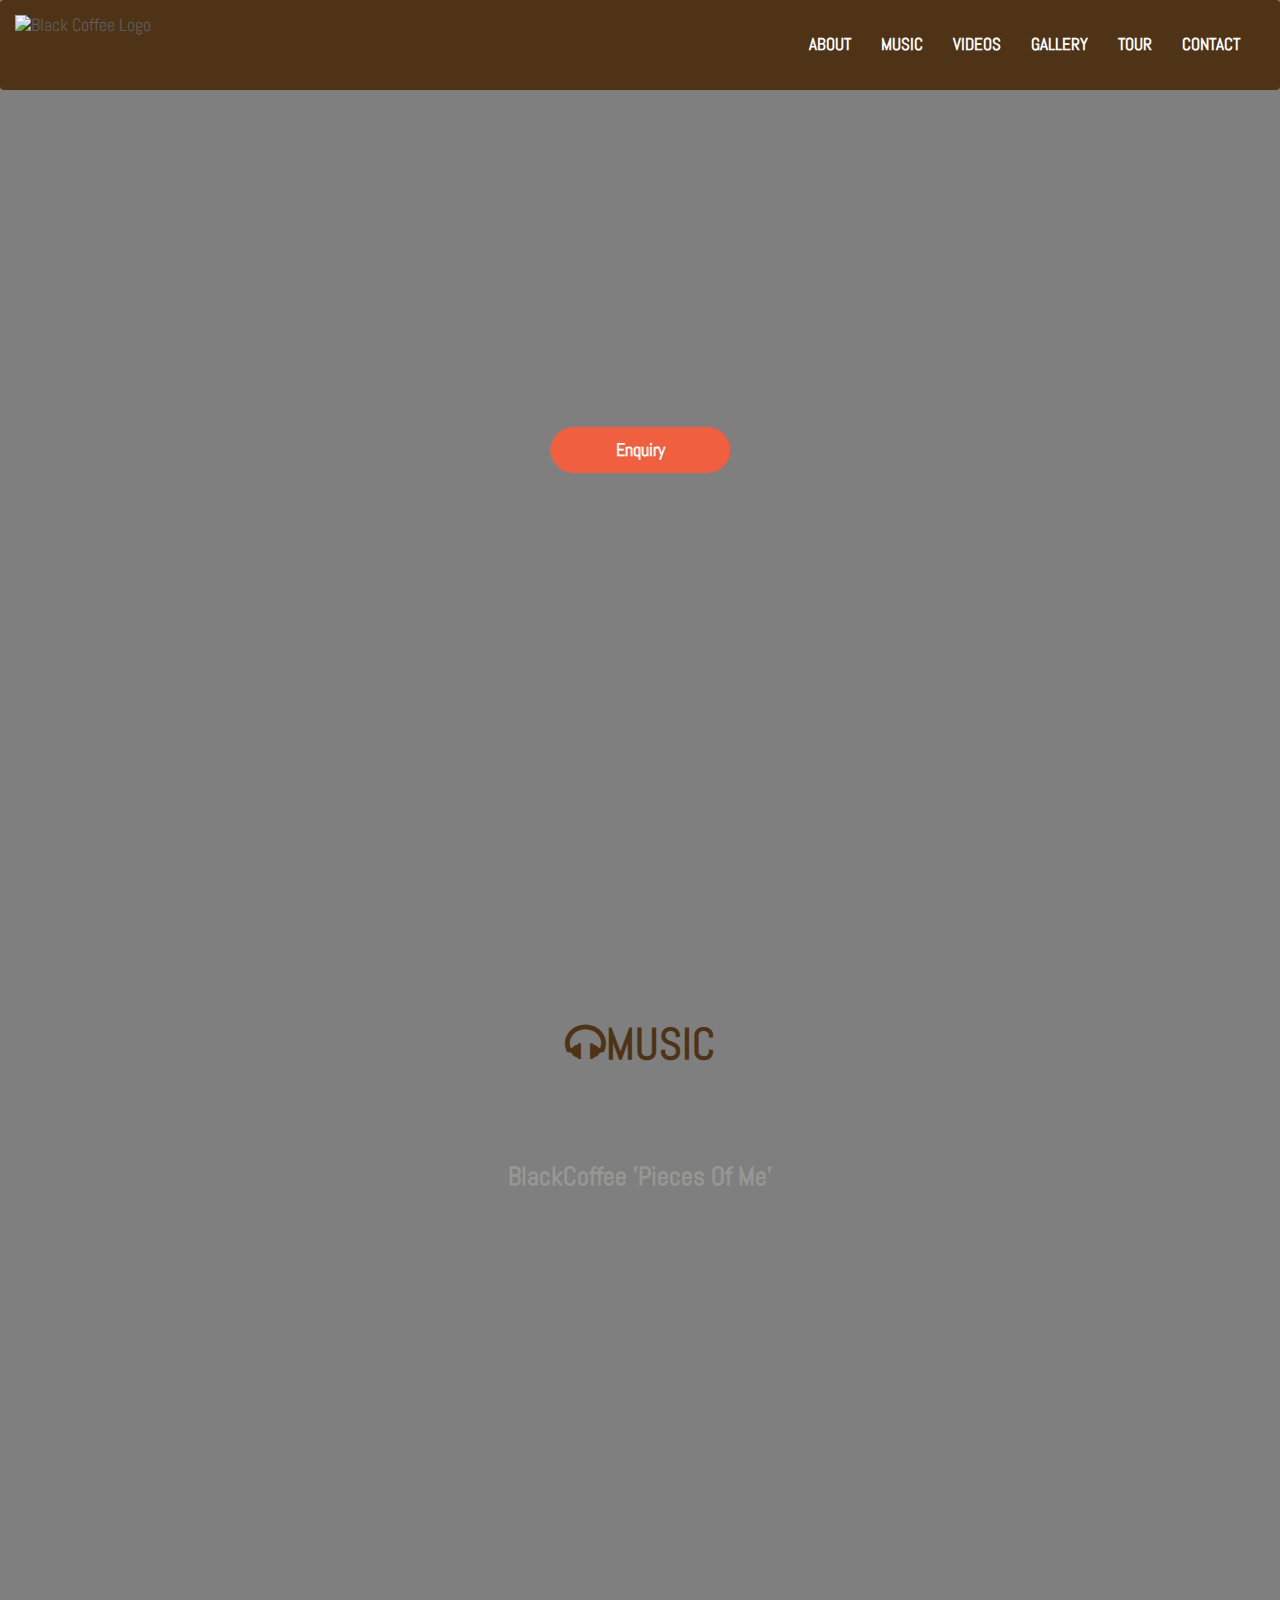
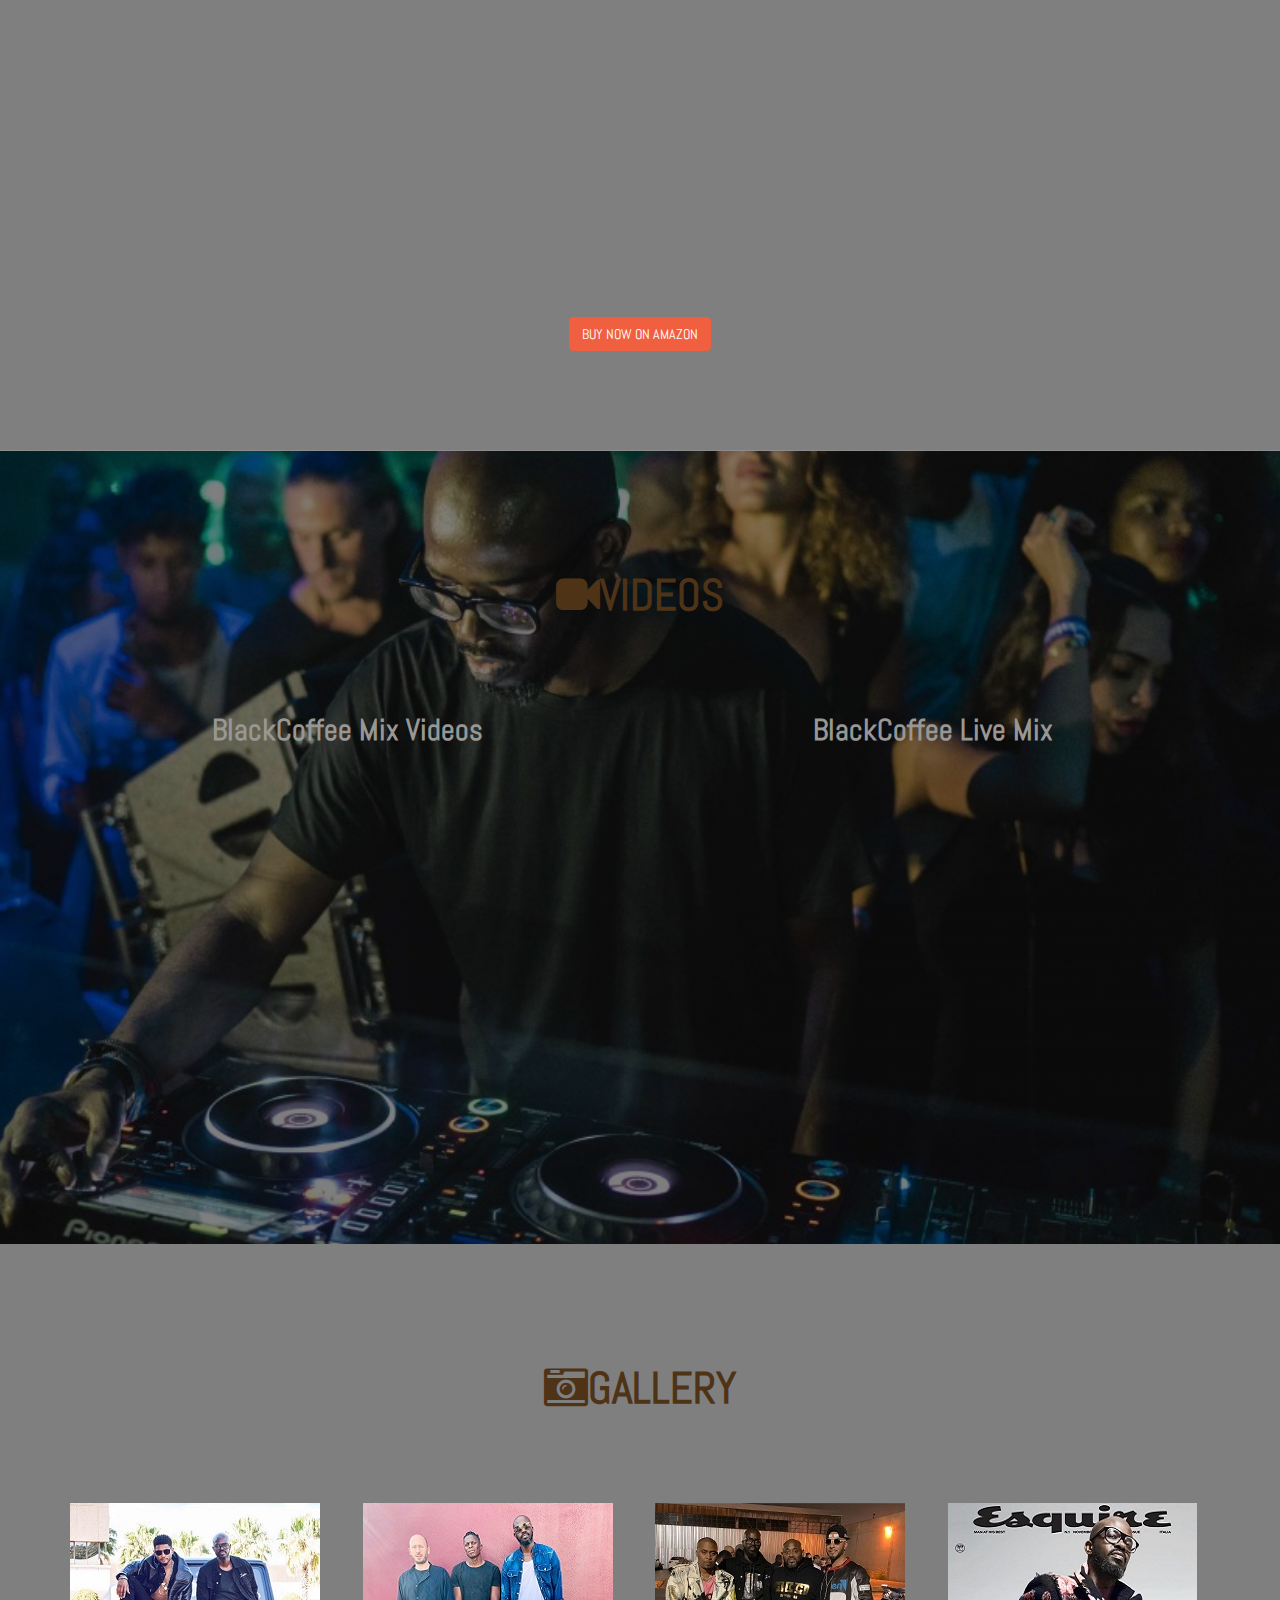
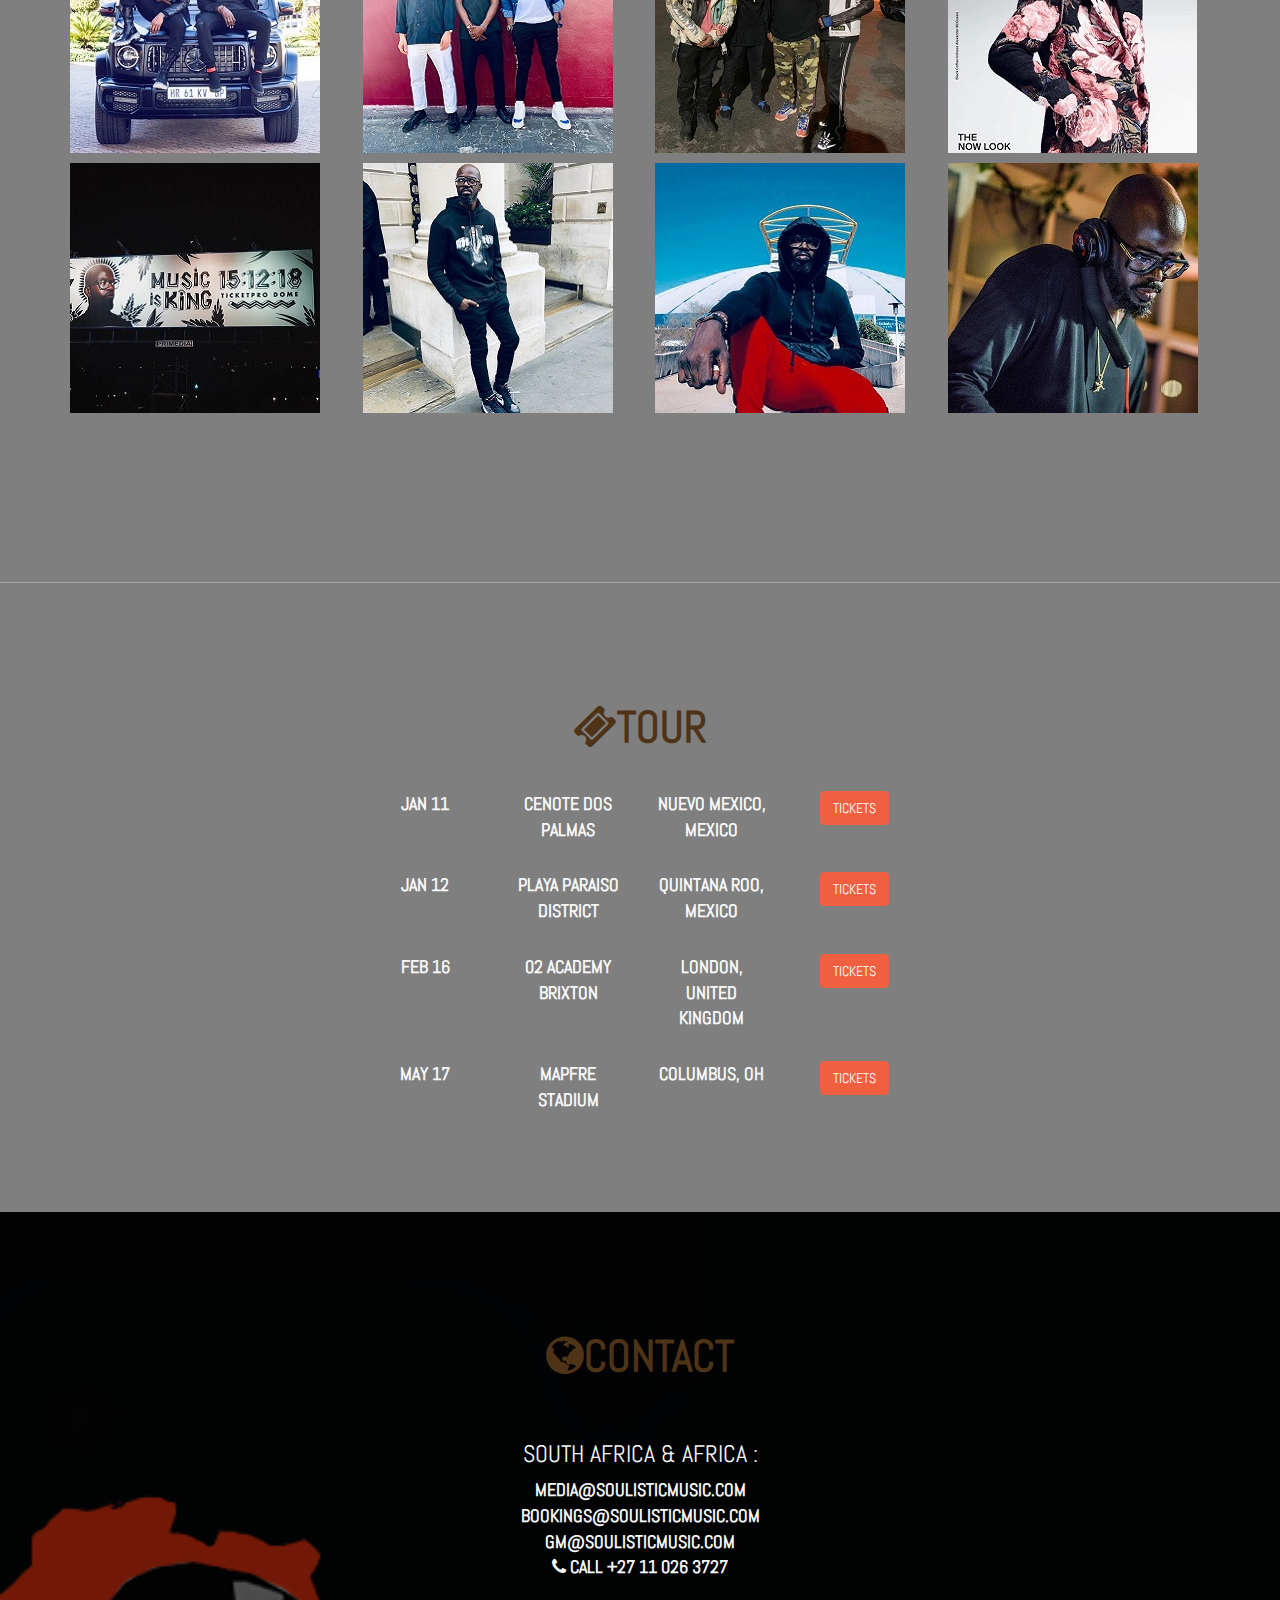
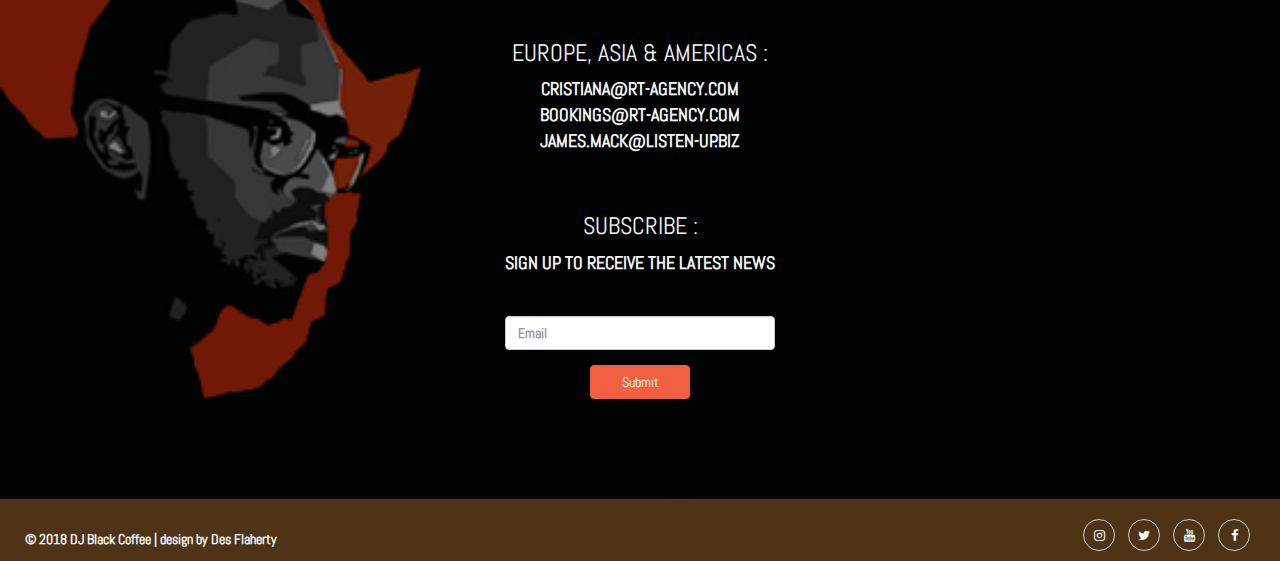
==== commit 652635c3: "Update index.html" ====
--- a/index.html
+++ b/index.html
@@ -10,6 +10,7 @@
     <link rel="stylesheet" href="https://maxcdn.bootstrapcdn.com/bootstrap/3.3.7/css/bootstrap.min.css" type="text/css" />
     <link rel="stylesheet" href="https://maxcdn.bootstrapcdn.com/font-awesome/4.7.0/css/font-awesome.min.css" type="text/css" />
     <link rel="stylesheet" href="//fonts.googleapis.com/css?family=Abel" type="text/css" />
+     <link href="https://fonts.googleapis.com/css?family=Open+Sans&display=swap" rel="stylesheet">
     <link rel="stylesheet" href="assets/css/style.css">
     <link rel="stylesheet" href="assets/css/underline.css">
     <script src="https://code.jquery.com/jquery-3.2.1.min.js"></script>
@@ -370,7 +371,7 @@
                 <li><a target="_blank" href="https://www.youtube.com/channel/UCmI4YE0l_s7T31_XCJiwlIg"><i class="fa fa-youtube"></i></a></li>
                 <li><a target="_blank" href="https://www.facebook.com/realblackcoffee"><i class="fa fa-facebook"></i></a></li>
             </ul>
-            <div class="social-text">&copy; 2018 DJ Black Coffee | design by DF</div>
+            <div class="social-text">&copy; 2018 DJ Black Coffee | design by Des Flaherty</div>
         </section>
     </footer>
 
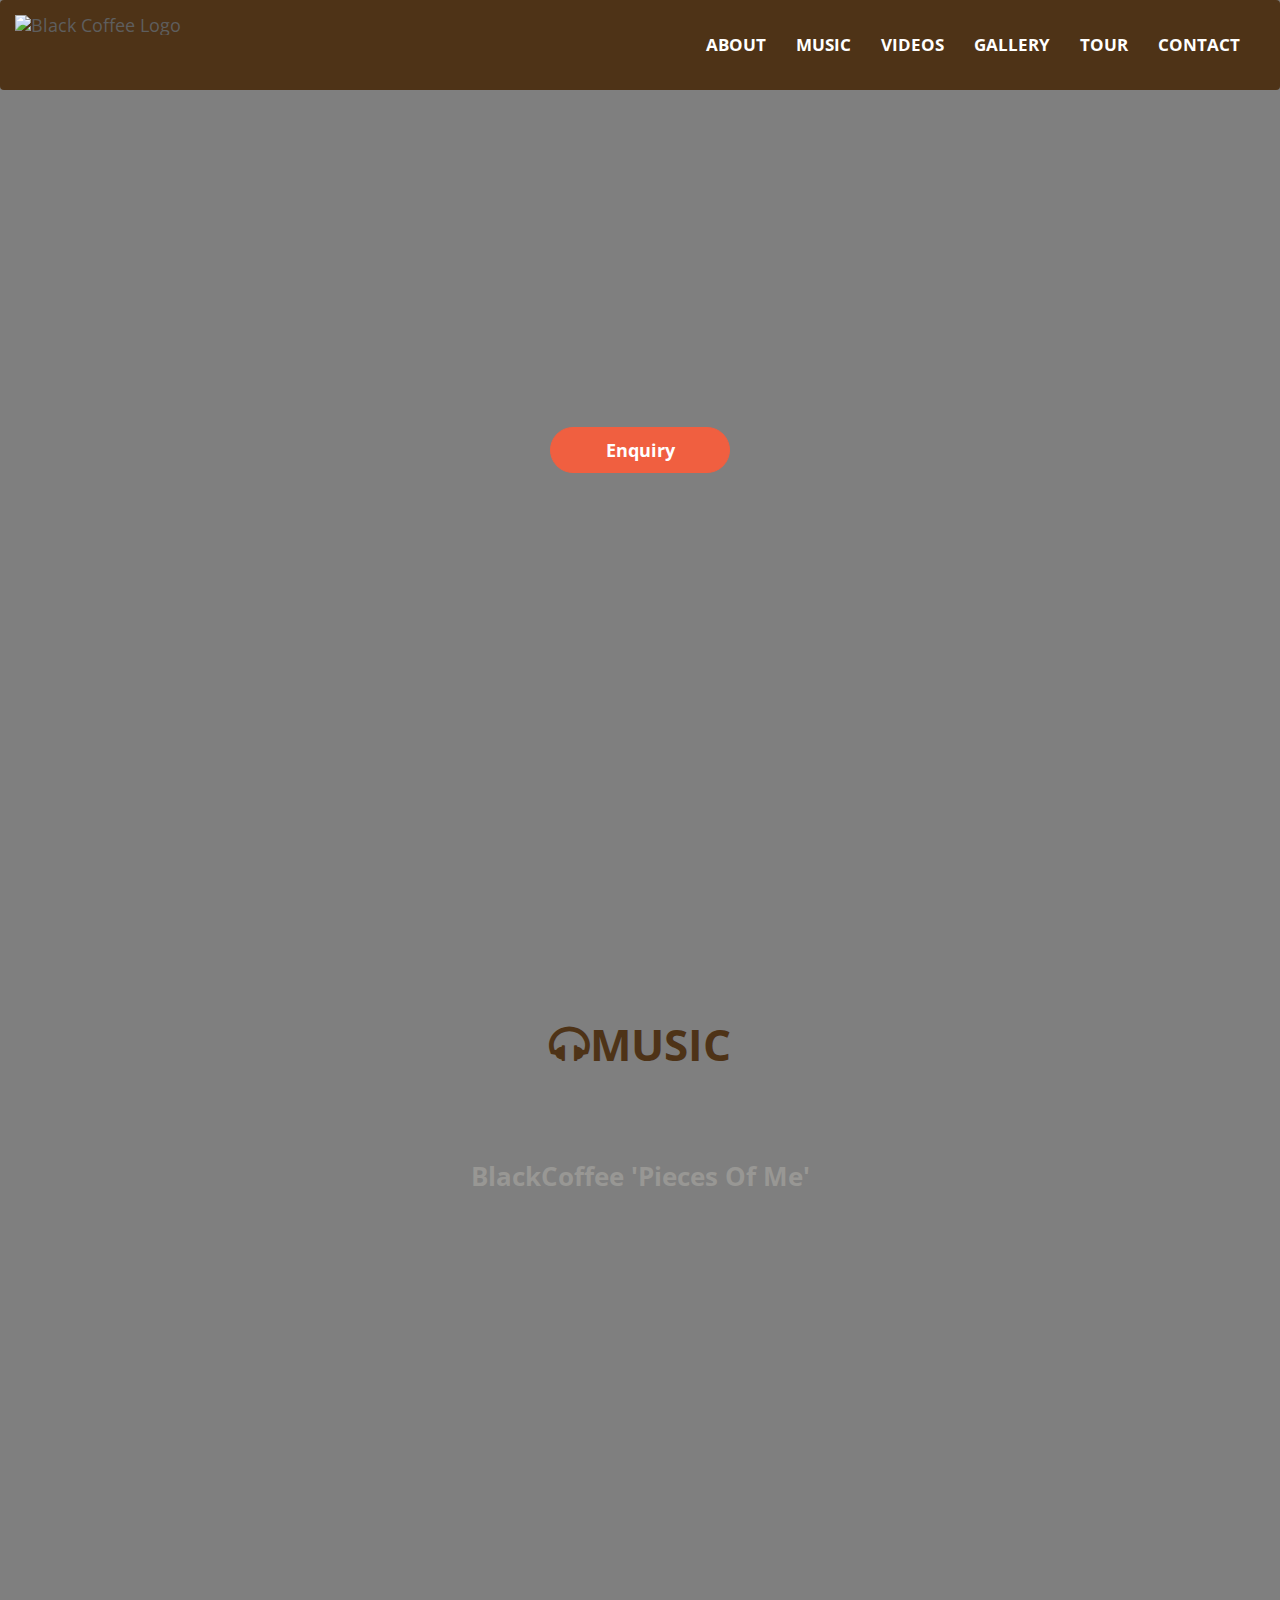
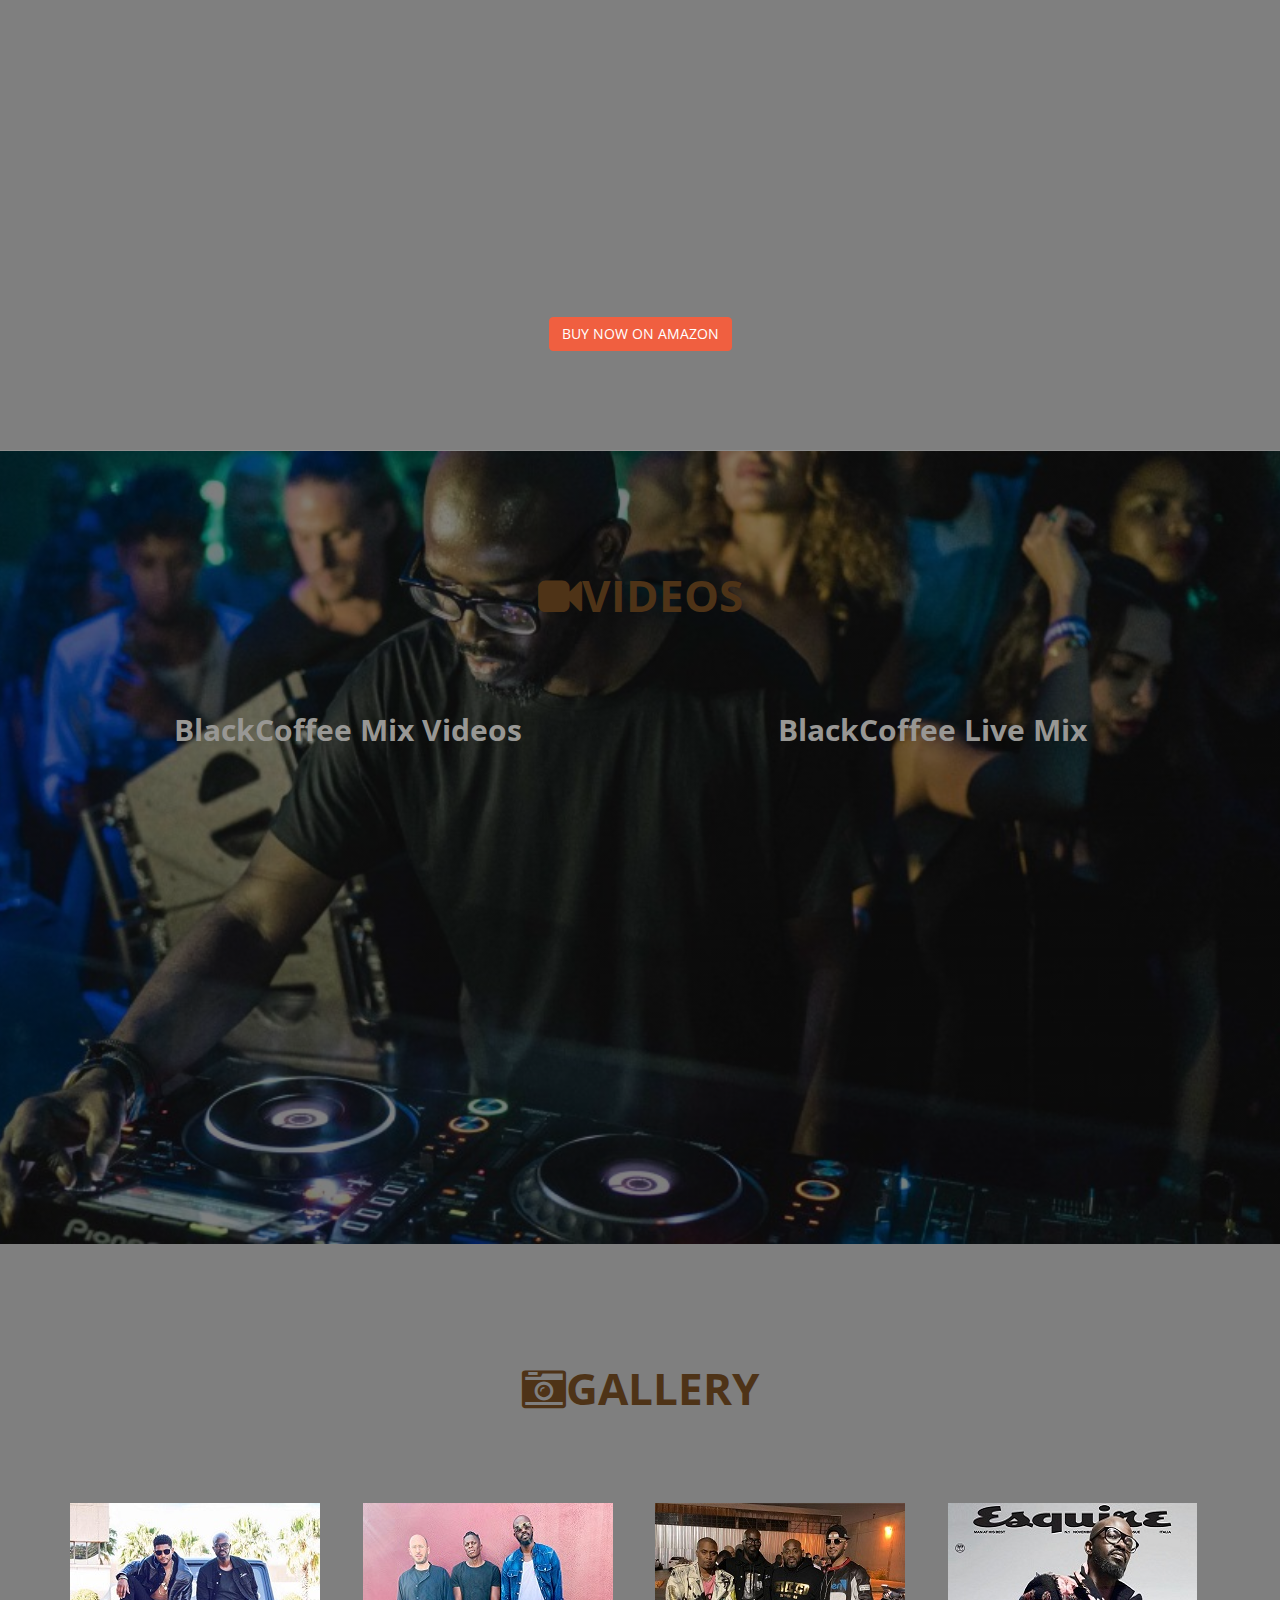
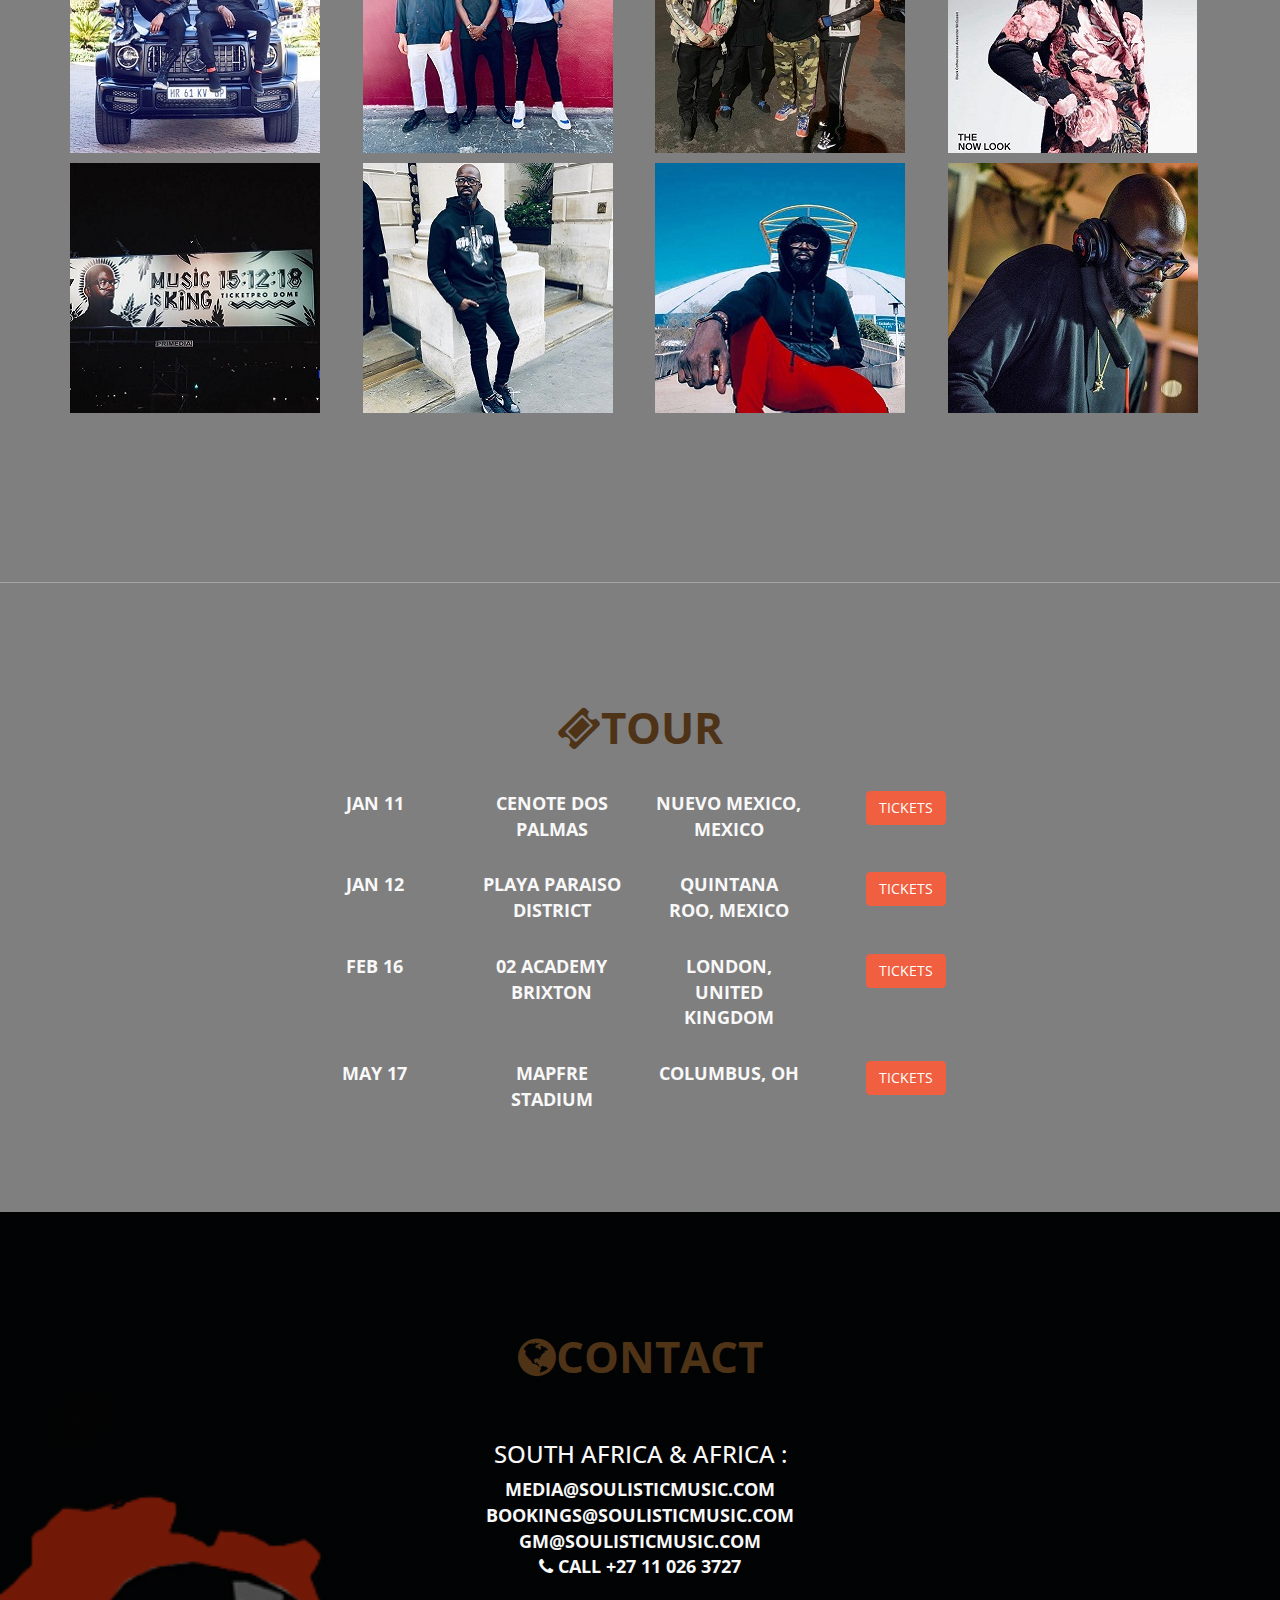
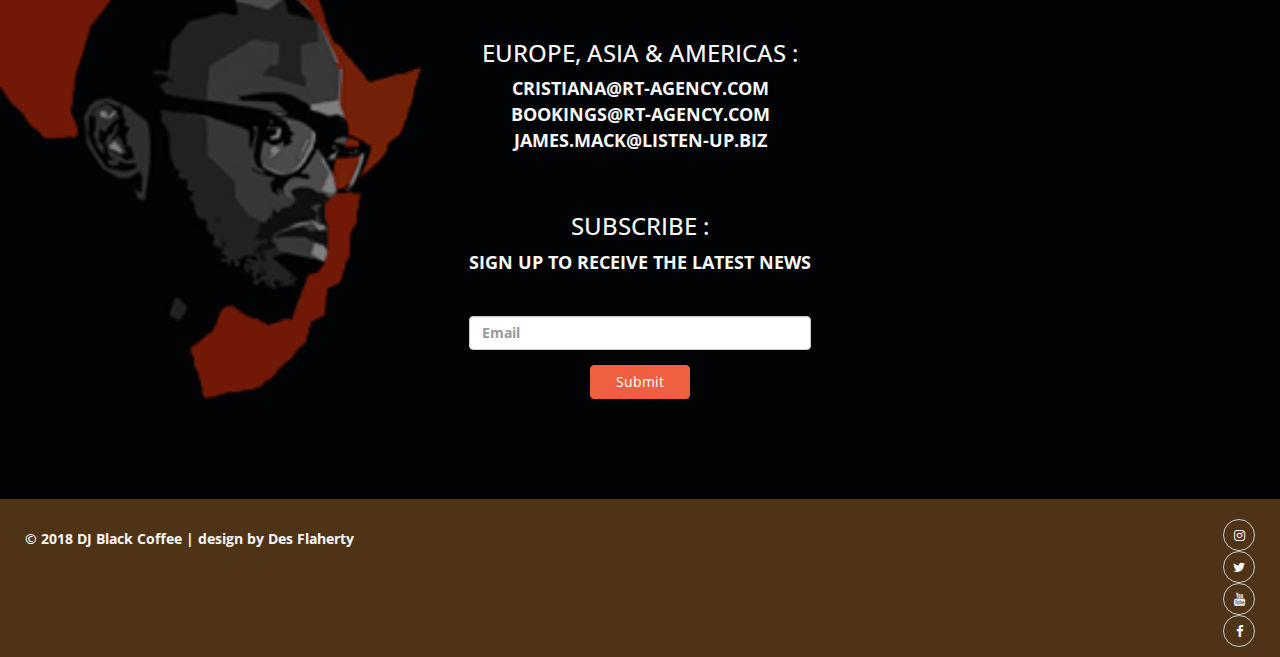
==== commit 1217b95e: "Update index.html" ====
--- a/index.html
+++ b/index.html
@@ -366,11 +366,13 @@
     <footer class="container-fluid">
         <section class="social-header">
             <ul class="d-flex list-inline social-links">
+                <center>
                 <li><a target="_blank" href="https://www.instagram.com/realblackcoffee/?hl=en"><i class="fa fa-instagram"></i></a></li>
                 <li><a target="_blank" href="https://twitter.com/RealBlackCoffee?ref_src=twsrc%5Egoogle%7Ctwcamp%5Eserp%7Ctwgr%5Eauthor"><i class="fa fa-twitter"></i></a></li>
                 <li><a target="_blank" href="https://www.youtube.com/channel/UCmI4YE0l_s7T31_XCJiwlIg"><i class="fa fa-youtube"></i></a></li>
                 <li><a target="_blank" href="https://www.facebook.com/realblackcoffee"><i class="fa fa-facebook"></i></a></li>
-            </ul>
+                </center>
+                    </ul>
             <div class="social-text">&copy; 2018 DJ Black Coffee | design by Des Flaherty</div>
         </section>
     </footer>
--- a/assets/css/style.css
+++ b/assets/css/style.css
@@ -1,7 +1,8 @@
 /*--------------------BODY TEXT----------------------------------------------------------------*/
 
 body {
-    font-family: 'Abel', sans-serif;
+  /* font-family: 'Abel', sans-serif; */
+    font-family: 'Open Sans', sans-serif;
     position: relative;
 }
 
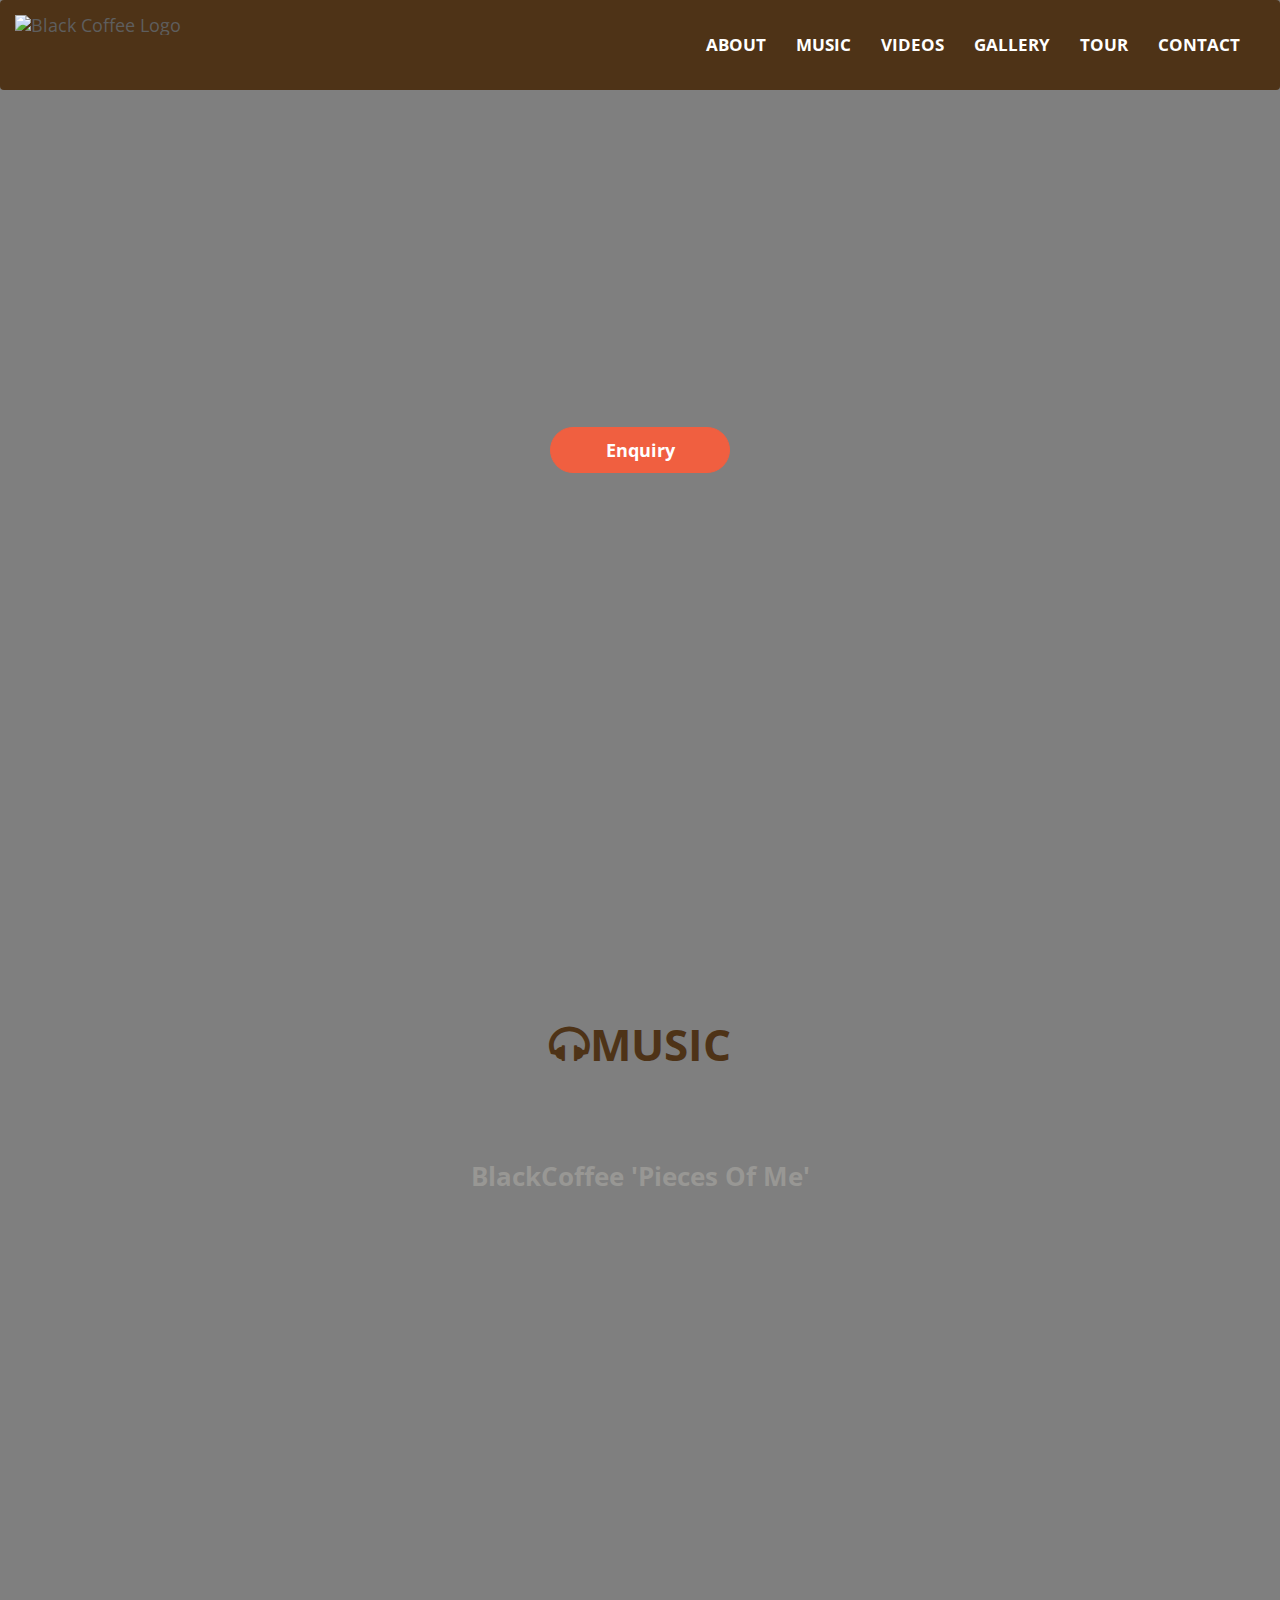
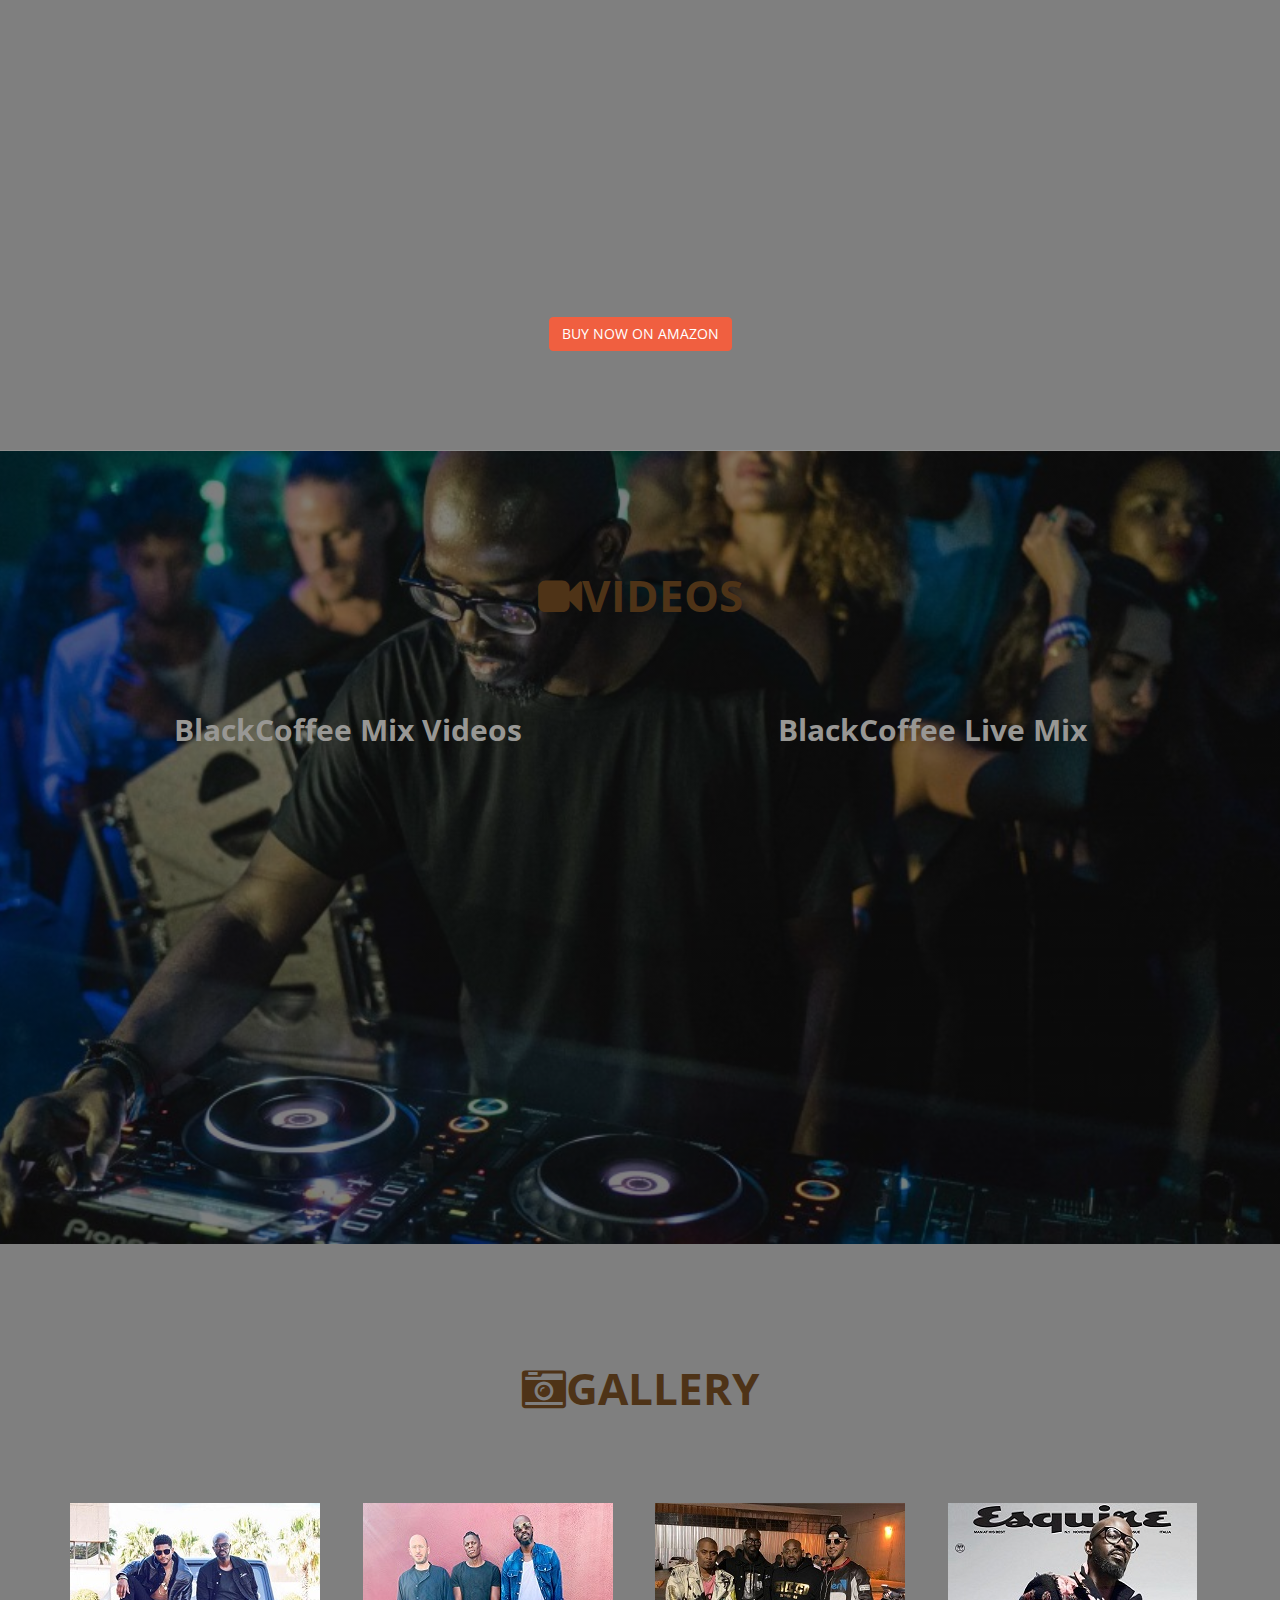
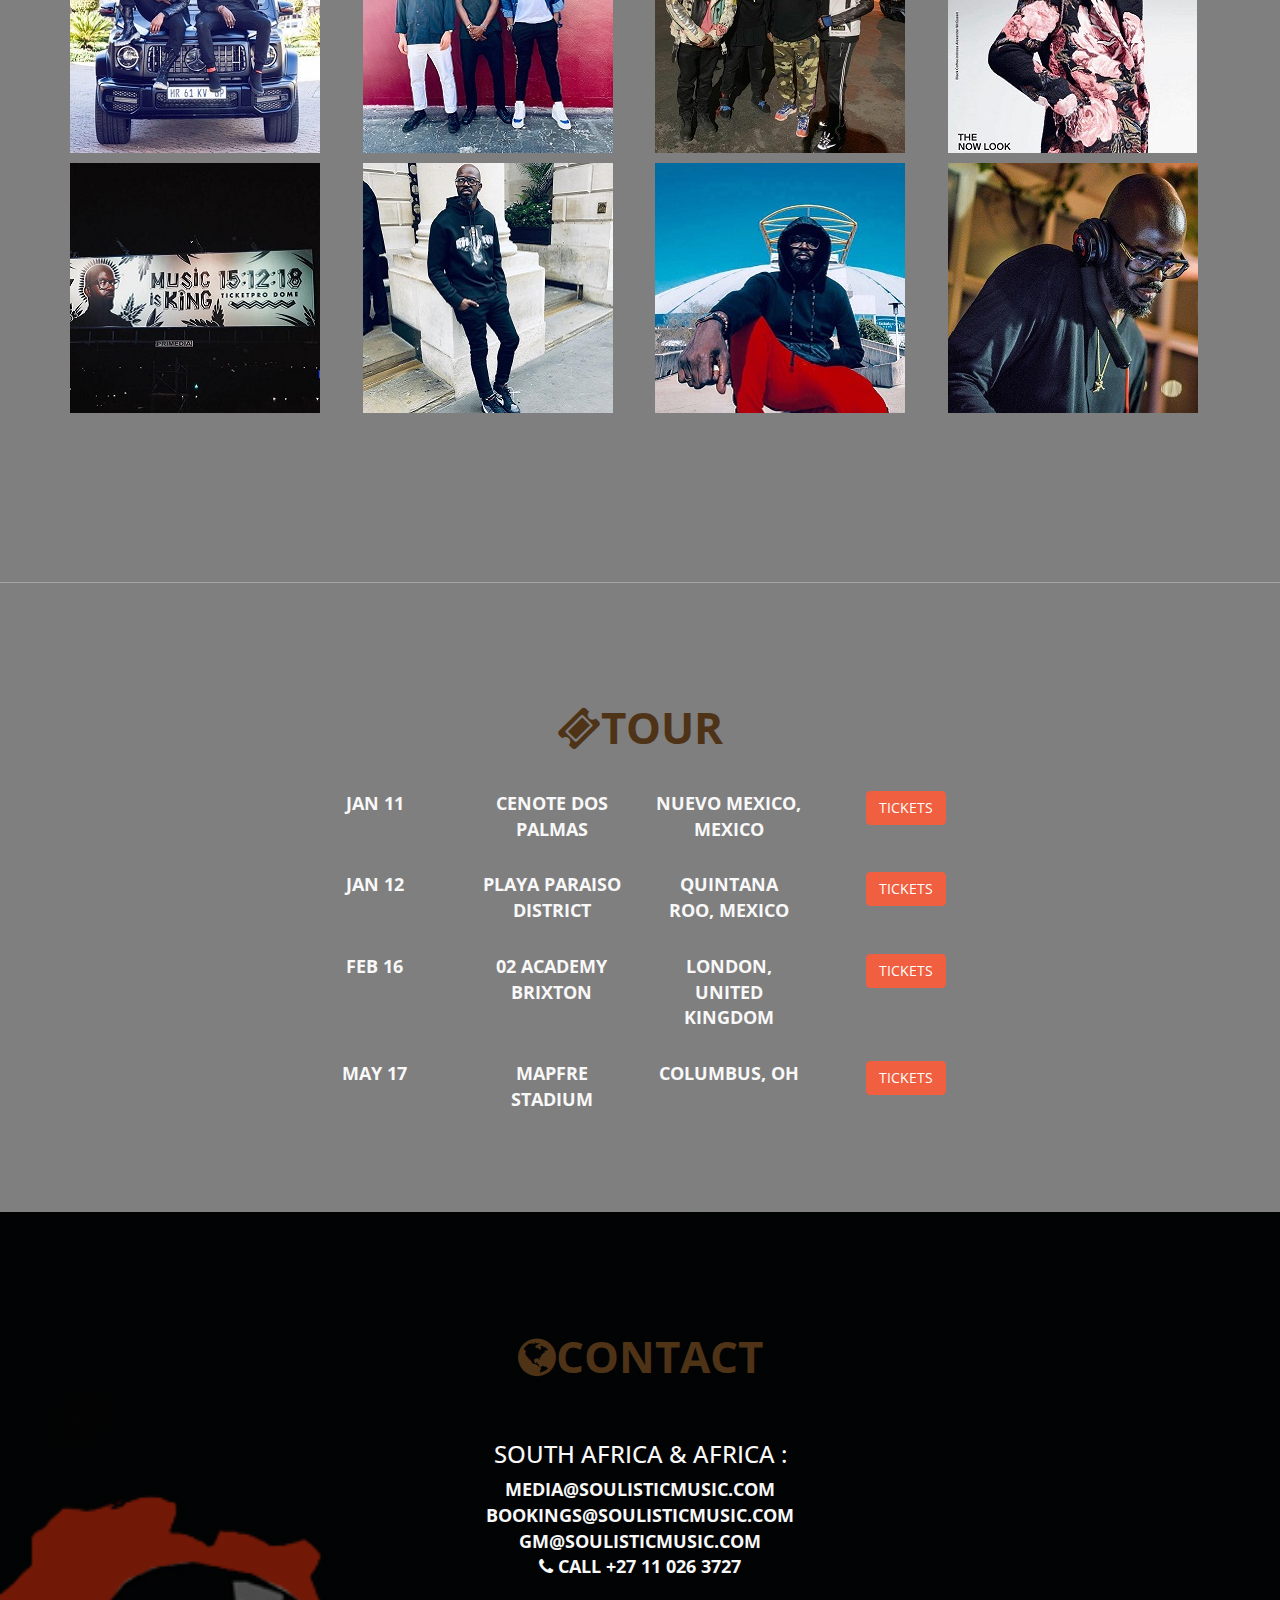
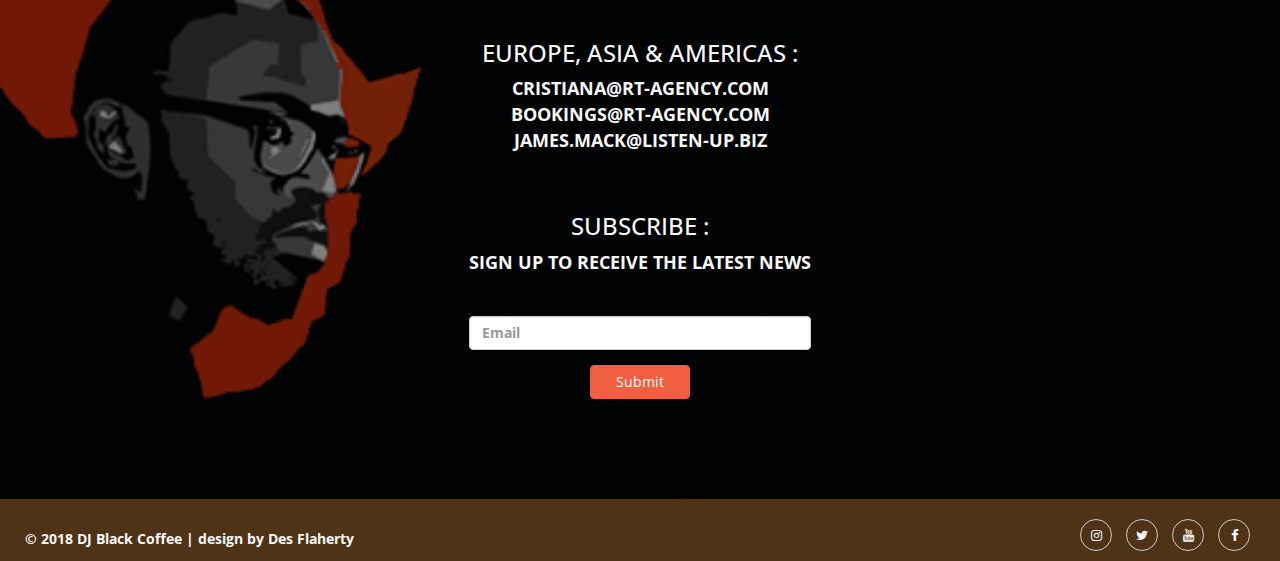
==== commit 387753a7: "Update index.html" ====
--- a/index.html
+++ b/index.html
@@ -366,12 +366,12 @@
     <footer class="container-fluid">
         <section class="social-header">
             <ul class="d-flex list-inline social-links">
-                <center>
+              
                 <li><a target="_blank" href="https://www.instagram.com/realblackcoffee/?hl=en"><i class="fa fa-instagram"></i></a></li>
                 <li><a target="_blank" href="https://twitter.com/RealBlackCoffee?ref_src=twsrc%5Egoogle%7Ctwcamp%5Eserp%7Ctwgr%5Eauthor"><i class="fa fa-twitter"></i></a></li>
                 <li><a target="_blank" href="https://www.youtube.com/channel/UCmI4YE0l_s7T31_XCJiwlIg"><i class="fa fa-youtube"></i></a></li>
                 <li><a target="_blank" href="https://www.facebook.com/realblackcoffee"><i class="fa fa-facebook"></i></a></li>
-                </center>
+              
                     </ul>
             <div class="social-text">&copy; 2018 DJ Black Coffee | design by Des Flaherty</div>
         </section>
